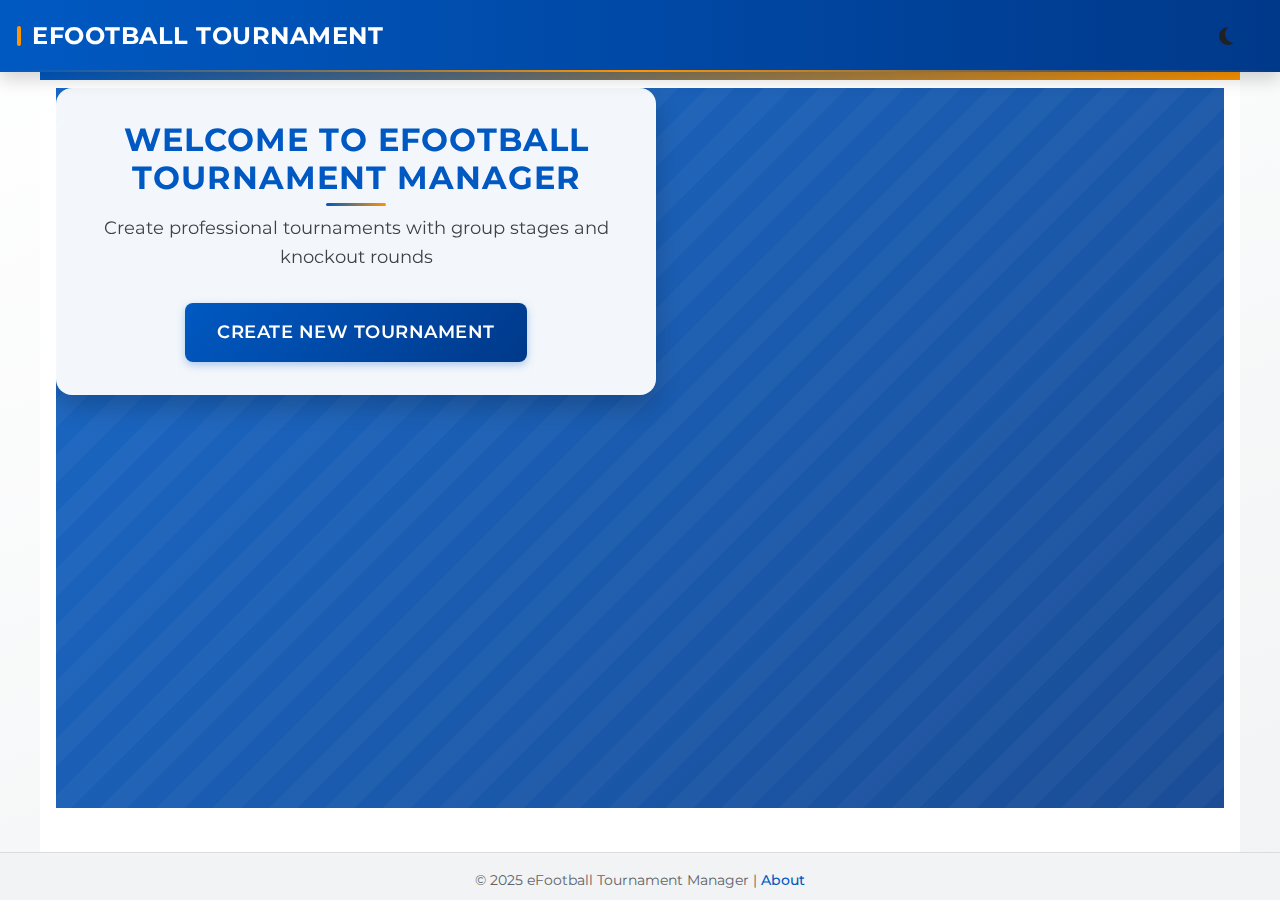
==== index.html @ fb0d5c8d "Add files via upload" ====
<!DOCTYPE html>
<html lang="en" data-theme="light">
<head>
    <meta charset="UTF-8">
    <meta name="viewport" content="width=device-width, initial-scale=1.0">
    <title>eFootball Tournament Manager</title>
    <meta name="description" content="Create and manage your eFootball 2025 tournaments with professional group and knockout stages.">
    <link rel="stylesheet" href="css/main.css">
    <link rel="stylesheet" href="css/components.css">
    <link rel="stylesheet" href="css/layout.css">
    <link rel="stylesheet" href="css/animations.css">
    <link rel="stylesheet" href="css/themes.css">
    <!-- Favicon -->
    <link rel="icon" type="image/png" href="assets/images/icons/favicon.png">
    <!-- Font imports -->
    <link rel="preconnect" href="https://fonts.googleapis.com">
    <link rel="preconnect" href="https://fonts.gstatic.com" crossorigin>
    <link href="https://fonts.googleapis.com/css2?family=Montserrat:wght@400;500;600;700&display=swap" rel="stylesheet">
</head>
<body>
    <div class="app-container">
        <!-- Header Section -->
        <header class="app-header">
            <div class="logo-container">
                <h1>eFootball Tournament</h1>
            </div>
            <div class="theme-toggle">
                <button id="themeToggle" aria-label="Toggle dark/light theme">
                    <span class="theme-icon"></span>
                </button>
            </div>
        </header>

        <!-- Main Content Section -->
        <main class="main-content">
            <!-- Initial Welcome Screen -->
            <section id="welcomeScreen" class="welcome-screen active">
                <div class="welcome-content animate-scale-in">
                    <h2>Welcome to eFootball Tournament Manager</h2>
                    <p>Create professional tournaments with group stages and knockout rounds</p>
                    <button id="createTournamentBtn" class="btn btn-primary animate-button-glow">Create New Tournament</button>
                </div>
            </section>

            <!-- Tournament Setup Screen -->
            <section id="tournamentSetupScreen" class="tournament-setup-screen">
                <div class="setup-content">
                    <h2 class="animate-fade-in-down">Tournament Setup</h2>
                    <form id="tournamentSetupForm">
                        <div class="form-group animate-fade-in-up delay-100">
                            <label for="tournamentName">Tournament Name</label>
                            <input type="text" id="tournamentName" required placeholder="e.g., World Cup 2025">
                        </div>
                        
                        <div class="form-group animate-fade-in-up delay-200">
                            <label for="numberOfGroups">Number of Groups</label>
                            <select id="numberOfGroups" required>
                                <option value="">Select number of groups</option>
                                <option value="1">1 Group</option>
                                <option value="2">2 Groups</option>
                                <option value="3">3 Groups</option>
                                <option value="4">4 Groups</option>
                                <option value="6">6 Groups</option>
                                <option value="8">8 Groups</option>
                            </select>
                        </div>
                        
                        <div id="teamsInputContainer" class="teams-input-container reveal-grid">
                            <!-- Team inputs will be dynamically added here based on number of groups -->
                        </div>
                        
                        <div class="form-actions animate-fade-in-up delay-300">
                            <button type="button" id="backToWelcomeBtn" class="btn btn-secondary animate-ripple">Back</button>
                            <button type="submit" class="btn btn-primary animate-ripple">Generate Tournament</button>
                        </div>
                    </form>
                </div>
            </section>

            <!-- Tournament View Screen -->
            <section id="tournamentViewScreen" class="tournament-view-screen">
                <!-- This section will be populated dynamically with tournament data -->
                <div class="tournament-header">
                    <h2 id="tournamentDisplayName" class="animate-fade-in-down">Tournament Name</h2>
                    <div class="tournament-navigation animate-fade-in">
                        <button id="groupStageBtn" class="tab-btn active">Group Stage</button>
                        <button id="knockoutStageBtn" class="tab-btn">Knockout Stage</button>
                    </div>
                </div>
                
                <!-- Tournament Stats Dashboard -->
                <div id="tournamentStats" class="tournament-stats-dashboard animate-fade-in">
                    <div class="stats-content">
                        <div class="stat-item animate-fade-in-up">
                            <div class="stat-label">Progress</div>
                            <div class="stat-value">
                                <div class="progress-container">
                                    <div class="progress-bar" style="width: 0%"></div>
                                </div>
                                <span id="progressValue">0%</span>
                            </div>
                        </div>
                        <div class="stat-item animate-fade-in-up delay-100">
                            <div class="stat-label">Teams</div>
                            <div class="stat-value" id="teamsCount">0</div>
                        </div>
                        <div class="stat-item animate-fade-in-up delay-200">
                            <div class="stat-label">Matches</div>
                            <div class="stat-value" id="matchesCount">0 / 0</div>
                        </div>
                        <div class="stat-item animate-fade-in-up delay-300">
                            <div class="stat-label">Goals</div>
                            <div class="stat-value" id="goalsCount">0</div>
                        </div>
                    </div>
                </div>
                
                <div id="groupStageContent" class="stage-content active">
                    <div class="groups-container" id="groupsContainer">
                        <!-- Groups will be dynamically added here -->
                    </div>
                    
                    <div class="matches-container">
                        <h3 class="animate-fade-in">Match Schedule</h3>
                        <div class="matchday-tabs" id="matchdayTabs">
                            <!-- Matchday tabs will be added here -->
                        </div>
                        <div class="matches-list" id="matchesList">
                            <!-- Matches will be added here -->
                        </div>
                    </div>
                </div>
                
                <div id="knockoutStageContent" class="stage-content">
                    <div class="bracket-wrapper">
                        <div class="knockout-bracket" id="knockoutBracket">
                            <!-- Knockout bracket will be rendered here -->
                        </div>
                    </div>
                </div>
                
                <div class="tournament-actions">
                    <button id="newTournamentBtn" class="btn btn-secondary animate-ripple">New Tournament</button>
                    <button id="saveTournamentBtn" class="btn btn-primary animate-ripple">Save Tournament</button>
                </div>
            </section>
        </main>

        <!-- Footer Section -->
        <footer class="app-footer">
            <p>&copy; 2025 eFootball Tournament Manager | <a href="#" id="aboutLink">About</a></p>
        </footer>
    </div>

    <!-- Templates will be loaded from the templates directory -->
    
    <!-- Modal for match result input -->
    <div class="modal backdrop-blur" id="matchResultModal">
        <div class="modal-content animate-scale-in">
            <span class="close-modal">&times;</span>
            <h3>Enter Match Result</h3>
            <div class="match-result-form">
                <div class="team-result">
                    <span id="homeTeamName">Home Team</span>
                    <input type="number" id="homeTeamScore" min="0" value="0">
                </div>
                <div class="vs-indicator">VS</div>
                <div class="team-result">
                    <span id="awayTeamName">Away Team</span>
                    <input type="number" id="awayTeamScore" min="0" value="0">
                </div>
                <button id="saveResultBtn" class="btn btn-primary animate-ripple">Save Result</button>
            </div>
        </div>
    </div>

    <!-- Game-style notification system -->
    <div class="game-notification" id="gameNotification"></div>

    <!-- Loading overlay -->
    <div class="loading-overlay" id="loadingOverlay">
        <div class="loading-spinner-dual"></div>
        <p>Loading Tournament Data...</p>
    </div>

    <!-- Trophy celebration container -->
    <div class="winner-celebration" id="winnerCelebration"></div>

    <!-- Scripts -->
    <script src="js/utils/helpers.js"></script>
    <script src="js/utils/storage.js"></script>
    <script src="js/models/tournament.js"></script>
    <script src="js/models/team.js"></script>
    <script src="js/models/match.js"></script>
    <script src="js/models/group.js"></script>
    <script src="js/controllers/tournamentController.js"></script>
    <script src="js/controllers/groupController.js"></script>
    <script src="js/controllers/matchController.js"></script>
    <script src="js/controllers/knockoutController.js"></script>
    <script src="js/views/tournamentView.js"></script>
    <script src="js/views/groupView.js"></script>
    <script src="js/views/matchView.js"></script>
    <script src="js/views/knockoutView.js"></script>
    <script src="js/app.js"></script>
</body>
</html>
---- css/main.css ----
/* 
 * main.css - eFootball Tournament Manager
 * Enhanced core styles inspired by Konami eFootball 2025
 */

/* ===== VARIABLE DEFINITIONS ===== */
:root {
  /* Colors - Light Theme */
  --primary-color: #0059c2; /* Vibrant blue based on eFootball brand */
  --primary-color-rgb: 0, 89, 194;
  --primary-dark: #00398a;
  --primary-dark-rgb: 0, 57, 138;
  --primary-light: #4d8fea;
  --primary-light-rgb: 77, 143, 234;
  --accent-color: #ff9500; /* Orange accent for eFootball */
  --accent-color-rgb: 255, 149, 0;
  --accent-dark: #e67700;
  --accent-light: #ffb649;
  
  /* Text colors */
  --text-primary: #202124;
  --text-primary-rgb: 32, 33, 36;
  --text-secondary: #5f6368;
  --text-secondary-rgb: 95, 99, 104;
  --text-tertiary: #80868b;
  --text-light: #ffffff;
  --text-light-rgb: 255, 255, 255;
  --text-on-primary: #ffffff;
  --text-on-accent: #000000;
  
  /* Background colors */
  --background-primary: #ffffff;
  --background-primary-rgb: 255, 255, 255;
  --background-secondary: #f1f3f4;
  --background-secondary-rgb: 241, 243, 244;
  --background-tertiary: #e8eaed;
  --background-tertiary-rgb: 232, 234, 237;
  
  /* Surface colors */
  --surface-primary: #ffffff;
  --surface-secondary: #f8f9fa;
  --surface-dark: #202124;
  
  /* Border colors */
  --border-color: #dadce0;
  --border-color-rgb: 218, 220, 224;
  --divider-color: #e0e0e0;
  
  /* Status colors */
  --success-color: #00b871; /* eFootball Green */
  --success-color-rgb: 0, 184, 113;
  --error-color: #d93025; /* Red */
  --error-color-rgb: 217, 48, 37;
  --warning-color: #f4b400; /* Amber */
  --warning-color-rgb: 244, 180, 0;
  --info-color: #0097a7; /* Cyan */
  --info-color-rgb: 0, 151, 167;
  
  /* Shadow colors */
  --shadow-color: rgba(0, 0, 0, 0.1);
  --shadow-color-rgb: 0, 0, 0;
  --shadow-color-darker: rgba(0, 0, 0, 0.2);
  
  /* Specific UI element colors */
  --header-bg: var(--primary-color);
  --header-text: white;
  --footer-bg: var(--background-secondary);
  --footer-text: var(--text-secondary);
  --card-bg: var(--background-primary);
  --tooltip-bg: var(--text-primary);
  --tooltip-text: white;
  
  /* Sports-specific colors */
  --field-color: #2e7d32;
  --field-color-rgb: 46, 125, 50;
  --field-line-color: rgba(255, 255, 255, 0.7);
  --field-center-circle: rgba(255, 255, 255, 0.3);
  --scoreboard-bg: #303030;
  --scoreboard-text: #ffffff;
  
  /* Game-specific gradients */
  --gradient-primary: linear-gradient(135deg, var(--primary-color), var(--primary-dark));
  --gradient-accent: linear-gradient(135deg, var(--accent-color), var(--accent-dark));
  --gradient-header: linear-gradient(90deg, var(--primary-color), var(--primary-dark));
  --gradient-card: linear-gradient(180deg, var(--surface-primary), var(--background-secondary));
  --background-gradient: linear-gradient(160deg, var(--background-primary), var(--background-secondary));
  
  /* Spacing */
  --spacing-xs: 4px;
  --spacing-sm: 8px;
  --spacing-md: 16px;
  --spacing-lg: 24px;
  --spacing-xl: 32px;
  --spacing-xxl: 48px;
  
  /* Typography */
  --font-family: 'Montserrat', -apple-system, BlinkMacSystemFont, 'Segoe UI', Roboto, Oxygen, Ubuntu, Cantarell, 'Open Sans', 'Helvetica Neue', sans-serif;
  --font-size-xs: 12px;
  --font-size-sm: 14px;
  --font-size-md: 16px;
  --font-size-lg: 18px;
  --font-size-xl: 24px;
  --font-size-xxl: 32px;
  --font-size-xxxl: 42px;
  
  /* Border Radius */
  --border-radius-xs: 2px;
  --border-radius-sm: 4px;
  --border-radius-md: 8px;
  --border-radius-lg: 16px;
  --border-radius-xl: 24px;
  --border-radius-circle: 50%;
  
  /* Shadows */
  --shadow-sm: 0 2px 4px rgba(var(--shadow-color-rgb), 0.08);
  --shadow-md: 0 4px 8px rgba(var(--shadow-color-rgb), 0.12);
  --shadow-lg: 0 8px 16px rgba(var(--shadow-color-rgb), 0.16);
  --shadow-xl: 0 12px 24px rgba(var(--shadow-color-rgb), 0.2);
  
  /* Transitions */
  --transition-fast: 0.2s ease;
  --transition-normal: 0.3s ease;
  --transition-slow: 0.5s ease;
  
  /* Z-index layers */
  --z-index-base: 1;
  --z-index-dropdown: 100;
  --z-index-sticky: 200;
  --z-index-fixed: 300;
  --z-index-modal: 400;
  --z-index-popover: 500;
  --z-index-toast: 600;
  --z-index-tooltip: 700;
}

/* ===== CSS RESET ===== */
*, *::before, *::after {
  margin: 0;
  padding: 0;
  box-sizing: border-box;
}

html, body {
  height: 100%;
  font-family: var(--font-family);
  font-size: var(--font-size-md);
  color: var(--text-primary);
  background: var(--background-gradient);
  line-height: 1.5;
  -webkit-font-smoothing: antialiased;
  -moz-osx-font-smoothing: grayscale;
  overflow-x: hidden;
}

img, picture, video, canvas, svg {
  display: block;
  max-width: 100%;
}

input, button, textarea, select {
  font: inherit;
}

p, h1, h2, h3, h4, h5, h6 {
  overflow-wrap: break-word;
}

/* ===== BASE TYPOGRAPHY ===== */
h1, h2, h3, h4, h5, h6 {
  font-weight: 700;
  line-height: 1.2;
  margin-bottom: var(--spacing-md);
  color: var(--text-primary);
  letter-spacing: -0.01em;
}

h1 {
  font-size: var(--font-size-xxxl);
  letter-spacing: -0.02em;
  margin-bottom: var(--spacing-lg);
}

h2 {
  font-size: var(--font-size-xxl);
  position: relative;
}

h2::after {
  content: '';
  position: absolute;
  bottom: -8px;
  left: 0;
  width: 60px;
  height: 3px;
  background: linear-gradient(90deg, var(--primary-color), var(--accent-color));
  border-radius: 3px;
}

h3 {
  font-size: var(--font-size-xl);
  margin-bottom: var(--spacing-md);
}

h4 {
  font-size: var(--font-size-lg);
  margin-bottom: var(--spacing-sm);
}

p {
  margin-bottom: var(--spacing-md);
  line-height: 1.6;
}

a {
  color: var(--primary-color);
  text-decoration: none;
  transition: color var(--transition-fast), text-decoration var(--transition-fast);
  font-weight: 500;
  position: relative;
}

a:hover {
  color: var(--primary-dark);
}

a.underline {
  position: relative;
}

a.underline::after {
  content: '';
  position: absolute;
  bottom: -2px;
  left: 0;
  width: 0;
  height: 2px;
  background-color: var(--primary-color);
  transition: width var(--transition-normal);
}

a.underline:hover::after {
  width: 100%;
}

a.btn {
  text-decoration: none;
}

strong, b {
  font-weight: 700;
}

small {
  font-size: var(--font-size-xs);
}

/* Text alignment */
.text-center {
  text-align: center;
}

.text-right {
  text-align: right;
}

.text-left {
  text-align: left;
}

.text-justify {
  text-align: justify;
}

/* Text colors */
.text-primary {
  color: var(--primary-color);
}

.text-accent {
  color: var(--accent-color);
}

.text-success {
  color: var(--success-color);
}

.text-error {
  color: var(--error-color);
}

.text-warning {
  color: var(--warning-color);
}

.text-info {
  color: var(--info-color);
}

.text-light {
  color: var(--text-light);
}

/* Text size utilities */
.text-xs {
  font-size: var(--font-size-xs);
}

.text-sm {
  font-size: var(--font-size-sm);
}

.text-md {
  font-size: var(--font-size-md);
}

.text-lg {
  font-size: var(--font-size-lg);
}

.text-xl {
  font-size: var(--font-size-xl);
}

.text-xxl {
  font-size: var(--font-size-xxl);
}

/* Text styling */
.text-bold {
  font-weight: 700;
}

.text-medium {
  font-weight: 500;
}

.text-normal {
  font-weight: 400;
}

.text-italic {
  font-style: italic;
}

.text-uppercase {
  text-transform: uppercase;
}

.text-capitalize {
  text-transform: capitalize;
}

.text-nowrap {
  white-space: nowrap;
}

.text-truncate {
  overflow: hidden;
  text-overflow: ellipsis;
  white-space: nowrap;
}

/* ===== BUTTONS ===== */
.btn {
  display: inline-flex;
  align-items: center;
  justify-content: center;
  padding: var(--spacing-sm) var(--spacing-lg);
  border: none;
  border-radius: var(--border-radius-md);
  font-family: var(--font-family);
  font-size: var(--font-size-md);
  font-weight: 600;
  text-align: center;
  text-transform: uppercase;
  letter-spacing: 0.5px;
  text-decoration: none;
  cursor: pointer;
  transition: all var(--transition-normal);
  position: relative;
  overflow: hidden;
  user-select: none;
}

.btn-primary {
  background: var(--gradient-primary);
  color: var(--text-light);
  box-shadow: 0 3px 6px rgba(var(--primary-color-rgb), 0.3);
}

.btn-primary:hover, .btn-primary:focus {
  background: linear-gradient(135deg, var(--primary-dark), var(--primary-color));
  transform: translateY(-2px);
  box-shadow: 0 5px 10px rgba(var(--primary-color-rgb), 0.4);
}

.btn-primary:active {
  transform: translateY(0);
  box-shadow: 0 2px 4px rgba(var(--primary-color-rgb), 0.4);
}

.btn-secondary {
  background-color: var(--background-secondary);
  color: var(--text-primary);
  border: 1px solid var(--border-color);
}

.btn-secondary:hover, .btn-secondary:focus {
  background-color: var(--background-tertiary);
  transform: translateY(-2px);
  box-shadow: var(--shadow-sm);
}

.btn-secondary:active {
  transform: translateY(0);
  box-shadow: none;
}

.btn-accent {
  background: var(--gradient-accent);
  color: var(--text-on-accent);
  box-shadow: 0 3px 6px rgba(var(--accent-color-rgb), 0.3);
}

.btn-accent:hover, .btn-accent:focus {
  background: linear-gradient(135deg, var(--accent-dark), var(--accent-color));
  transform: translateY(-2px);
  box-shadow: 0 5px 10px rgba(var(--accent-color-rgb), 0.4);
}

.btn-success {
  background: linear-gradient(135deg, var(--success-color), #008855);
  color: white;
  box-shadow: 0 3px 6px rgba(var(--success-color-rgb), 0.3);
}

.btn-error {
  background: linear-gradient(135deg, var(--error-color), #b71c1c);
  color: white;
  box-shadow: 0 3px 6px rgba(var(--error-color-rgb), 0.3);
}

.btn-warning {
  background: linear-gradient(135deg, var(--warning-color), #f57c00);
  color: var(--text-on-accent);
  box-shadow: 0 3px 6px rgba(var(--warning-color-rgb), 0.3);
}

.btn-info {
  background: linear-gradient(135deg, var(--info-color), #00796b);
  color: white;
  box-shadow: 0 3px 6px rgba(var(--info-color-rgb), 0.3);
}

.btn-lg {
  padding: var(--spacing-md) var(--spacing-xl);
  font-size: var(--font-size-lg);
  border-radius: var(--border-radius-lg);
}

.btn-sm {
  padding: var(--spacing-xs) var(--spacing-md);
  font-size: var(--font-size-sm);
  border-radius: var(--border-radius-sm);
}

.btn-icon {
  width: 40px;
  height: 40px;
  border-radius: var(--border-radius-circle);
  padding: 0;
  display: inline-flex;
  align-items: center;
  justify-content: center;
}

.btn-icon-sm {
  width: 32px;
  height: 32px;
}

.btn-icon-lg {
  width: 48px;
  height: 48px;
}

.btn-with-icon {
  display: inline-flex;
  align-items: center;
  justify-content: center;
}

.btn-with-icon .icon {
  margin-right: var(--spacing-sm);
}

.btn-with-icon.icon-right .icon {
  margin-right: 0;
  margin-left: var(--spacing-sm);
}

.btn-block {
  display: block;
  width: 100%;
}

.btn:disabled, .btn.disabled {
  opacity: 0.5;
  cursor: not-allowed;
  pointer-events: none;
}

/* Button groups */
.btn-group {
  display: inline-flex;
  border-radius: var(--border-radius-md);
  overflow: hidden;
}

.btn-group .btn {
  border-radius: 0;
  margin: 0;
  border-right: 1px solid rgba(255, 255, 255, 0.1);
}

.btn-group .btn:first-child {
  border-top-left-radius: var(--border-radius-md);
  border-bottom-left-radius: var(--border-radius-md);
}

.btn-group .btn:last-child {
  border-top-right-radius: var(--border-radius-md);
  border-bottom-right-radius: var(--border-radius-md);
  border-right: none;
}

/* ===== FORMS ===== */
.form-group {
  margin-bottom: var(--spacing-lg);
}

label {
  display: block;
  margin-bottom: var(--spacing-sm);
  font-weight: 500;
  color: var(--text-primary);
}

input, select, textarea {
  width: 100%;
  padding: var(--spacing-sm) var(--spacing-md);
  font-family: var(--font-family);
  font-size: var(--font-size-md);
  color: var(--text-primary);
  background-color: var(--background-primary);
  border: 1px solid var(--border-color);
  border-radius: var(--border-radius-md);
  transition: all var(--transition-fast);
}

input:focus, select:focus, textarea:focus {
  outline: none;
  border-color: var(--primary-color);
  box-shadow: 0 0 0 3px rgba(var(--primary-color-rgb), 0.2);
}

input[type="number"] {
  text-align: center;
}

input::placeholder {
  color: var(--text-tertiary);
}

textarea {
  min-height: 100px;
  resize: vertical;
}

/* Form validation */
.is-valid {
  border-color: var(--success-color) !important;
}

.is-valid:focus {
  box-shadow: 0 0 0 3px rgba(var(--success-color-rgb), 0.2) !important;
}

.is-invalid {
  border-color: var(--error-color) !important;
}

.is-invalid:focus {
  box-shadow: 0 0 0 3px rgba(var(--error-color-rgb), 0.2) !important;
}

.form-feedback {
  margin-top: var(--spacing-xs);
  font-size: var(--font-size-sm);
}

.valid-feedback {
  color: var(--success-color);
}

.invalid-feedback {
  color: var(--error-color);
}

/* Checkboxes and Radios */
.form-check {
  display: flex;
  align-items: center;
  margin-bottom: var(--spacing-sm);
}

.form-check-input {
  width: auto;
  margin-right: var(--spacing-sm);
}

.form-check-label {
  margin-bottom: 0;
  cursor: pointer;
}

/* Form layouts */
.form-row {
  display: flex;
  flex-wrap: wrap;
  margin-right: calc(var(--spacing-md) * -1);
  margin-left: calc(var(--spacing-md) * -1);
}

.form-row > .form-group {
  padding-right: var(--spacing-md);
  padding-left: var(--spacing-md);
  flex: 1 0 0%;
}

.form-inline {
  display: flex;
  align-items: center;
  flex-wrap: wrap;
}

.form-inline .form-group {
  margin-right: var(--spacing-md);
  margin-bottom: 0;
}

.form-actions {
  display: flex;
  justify-content: flex-end;
  margin-top: var(--spacing-xl);
  gap: var(--spacing-md);
}

/* Custom Select */
.custom-select {
  position: relative;
}

.custom-select select {
  appearance: none;
  padding-right: 32px;
}

.custom-select::after {
  content: '▼';
  position: absolute;
  top: 50%;
  right: 12px;
  transform: translateY(-50%);
  color: var(--text-secondary);
  pointer-events: none;
  font-size: 10px;
}

/* ===== APP LAYOUT COMPONENTS ===== */

/* App Container */
.app-container {
  display: flex;
  flex-direction: column;
  min-height: 100vh;
  background: var(--background-gradient);
  overflow-x: hidden;
}

/* App Header */
.app-header {
  display: flex;
  justify-content: space-between;
  align-items: center;
  padding: var(--spacing-md) var(--spacing-xl);
  background: var(--gradient-header);
  color: var(--header-text);
  box-shadow: var(--shadow-lg);
  position: relative;
  z-index: var(--z-index-sticky);
}

.app-header h1 {
  margin: 0;
  font-size: var(--font-size-xl);
  font-weight: 700;
  letter-spacing: 0.5px;
  text-transform: uppercase;
  position: relative;
  color: var(--header-text);
}

.app-header h1::before {
  content: '';
  position: absolute;
  left: -15px;
  top: 50%;
  transform: translateY(-50%);
  width: 4px;
  height: 70%;
  background-color: var(--accent-color);
  border-radius: 2px;
}

/* App Footer */
.app-footer {
  padding: var(--spacing-md);
  background-color: var(--footer-bg);
  text-align: center;
  margin-top: auto;
  font-size: var(--font-size-sm);
  color: var(--footer-text);
  border-top: 1px solid var(--border-color);
  position: relative;
}

.app-footer a {
  color: var(--primary-color);
  text-decoration: none;
  transition: color var(--transition-fast);
  font-weight: 500;
}

.app-footer a:hover {
  color: var(--accent-color);
  text-decoration: none;
}

/* ===== WELCOME SCREEN ===== */
.welcome-screen {
  display: flex;
  align-items: center;
  justify-content: center;
  min-height: 80vh;
  position: relative;
  overflow: hidden;
}

.welcome-screen::before {
  content: '';
  position: absolute;
  top: 0;
  left: 0;
  right: 0;
  bottom: 0;
  background: var(--gradient-primary);
  opacity: 0.9;
}

.welcome-screen::after {
  content: '';
  position: absolute;
  top: 0;
  left: 0;
  right: 0;
  bottom: 0;
  background: repeating-linear-gradient(
    135deg,
    transparent,
    transparent 20px,
    rgba(255, 255, 255, 0.03) 20px,
    rgba(255, 255, 255, 0.03) 40px
  );
}

.welcome-content {
  position: relative;
  z-index: 1;
  text-align: center;
  padding: var(--spacing-xl);
  max-width: 600px;
  background-color: rgba(var(--background-primary-rgb), 0.95);
  border-radius: var(--border-radius-lg);
  box-shadow: var(--shadow-xl);
  backdrop-filter: blur(5px);
  border: 1px solid rgba(255, 255, 255, 0.1);
}

.welcome-screen h2 {
  color: var(--primary-color);
  margin-bottom: var(--spacing-md);
  font-size: var(--font-size-xxl);
  font-weight: 700;
  text-transform: uppercase;
  letter-spacing: 1px;
  position: relative;
  display: inline-block;
}

.welcome-screen h2::after {
  content: '';
  position: absolute;
  bottom: -8px;
  left: 50%;
  transform: translateX(-50%);
  width: 60px;
  height: 3px;
  background-color: var(--accent-color);
  border-radius: 3px;
}

.welcome-screen p {
  color: var(--text-primary);
  margin-bottom: var(--spacing-xl);
  font-size: var(--font-size-lg);
  opacity: 0.85;
}

.welcome-screen .btn-primary {
  padding: var(--spacing-md) var(--spacing-xl);
  font-size: var(--font-size-lg);
  font-weight: 600;
  text-transform: uppercase;
  letter-spacing: 0.5px;
  position: relative;
  overflow: hidden;
}

/* ===== UTILITIES ===== */
.hidden {
  display: none !important;
}

.invisible {
  visibility: hidden !important;
}

.opacity-0 {
  opacity: 0 !important;
}

.opacity-50 {
  opacity: 0.5 !important;
}

.opacity-75 {
  opacity: 0.75 !important;
}

.opacity-100 {
  opacity: 1 !important;
}

.no-select {
  user-select: none !important;
}

.pointer {
  cursor: pointer !important;
}

.no-wrap {
  white-space: nowrap !important;
}

.overflow-hidden {
  overflow: hidden !important;
}

.overflow-auto {
  overflow: auto !important;
}

.overflow-scroll {
  overflow: scroll !important;
}

.text-ellipsis {
  text-overflow: ellipsis !important;
  white-space: nowrap !important;
  overflow: hidden !important;
}

/* Display utilities */
.d-inline {
  display: inline !important;
}

.d-inline-block {
  display: inline-block !important;
}

.d-block {
  display: block !important;
}

.d-flex {
  display: flex !important;
}

.d-inline-flex {
  display: inline-flex !important;
}

.d-none {
  display: none !important;
}

/* Accessibility utilities */
.sr-only {
  position: absolute;
  width: 1px;
  height: 1px;
  padding: 0;
  margin: -1px;
  overflow: hidden;
  clip: rect(0, 0, 0, 0);
  white-space: nowrap;
  border-width: 0;
}

.not-sr-only {
  position: static;
  width: auto;
  height: auto;
  padding: 0;
  margin: 0;
  overflow: visible;
  clip: auto;
  white-space: normal;
}

/* Loading overlay */
.loading-overlay {
  position: fixed;
  top: 0;
  left: 0;
  right: 0;
  bottom: 0;
  background-color: rgba(var(--background-primary-rgb), 0.8);
  backdrop-filter: blur(5px);
  display: flex;
  flex-direction: column;
  justify-content: center;
  align-items: center;
  z-index: var(--z-index-modal);
  opacity: 0;
  visibility: hidden;
  transition: opacity var(--transition-normal), visibility var(--transition-normal);
}

.loading-overlay.active {
  opacity: 1;
  visibility: visible;
}

.loading-overlay p {
  margin-top: var(--spacing-md);
  color: var(--primary-color);
  font-weight: 500;
}

/* Game notification */
.game-notification {
  position: fixed;
  bottom: 20px;
  left: 50%;
  transform: translateX(-50%) translateY(100px);
  background: linear-gradient(135deg, var(--primary-color), var(--primary-dark));
  color: white;
  padding: var(--spacing-md) var(--spacing-lg);
  border-radius: var(--border-radius-md);
  box-shadow: var(--shadow-lg);
  z-index: var(--z-index-toast);
  opacity: 0;
  transition: transform 0.5s ease, opacity 0.5s ease;
  min-width: 300px;
  max-width: 500px;
  text-align: center;
}

.game-notification.active {
  transform: translateX(-50%) translateY(0);
  opacity: 1;
}

.game-notification.success {
  background: linear-gradient(135deg, var(--success-color), #008855);
}

.game-notification.error {
  background: linear-gradient(135deg, var(--error-color), #b71c1c);
}

.game-notification.warning {
  background: linear-gradient(135deg, var(--warning-color), #f57c00);
}

/* Tournament stats dashboard */
.tournament-stats-dashboard {
  background-color: var(--background-primary);
  border-radius: var(--border-radius-lg);
  box-shadow: var(--shadow-md);
  margin-bottom: var(--spacing-lg);
  overflow: hidden;
  position: relative;
}

.tournament-stats-dashboard::before {
  content: '';
  position: absolute;
  top: 0;
  left: 0;
  width: 100%;
  height: 4px;
  background: linear-gradient(90deg, var(--primary-color), var(--accent-color));
}

.tournament-stats-dashboard .stats-content {
  display: grid;
  grid-template-columns: repeat(auto-fit, minmax(150px, 1fr));
  gap: var(--spacing-md);
  padding: var(--spacing-md);
}

.tournament-stats-dashboard .stat-item {
  text-align: center;
  padding: var(--spacing-sm);
  border-radius: var(--border-radius-md);
  background-color: var(--background-secondary);
  transition: transform var(--transition-fast);
}

.tournament-stats-dashboard .stat-item:hover {
  transform: translateY(-3px);
  box-shadow: var(--shadow-sm);
}

.tournament-stats-dashboard .stat-label {
  font-size: var(--font-size-sm);
  color: var(--text-secondary);
  margin-bottom: var(--spacing-xs);
  text-transform: uppercase;
  letter-spacing: 0.5px;
}

.tournament-stats-dashboard .stat-value {
  font-size: var(--font-size-lg);
  font-weight: 600;
  color: var(--primary-color);
}

/* Tournament setup screen */
.tournament-setup-screen {
  display: none;
  padding: var(--spacing-xl);
}

.tournament-setup-screen.active {
  display: block;
}

.setup-content {
  max-width: 800px;
  margin: 0 auto;
  padding: var(--spacing-xl);
  background-color: var(--background-primary);
  border-radius: var(--border-radius-lg);
  box-shadow: var(--shadow-lg);
  position: relative;
  overflow: hidden;
}

.setup-content::before {
  content: '';
  position: absolute;
  top: 0;
  left: 0;
  width: 100%;
  height: 4px;
  background: linear-gradient(90deg, var(--primary-color), var(--accent-color));
}

.setup-content h2 {
  color: var(--primary-color);
  margin-bottom: var(--spacing-xl);
  text-align: center;
  font-weight: 700;
  text-transform: uppercase;
  letter-spacing: 0.5px;
}

.teams-input-container {
  margin-top: var(--spacing-xl);
}

.group-teams-inputs {
  margin-bottom: var(--spacing-xl);
  padding: var(--spacing-lg);
  border: 1px solid var(--border-color);
  border-radius: var(--border-radius-md);
  background-color: var(--background-secondary);
  position: relative;
  overflow: hidden;
}

.group-teams-inputs::before {
  content: '';
  position: absolute;
  top: 0;
  left: 0;
  width: 4px;
  height: 100%;
  background-color: var(--primary-color);
}

.group-teams-inputs h3 {
  margin-bottom: var(--spacing-md);
  color: var(--primary-color);
  font-weight: 600;
  position: relative;
  display: inline-block;
  padding-bottom: 5px;
}

.group-teams-inputs h3::after {
  content: '';
  position: absolute;
  bottom: 0;
  left: 0;
  width: 100%;
  height: 2px;
  background-color: var(--border-color);
}

.team-input-row {
  display: flex;
  align-items: center;
  margin-bottom: var(--spacing-md);
  padding: var(--spacing-sm);
  border-radius: var(--border-radius-sm);
  transition: background-color var(--transition-fast);
}

.team-input-row:hover {
  background-color: rgba(var(--primary-color-rgb), 0.05);
}

.team-input-row label {
  width: 80px;
  margin-bottom: 0;
  margin-right: var(--spacing-md);
  font-weight: 500;
  color: var(--text-secondary);
}

/* Tournament view screen */
.tournament-view-screen {
  display: none;
  padding: var(--spacing-md);
}

.tournament-view-screen.active {
  display: block;
}

.tournament-header {
  display: flex;
  flex-direction: column;
  align-items: center;
  margin-bottom: var(--spacing-xl);
  padding-bottom: var(--spacing-md);
  border-bottom: 1px solid var(--border-color);
  position: relative;
}

.tournament-header::after {
  content: '';
  position: absolute;
  bottom: -1px;
  left: 50%;
  transform: translateX(-50%);
  width: 100px;
  height: 3px;
  background: linear-gradient(90deg, var(--primary-color), var(--accent-color));
  border-radius: 1.5px;
}

.tournament-header h2 {
  margin-bottom: var(--spacing-md);
  color: var(--primary-color);
  font-weight: 700;
  text-transform: uppercase;
  letter-spacing: 0.5px;
}

.tournament-navigation {
  display: flex;
  margin-bottom: var(--spacing-md);
  padding: 5px;
  background-color: var(--background-secondary);
  border-radius: var(--border-radius-md);
}

.tab-btn {
  padding: var(--spacing-sm) var(--spacing-lg);
  background-color: transparent;
  border: none;
  border-radius: var(--border-radius-md);
  margin: 0 var(--spacing-xs);
  cursor: pointer;
  transition: all var(--transition-fast);
  font-weight: 500;
  color: var(--text-secondary);
  position: relative;
  overflow: hidden;
}

.tab-btn:hover {
  color: var(--primary-color);
}

.tab-btn.active {
  background-color: var(--primary-color);
  color: white;
  box-shadow: var(--shadow-sm);
}

.tab-btn:disabled {
  opacity: 0.5;
  cursor: not-allowed;
}

.stage-content {
  display: none;
  animation: fadeIn 0.3s ease forwards;
}

.stage-content.active {
  display: block;
}

/* Modal component */
.modal {
  display: none;
  position: fixed;
  top: 0;
  left: 0;
  width: 100%;
  height: 100%;
  background-color: rgba(0, 0, 0, 0.5);
  z-index: var(--z-index-modal);
  justify-content: center;
  align-items: center;
  backdrop-filter: blur(3px);
}

.modal.active {
  display: flex;
}

.modal-content {
  background-color: var(--background-primary);
  border-radius: var(--border-radius-lg);
  box-shadow: var(--shadow-xl);
  padding: var(--spacing-xl);
  width: 100%;
  max-width: 500px;
  position: relative;
  animation: modalFadeIn 0.3s;
  border: 1px solid rgba(var(--primary-color-rgb), 0.1);
}

.modal-content::before {
  content: '';
  position: absolute;
  top: 0;
  left: 0;
  width: 100%;
  height: 3px;
  background: linear-gradient(90deg, var(--primary-color), var(--accent-color));
  border-radius: var(--border-radius-lg) var(--border-radius-lg) 0 0;
}

@keyframes modalFadeIn {
  from { opacity: 0; transform: translateY(-20px); }
  to { opacity: 1; transform: translateY(0); }
}

.close-modal {
  position: absolute;
  top: var(--spacing-md);
  right: var(--spacing-md);
  font-size: 24px;
  cursor: pointer;
  color: var(--text-secondary);
  transition: color var(--transition-fast);
  width: 30px;
  height: 30px;
  display: flex;
  align-items: center;
  justify-content: center;
  border-radius: 50%;
}

.close-modal:hover {
  color: var(--error-color);
  background-color: rgba(var(--error-color-rgb), 0.1);
}

.modal-content h3 {
  text-align: center;
  margin-bottom: var(--spacing-lg);
  color: var(--primary-color);
  font-weight: 600;
  position: relative;
  display: inline-block;
  left: 50%;
  transform: translateX(-50%);
  padding-bottom: var(--spacing-xs);
}

.modal-content h3::after {
  content: '';
  position: absolute;
  bottom: 0;
  left: 0;
  width: 100%;
  height: 2px;
  background: linear-gradient(90deg, transparent, var(--accent-color), transparent);
}

/* Match result form */
.match-result-form {
  display: flex;
  flex-direction: column;
  align-items: center;
}

.team-result {
  display: flex;
  flex-direction: column;
  align-items: center;
  margin-bottom: var(--spacing-md);
  width: 100%;
}

.team-result span {
  font-weight: 500;
  margin-bottom: var(--spacing-xs);
  color: var(--text-primary);
}

.team-result input {
  width: 80px;
  text-align: center;
  font-size: var(--font-size-lg);
  font-weight: 600;
  border: 2px solid var(--border-color);
  border-radius: var(--border-radius-md);
  padding: var(--spacing-sm) var(--spacing-sm);
  transition: all var(--transition-fast);
}

.team-result input:focus {
  border-color: var(--primary-color);
  box-shadow: 0 0 0 3px rgba(var(--primary-color-rgb), 0.15);
}

.vs-indicator {
  margin: var(--spacing-sm) 0;
  font-weight: 600;
  color: var(--text-secondary);
  position: relative;
}

.vs-indicator::before,
.vs-indicator::after {
  content: '';
  position: absolute;
  top: 50%;
  width: 15px;
  height: 1px;
  background-color: var(--border-color);
}

.vs-indicator::before {
  right: 100%;
  margin-right: var(--spacing-sm);
}

.vs-indicator::after {
  left: 100%;
  margin-left: var(--spacing-sm);
}

/* Tournament actions */
.tournament-actions {
  display: flex;
  justify-content: center;
  margin-top: var(--spacing-xl);
  padding: var(--spacing-md);
  border-top: 1px solid var(--border-color);
}

.tournament-actions button {
  margin: 0 var(--spacing-md);
  min-width: 150px;
  position: relative;
  overflow: hidden;
}

/* Empty state styling */
.empty-state {
  text-align: center;
  padding: var(--spacing-xl);
  color: var(--text-secondary);
  background-color: var(--background-secondary);
  border-radius: var(--border-radius-lg);
  border: 1px dashed var(--border-color);
  margin: var(--spacing-xl) 0;
}

.empty-state .empty-icon {
  font-size: 48px;
  margin-bottom: var(--spacing-md);
  opacity: 0.5;
}

.empty-state p {
  margin-bottom: 0;
  font-size: var(--font-size-md);
}

/* Winner celebration effects */
.winner-celebration {
  position: fixed;
  top: 0;
  left: 0;
  width: 100%;
  height: 100%;
  pointer-events: none;
  z-index: var(--z-index-toast);
  overflow: hidden;
  display: none;
}

.winner-celebration.active {
  display: block;
}

.confetti {
  position: absolute;
  width: 10px;
  height: 10px;
  background-color: var(--primary-color);
  opacity: 0.8;
  animation: confettiFall 4s ease-in-out forwards;
}

/* Responsive Breakpoints */
@media (max-width: 992px) {
  :root {
    --font-size-xl: 22px;
    --font-size-xxl: 28px;
    --font-size-xxxl: 36px;
  }
  
  .tournament-stats-dashboard .stats-content {
    grid-template-columns: repeat(2, 1fr);
  }
}

@media (max-width: 768px) {
  :root {
    --font-size-xl: 20px;
    --font-size-xxl: 26px;
    --font-size-xxxl: 32px;
    --spacing-lg: 20px;
    --spacing-xl: 28px;
  }
  
  .btn {
    padding: var(--spacing-sm) var(--spacing-md);
  }
  
  .app-header {
    padding: var(--spacing-sm) var(--spacing-lg);
  }
  
  .welcome-content {
    padding: var(--spacing-lg);
    margin: 0 var(--spacing-md);
  }
  
  .setup-content {
    padding: var(--spacing-lg);
  }
  
  .tournament-header {
    margin-bottom: var(--spacing-lg);
  }
  
  .tournament-actions button {
    min-width: 120px;
  }
}

@media (max-width: 480px) {
  :root {
    --font-size-md: 14px;
    --font-size-lg: 16px;
    --font-size-xl: 18px;
    --font-size-xxl: 24px;
    --font-size-xxxl: 28px;
    --spacing-md: 12px;
    --spacing-lg: 16px;
    --spacing-xl: 24px;
  }
  
  h1, h2, h3, h4, h5, h6 {
    margin-bottom: var(--spacing-sm);
  }
  
  .app-header h1 {
    font-size: var(--font-size-lg);
  }
  
  .app-header h1::before {
    display: none;
  }
  
  .tournament-stats-dashboard .stats-content {
    grid-template-columns: 1fr;
  }
  
  .tournament-navigation {
    flex-direction: column;
  }
  
  .tab-btn {
    margin-bottom: var(--spacing-xs);
  }
  
  .tournament-actions {
    flex-direction: column;
    align-items: center;
  }
  
  .tournament-actions button {
    margin: var(--spacing-xs) 0;
    width: 100%;
  }
  
  .modal-content {
    padding: var(--spacing-lg);
    width: calc(100% - var(--spacing-lg));
    max-width: none;
  }
}

/* Preference for reduced motion */
@media (prefers-reduced-motion: reduce) {
  * {
    animation-duration: 0.01ms !important;
    animation-iteration-count: 1 !important;
    transition-duration: 0.01ms !important;
    scroll-behavior: auto !important;
  }
}
---- css/components.css ----
/* 
 * components.css - eFootball Tournament Manager
 * Styles for specific UI components with eFootball 2025 inspired design
 */

/* App Container */
.app-container {
  display: flex;
  flex-direction: column;
  min-height: 100vh;
  background: var(--background-gradient);
  overflow: hidden;
}

/* Header Component */
.app-header {
  display: flex;
  justify-content: space-between;
  align-items: center;
  padding: var(--spacing-md) var(--spacing-xl);
  background-color: var(--primary-color);
  color: white;
  box-shadow: var(--shadow-lg);
  position: relative;
  z-index: 10;
}

.app-header::after {
  content: '';
  position: absolute;
  bottom: 0;
  left: 0;
  right: 0;
  height: 2px;
  background: linear-gradient(90deg, transparent, var(--accent-color), transparent);
}

.app-header h1 {
  margin: 0;
  font-size: var(--font-size-xl);
  font-weight: 700;
  letter-spacing: 0.5px;
  text-transform: uppercase;
  position: relative;
}

.app-header h1::before {
  content: '';
  position: absolute;
  left: -15px;
  top: 50%;
  transform: translateY(-50%);
  width: 4px;
  height: 70%;
  background-color: var(--accent-color);
  border-radius: 2px;
}

.logo-container {
  display: flex;
  align-items: center;
}

.theme-toggle {
  display: flex;
  align-items: center;
}

.theme-toggle button {
  background: none;
  border: none;
  cursor: pointer;
  color: white;
  width: 40px;
  height: 40px;
  border-radius: 50%;
  display: flex;
  align-items: center;
  justify-content: center;
  transition: background-color var(--transition-fast);
  position: relative;
  overflow: hidden;
}

.theme-toggle button:hover {
  background-color: rgba(255, 255, 255, 0.15);
}

.theme-toggle button:active {
  transform: scale(0.95);
}

.theme-icon {
  width: 24px;
  height: 24px;
  position: relative;
}

/* CSS icon for moon */
.theme-icon::before {
  content: '';
  position: absolute;
  width: 18px;
  height: 18px;
  border-radius: 50%;
  background-color: transparent;
  box-shadow: inset 6px -2px 0 0 #fff;
  top: 3px;
  left: 3px;
}

/* CSS icon for sun */
[data-theme="dark"] .theme-icon::before {
  content: '';
  position: absolute;
  width: 18px;
  height: 18px;
  border-radius: 50%;
  background-color: #fff;
  box-shadow: 0 0 0 3px inset rgba(255, 255, 255, 0.4);
  top: 3px;
  left: 3px;
}

[data-theme="dark"] .theme-icon::after {
  content: '';
  position: absolute;
  width: 18px;
  height: 18px;
  border-radius: 50%;
  top: 3px;
  left: 3px;
  background: radial-gradient(
    circle, 
    rgba(255, 255, 255, 0) 8px, 
    rgba(255, 255, 255, 1) 8px, 
    rgba(255, 255, 255, 1) 10px, 
    rgba(255, 255, 255, 0) 10px
  );
  transform: rotate(45deg);
}

/* Footer Component */
.app-footer {
  padding: var(--spacing-md);
  background-color: var(--background-secondary);
  text-align: center;
  margin-top: auto;
  font-size: var(--font-size-sm);
  color: var(--text-secondary);
  border-top: 1px solid var(--border-color);
  position: relative;
}

.app-footer a {
  color: var(--primary-color);
  text-decoration: none;
  transition: color var(--transition-fast);
  font-weight: 500;
}

.app-footer a:hover {
  color: var(--accent-color);
  text-decoration: none;
}

/* Welcome Screen */
.welcome-screen {
  display: flex;
  align-items: center;
  justify-content: center;
  min-height: 80vh;
  position: relative;
  overflow: hidden;
}

.welcome-screen::before {
  content: '';
  position: absolute;
  top: 0;
  left: 0;
  right: 0;
  bottom: 0;
  background: linear-gradient(135deg, var(--primary-color), var(--primary-dark));
  opacity: 0.9;
}

.welcome-screen::after {
  content: '';
  position: absolute;
  top: 0;
  left: 0;
  right: 0;
  bottom: 0;
  background: repeating-linear-gradient(
    135deg,
    transparent,
    transparent 20px,
    rgba(255, 255, 255, 0.03) 20px,
    rgba(255, 255, 255, 0.03) 40px
  );
}

.welcome-content {
  position: relative;
  z-index: 1;
  text-align: center;
  padding: var(--spacing-xl);
  max-width: 600px;
  background-color: rgba(var(--background-primary-rgb), 0.95);
  border-radius: var(--border-radius-lg);
  box-shadow: var(--shadow-xl);
  backdrop-filter: blur(5px);
  border: 1px solid rgba(255, 255, 255, 0.1);
}

.welcome-screen h2 {
  color: var(--primary-color);
  margin-bottom: var(--spacing-md);
  font-size: var(--font-size-xxl);
  font-weight: 700;
  text-transform: uppercase;
  letter-spacing: 1px;
  position: relative;
  display: inline-block;
}

.welcome-screen h2::after {
  content: '';
  position: absolute;
  bottom: -8px;
  left: 50%;
  transform: translateX(-50%);
  width: 60px;
  height: 3px;
  background-color: var(--accent-color);
  border-radius: 3px;
}

.welcome-screen p {
  color: var(--text-primary);
  margin-bottom: var(--spacing-xl);
  font-size: var(--font-size-lg);
  opacity: 0.85;
}

.welcome-screen .btn-primary {
  padding: var(--spacing-md) var(--spacing-xl);
  font-size: var(--font-size-lg);
  font-weight: 600;
  text-transform: uppercase;
  letter-spacing: 0.5px;
  position: relative;
  overflow: hidden;
}

.welcome-screen .btn-primary::before {
  content: '';
  position: absolute;
  top: 0;
  left: -100%;
  width: 100%;
  height: 100%;
  background: linear-gradient(
    90deg,
    transparent,
    rgba(255, 255, 255, 0.2),
    transparent
  );
  transition: all 0.6s;
}

.welcome-screen .btn-primary:hover::before {
  left: 100%;
}

/* Tournament Setup Screen */
.tournament-setup-screen {
  display: none;
  padding: var(--spacing-xl);
}

.tournament-setup-screen.active {
  display: block;
}

.setup-content {
  max-width: 800px;
  margin: 0 auto;
  padding: var(--spacing-xl);
  background-color: var(--background-primary);
  border-radius: var(--border-radius-lg);
  box-shadow: var(--shadow-lg);
  position: relative;
  overflow: hidden;
}

.setup-content::before {
  content: '';
  position: absolute;
  top: 0;
  left: 0;
  width: 100%;
  height: 4px;
  background: linear-gradient(90deg, var(--primary-color), var(--accent-color));
}

.setup-content h2 {
  color: var(--primary-color);
  margin-bottom: var(--spacing-xl);
  text-align: center;
  font-weight: 700;
  text-transform: uppercase;
  letter-spacing: 0.5px;
}

.teams-input-container {
  margin-top: var(--spacing-xl);
}

.group-teams-inputs {
  margin-bottom: var(--spacing-xl);
  padding: var(--spacing-lg);
  border: 1px solid var(--border-color);
  border-radius: var(--border-radius-md);
  background-color: var(--background-secondary);
  position: relative;
  overflow: hidden;
}

.group-teams-inputs::before {
  content: '';
  position: absolute;
  top: 0;
  left: 0;
  width: 4px;
  height: 100%;
  background-color: var(--primary-color);
}

.group-teams-inputs h3 {
  margin-bottom: var(--spacing-md);
  color: var(--primary-color);
  font-weight: 600;
  position: relative;
  display: inline-block;
  padding-bottom: 5px;
}

.group-teams-inputs h3::after {
  content: '';
  position: absolute;
  bottom: 0;
  left: 0;
  width: 100%;
  height: 2px;
  background-color: var(--border-color);
}

.team-input-row {
  display: flex;
  align-items: center;
  margin-bottom: var(--spacing-md);
  padding: var(--spacing-sm);
  border-radius: var(--border-radius-sm);
  transition: background-color var(--transition-fast);
}

.team-input-row:hover {
  background-color: rgba(var(--primary-color-rgb), 0.05);
}

.team-input-row label {
  width: 80px;
  margin-bottom: 0;
  margin-right: var(--spacing-md);
  font-weight: 500;
  color: var(--text-secondary);
}

.team-input-row input {
  transition: border-color var(--transition-fast), box-shadow var(--transition-fast);
}

.team-input-row input:focus {
  border-color: var(--primary-color);
  box-shadow: 0 0 0 2px rgba(var(--primary-color-rgb), 0.15);
}

.form-actions {
  display: flex;
  justify-content: space-between;
  margin-top: var(--spacing-xl);
  padding-top: var(--spacing-md);
  border-top: 1px solid var(--border-color);
}

/* Tournament View Screen */
.tournament-view-screen {
  display: none;
  padding: var(--spacing-md);
}

.tournament-view-screen.active {
  display: block;
}

.tournament-header {
  display: flex;
  flex-direction: column;
  align-items: center;
  margin-bottom: var(--spacing-xl);
  padding-bottom: var(--spacing-md);
  border-bottom: 1px solid var(--border-color);
  position: relative;
}

.tournament-header::after {
  content: '';
  position: absolute;
  bottom: -1px;
  left: 50%;
  transform: translateX(-50%);
  width: 100px;
  height: 3px;
  background: linear-gradient(90deg, var(--primary-color), var(--accent-color));
  border-radius: 1.5px;
}

.tournament-header h2 {
  margin-bottom: var(--spacing-md);
  color: var(--primary-color);
  font-weight: 700;
  text-transform: uppercase;
  letter-spacing: 0.5px;
}

.tournament-navigation {
  display: flex;
  margin-bottom: var(--spacing-md);
  padding: 5px;
  background-color: var(--background-secondary);
  border-radius: var(--border-radius-md);
}

.tab-btn {
  padding: var(--spacing-sm) var(--spacing-lg);
  background-color: transparent;
  border: none;
  border-radius: var(--border-radius-md);
  margin: 0 var(--spacing-xs);
  cursor: pointer;
  transition: all var(--transition-fast);
  font-weight: 500;
  color: var(--text-secondary);
  position: relative;
  overflow: hidden;
}

.tab-btn:hover {
  color: var(--primary-color);
}

.tab-btn.active {
  background-color: var(--primary-color);
  color: white;
  box-shadow: var(--shadow-sm);
}

.tab-btn:disabled {
  opacity: 0.5;
  cursor: not-allowed;
}

.stage-content {
  display: none;
  animation: fadeIn 0.3s ease forwards;
}

.stage-content.active {
  display: block;
}

/* Groups Component */
.groups-container {
  display: grid;
  grid-template-columns: repeat(auto-fill, minmax(300px, 1fr));
  gap: var(--spacing-lg);
  margin-bottom: var(--spacing-xl);
}

.group-card {
  background-color: var(--background-primary);
  border-radius: var(--border-radius-md);
  box-shadow: var(--shadow-md);
  overflow: hidden;
  border: 1px solid var(--border-color);
  transition: transform var(--transition-fast), box-shadow var(--transition-fast);
}

.group-card:hover {
  transform: translateY(-3px);
  box-shadow: var(--shadow-lg);
}

.group-header {
  background: linear-gradient(90deg, var(--primary-color), var(--primary-dark));
  color: white;
  padding: var(--spacing-md);
  font-weight: 600;
  text-align: center;
  letter-spacing: 0.5px;
  text-transform: uppercase;
  position: relative;
}

.group-header::after {
  content: '';
  position: absolute;
  bottom: 0;
  left: 0;
  width: 100%;
  height: 1px;
  background: linear-gradient(90deg, transparent, rgba(255, 255, 255, 0.3), transparent);
}

.group-standings {
  width: 100%;
  border-collapse: collapse;
}

.group-standings th, .group-standings td {
  padding: var(--spacing-sm);
  text-align: center;
  border-bottom: 1px solid var(--border-color);
}

.group-standings th {
  background-color: var(--background-secondary);
  font-weight: 600;
  text-transform: uppercase;
  font-size: var(--font-size-xs);
  color: var(--text-secondary);
  letter-spacing: 0.5px;
}

.group-standings tr {
  transition: background-color var(--transition-fast);
}

.group-standings tr:hover {
  background-color: rgba(var(--primary-color-rgb), 0.05);
}

.group-standings tr:last-child td {
  border-bottom: none;
}

.group-standings .team-name {
  text-align: left;
  padding-left: var(--spacing-md);
  font-weight: 500;
  white-space: nowrap;
  overflow: hidden;
  text-overflow: ellipsis;
  max-width: 120px;
}

.group-standings .team-points {
  font-weight: 700;
  color: var(--primary-color);
}

.qualified {
  background-color: rgba(var(--success-color-rgb), 0.08);
  position: relative;
}

.qualified::after {
  content: '';
  position: absolute;
  left: 0;
  top: 0;
  height: 100%;
  width: 3px;
  background-color: var(--success-color);
}

.best-third {
  background-color: rgba(var(--warning-color-rgb), 0.08);
  position: relative;
}

.best-third::after {
  content: '';
  position: absolute;
  left: 0;
  top: 0;
  height: 100%;
  width: 3px;
  background-color: var(--warning-color);
}

/* Matches Component */
.matches-container {
  margin-top: var(--spacing-xl);
}

.matches-container h3 {
  margin-bottom: var(--spacing-md);
  color: var(--primary-color);
  text-align: center;
  font-weight: 600;
  text-transform: uppercase;
  letter-spacing: 0.5px;
  position: relative;
  display: inline-block;
  padding-bottom: 5px;
  margin-left: auto;
  margin-right: auto;
  display: block;
}

.matches-container h3::after {
  content: '';
  position: absolute;
  bottom: 0;
  left: 50%;
  transform: translateX(-50%);
  width: 40px;
  height: 2px;
  background-color: var(--accent-color);
}

.matchday-tabs {
  display: flex;
  flex-wrap: wrap;
  justify-content: center;
  margin-bottom: var(--spacing-md);
}

.matchday-tab {
  padding: var(--spacing-sm) var(--spacing-md);
  margin: 0 var(--spacing-xs);
  margin-bottom: var(--spacing-sm);
  background-color: var(--background-secondary);
  border: 1px solid var(--border-color);
  border-radius: var(--border-radius-sm);
  cursor: pointer;
  transition: all var(--transition-fast);
  font-weight: 500;
}

.matchday-tab:hover {
  background-color: rgba(var(--primary-color-rgb), 0.1);
  border-color: var(--primary-color);
}

.matchday-tab.active {
  background-color: var(--primary-color);
  color: white;
  border-color: var(--primary-color);
  box-shadow: var(--shadow-sm);
}

.matches-list {
  display: grid;
  grid-template-columns: repeat(auto-fill, minmax(300px, 1fr));
  gap: var(--spacing-md);
}

.match-card {
  background-color: var(--background-primary);
  border-radius: var(--border-radius-md);
  box-shadow: var(--shadow-sm);
  padding: var(--spacing-md);
  border: 1px solid var(--border-color);
  transition: all var(--transition-fast);
  position: relative;
  overflow: hidden;
}

.match-card:hover {
  transform: translateY(-3px);
  box-shadow: var(--shadow-md);
  border-color: rgba(var(--primary-color-rgb), 0.3);
}

.match-card::before {
  content: '';
  position: absolute;
  top: 0;
  left: 0;
  width: 100%;
  height: 3px;
  background: linear-gradient(90deg, var(--primary-color), var(--accent-color));
  opacity: 0;
  transition: opacity var(--transition-fast);
}

.match-card:hover::before {
  opacity: 1;
}

.match-header {
  font-size: var(--font-size-sm);
  color: var(--text-secondary);
  margin-bottom: var(--spacing-sm);
  display: flex;
  justify-content: space-between;
  align-items: center;
  padding-bottom: var(--spacing-xs);
  border-bottom: 1px solid var(--border-color);
}

.match-teams {
  display: flex;
  align-items: center;
  justify-content: space-between;
  margin-bottom: var(--spacing-sm);
  padding: var(--spacing-sm) 0;
}

.match-team {
  display: flex;
  flex-direction: column;
  align-items: center;
  width: 40%;
}

.team-name {
  font-weight: 500;
  text-align: center;
  margin-top: var(--spacing-xs);
}

.match-score {
  display: flex;
  align-items: center;
  justify-content: center;
  font-size: var(--font-size-lg);
  font-weight: 600;
  width: 20%;
  position: relative;
}

.score-value {
  padding: var(--spacing-xs) var(--spacing-sm);
  min-width: 30px;
  text-align: center;
}

.score-divider {
  margin: 0 var(--spacing-xs);
  color: var(--text-secondary);
}

.match-status {
  text-align: center;
  margin-top: var(--spacing-sm);
  font-size: var(--font-size-sm);
  color: var(--text-secondary);
  padding: var(--spacing-xs) 0;
  border-top: 1px solid var(--border-color);
  border-bottom: 1px solid var(--border-color);
}

.match-actions {
  text-align: center;
  margin-top: var(--spacing-md);
}

.btn-match-result {
  width: 100%;
  display: flex;
  justify-content: center;
  align-items: center;
  position: relative;
  overflow: hidden;
}

.btn-match-result::after {
  content: '';
  position: absolute;
  width: 15px;
  height: 15px;
  background-color: rgba(255, 255, 255, 0.3);
  border-radius: 50%;
  transform: scale(0);
  transition: transform 0.5s;
}

.btn-match-result:active::after {
  transform: scale(15);
  opacity: 0;
  transition: transform 0.5s, opacity 0.3s 0.2s;
}

/* Knockout Bracket */
.knockout-bracket {
  display: flex;
  justify-content: space-between;
  overflow-x: auto;
  padding: var(--spacing-md);
  margin: 0 -var(--spacing-md);
}

.knockout-bracket-container {
  display: flex;
  min-height: 600px;
  padding: var(--spacing-md) 0;
}

.round {
  display: flex;
  flex-direction: column;
  min-width: 220px;
  margin: 0 var(--spacing-lg);
  position: relative;
}

.round-header {
  text-align: center;
  margin-bottom: var(--spacing-lg);
  font-weight: 600;
  color: var(--primary-color);
  text-transform: uppercase;
  letter-spacing: 0.5px;
  padding-bottom: var(--spacing-xs);
  border-bottom: 2px solid rgba(var(--primary-color-rgb), 0.2);
}

.round-matches {
  flex: 1;
  display: flex;
  flex-direction: column;
  justify-content: space-around;
}

.bracket-match {
  margin-bottom: var(--spacing-xl);
  position: relative;
}

.bracket-match-wrapper {
  background-color: var(--background-primary);
  border-radius: var(--border-radius-md);
  box-shadow: var(--shadow-sm);
  padding: var(--spacing-md);
  border: 1px solid var(--border-color);
  transition: all var(--transition-fast);
}

.bracket-match:hover .bracket-match-wrapper {
  transform: translateX(5px);
  box-shadow: var(--shadow-md);
  border-color: rgba(var(--primary-color-rgb), 0.3);
}

.bracket-team {
  display: flex;
  justify-content: space-between;
  padding: var(--spacing-xs) var(--spacing-sm);
  margin-bottom: var(--spacing-xs);
  border-radius: var(--border-radius-sm);
  transition: background-color var(--transition-fast);
}

.bracket-team:hover {
  background-color: rgba(var(--primary-color-rgb), 0.05);
}

.bracket-team.winner {
  background-color: rgba(var(--success-color-rgb), 0.1);
  font-weight: 600;
}

.bracket-team.winner .team-name {
  color: var(--success-color);
}

.bracket-team.empty {
  opacity: 0.6;
  background-color: var(--background-secondary);
}

.bracket-team .team-name {
  flex: 1;
  white-space: nowrap;
  overflow: hidden;
  text-overflow: ellipsis;
}

.bracket-team .team-score {
  min-width: 30px;
  text-align: center;
  font-weight: 600;
}

.match-details {
  font-size: var(--font-size-xs);
  color: var(--text-secondary);
  margin: var(--spacing-xs) 0;
  text-align: center;
}

.bracket-connector {
  position: absolute;
  background-color: var(--border-color);
}

.bracket-connector.right {
  width: var(--spacing-lg);
  height: 2px;
  right: calc(-1 * var(--spacing-lg));
  top: 50%;
  transform: translateY(-50%);
}

.bracket-connector.down {
  width: 2px;
  right: calc(-1 * var(--spacing-lg));
  top: 50%;
  height: 100%;
}

.tournament-winner {
  text-align: center;
  margin-bottom: var(--spacing-xl);
  padding: var(--spacing-lg);
  background: linear-gradient(135deg, rgba(var(--success-color-rgb), 0.1), rgba(var(--primary-color-rgb), 0.1));
  border-radius: var(--border-radius-lg);
  border: 1px solid rgba(var(--success-color-rgb), 0.2);
}

.trophy-icon {
  font-size: 64px;
  margin-bottom: var(--spacing-md);
  position: relative;
  display: inline-block;
}

.winner-name {
  font-size: var(--font-size-xl);
  color: var(--success-color);
  margin-bottom: var(--spacing-xs);
  font-weight: 700;
}

.winner-title {
  color: var(--text-secondary);
  text-transform: uppercase;
  letter-spacing: 1px;
  font-size: var(--font-size-sm);
}

/* Modal Component */
.modal {
  display: none;
  position: fixed;
  top: 0;
  left: 0;
  width: 100%;
  height: 100%;
  background-color: rgba(0, 0, 0, 0.5);
  z-index: 1000;
  justify-content: center;
  align-items: center;
  backdrop-filter: blur(3px);
}

.modal.active {
  display: flex;
}

.modal-content {
  background-color: var(--background-primary);
  border-radius: var(--border-radius-lg);
  box-shadow: var(--shadow-xl);
  padding: var(--spacing-xl);
  width: 100%;
  max-width: 500px;
  position: relative;
  animation: modalFadeIn 0.3s;
  border: 1px solid rgba(var(--primary-color-rgb), 0.1);
}

.modal-content::before {
  content: '';
  position: absolute;
  top: 0;
  left: 0;
  width: 100%;
  height: 3px;
  background: linear-gradient(90deg, var(--primary-color), var(--accent-color));
  border-radius: var(--border-radius-lg) var(--border-radius-lg) 0 0;
}

@keyframes modalFadeIn {
  from { opacity: 0; transform: translateY(-20px); }
  to { opacity: 1; transform: translateY(0); }
}

.close-modal {
  position: absolute;
  top: var(--spacing-md);
  right: var(--spacing-md);
  font-size: 24px;
  cursor: pointer;
  color: var(--text-secondary);
  transition: color var(--transition-fast);
  width: 30px;
  height: 30px;
  display: flex;
  align-items: center;
  justify-content: center;
  border-radius: 50%;
}

.close-modal:hover {
  color: var(--error-color);
  background-color: rgba(var(--error-color-rgb), 0.1);
}

.modal-content h3 {
  text-align: center;
  margin-bottom: var(--spacing-lg);
  color: var(--primary-color);
  font-weight: 600;
  position: relative;
  display: inline-block;
  left: 50%;
  transform: translateX(-50%);
  padding-bottom: var(--spacing-xs);
}

.modal-content h3::after {
  content: '';
  position: absolute;
  bottom: 0;
  left: 0;
  width: 100%;
  height: 2px;
  background: linear-gradient(90deg, transparent, var(--accent-color), transparent);
}

.match-result-form {
  display: flex;
  flex-direction: column;
  align-items: center;
}

.team-result {
  display: flex;
  flex-direction: column;
  align-items: center;
  margin-bottom: var(--spacing-md);
  width: 100%;
}

.team-result span {
  font-weight: 500;
  margin-bottom: var(--spacing-xs);
  color: var(--text-primary);
}

.team-result input {
  width: 80px;
  text-align: center;
  font-size: var(--font-size-lg);
  font-weight: 600;
  border: 2px solid var(--border-color);
  border-radius: var(--border-radius-md);
  padding: var(--spacing-sm) var(--spacing-sm);
  transition: all var(--transition-fast);
}

.team-result input:focus {
  border-color: var(--primary-color);
  box-shadow: 0 0 0 3px rgba(var(--primary-color-rgb), 0.15);
}

.vs-indicator {
  margin: var(--spacing-sm) 0;
  font-weight: 600;
  color: var(--text-secondary);
  position: relative;
}

.vs-indicator::before,
.vs-indicator::after {
  content: '';
  position: absolute;
  top: 50%;
  width: 15px;
  height: 1px;
  background-color: var(--border-color);
}

.vs-indicator::before {
  right: 100%;
  margin-right: var(--spacing-sm);
}

.vs-indicator::after {
  left: 100%;
  margin-left: var(--spacing-sm);
}

/* Extra time and penalties section for knockout matches */
.extra-time-section,
.penalties-section {
  width: 100%;
  margin-top: var(--spacing-md);
  padding-top: var(--spacing-md);
  border-top: 1px solid var(--border-color);
}

.extra-time-header,
.penalties-header {
  margin-bottom: var(--spacing-sm);
}

.extra-time-header label,
.penalties-header label {
  display: flex;
  align-items: center;
  cursor: pointer;
  font-weight: 500;
}

.extra-time-header input,
.penalties-header input {
  margin-right: var(--spacing-sm);
}

.extra-time-inputs,
.penalties-inputs {
  display: flex;
  justify-content: space-between;
  align-items: center;
  margin-top: var(--spacing-sm);
  padding: var(--spacing-sm);
  background-color: var(--background-secondary);
  border-radius: var(--border-radius-md);
}

#saveResultBtn {
  margin-top: var(--spacing-lg);
  width: 100%;
  padding: var(--spacing-sm) var(--spacing-md);
  position: relative;
  overflow: hidden;
}

#saveResultBtn::after {
  content: '';
  position: absolute;
  top: 50%;
  left: 50%;
  width: 5px;
  height: 5px;
  background: rgba(255, 255, 255, 0.5);
  opacity: 0;
  border-radius: 100%;
  transform: scale(1, 1) translate(-50%);
  transform-origin: 50% 50%;
}

#saveResultBtn:active::after {
  animation: ripple 0.6s ease-out;
}

@keyframes ripple {
  0% {
    transform: scale(0, 0);
    opacity: 0.5;
  }
  20% {
    transform: scale(25, 25);
    opacity: 0.3;
  }
  100% {
    opacity: 0;
    transform: scale(40, 40);
  }
}

/* Tournament Actions */
.tournament-actions {
  display: flex;
  justify-content: center;
  margin-top: var(--spacing-xl);
  padding: var(--spacing-md);
  border-top: 1px solid var(--border-color);
}

.tournament-actions button {
  margin: 0 var(--spacing-md);
  min-width: 150px;
  position: relative;
  overflow: hidden;
}

.tournament-actions button::after {
  content: '';
  position: absolute;
  width: 100%;
  height: 100%;
  top: 0;
  left: -100%;
  background: linear-gradient(
    90deg, 
    transparent, 
    rgba(255, 255, 255, 0.2), 
    transparent
  );
  transition: left 0.7s;
}

.tournament-actions button:hover::after {
  left: 100%;
}

/* Empty state styling */
.empty-state {
  text-align: center;
  padding: var(--spacing-xl);
  color: var(--text-secondary);
  background-color: var(--background-secondary);
  border-radius: var(--border-radius-lg);
  border: 1px dashed var(--border-color);
  margin: var(--spacing-xl) 0;
}

.empty-state .empty-icon {
  font-size: 48px;
  margin-bottom: var(--spacing-md);
  opacity: 0.5;
}

.empty-state p {
  margin-bottom: 0;
  font-size: var(--font-size-md);
}

/* Loading state styling */
.loading-state {
  text-align: center;
  padding: var(--spacing-xl);
}

.loading-spinner {
  width: 40px;
  height: 40px;
  border: 4px solid rgba(var(--primary-color-rgb), 0.1);
  border-radius: 50%;
  border-left-color: var(--primary-color);
  margin: 0 auto var(--spacing-md);
  animation: spinner 1s linear infinite;
}

@keyframes spinner {
  0% { transform: rotate(0deg); }
  100% { transform: rotate(360deg); }
}

/* Winner celebration effects */
.winner-celebration {
  position: fixed;
  top: 0;
  left: 0;
  width: 100%;
  height: 100%;
  pointer-events: none;
  z-index: 1000;
  overflow: hidden;
}

.confetti {
  position: absolute;
  width: 10px;
  height: 10px;
  background-color: var(--primary-color);
  opacity: 0.8;
  animation: confettiFall 4s ease-in-out forwards;
}

@keyframes confettiFall {
  0% {
    transform: translateY(-10px) rotate(0deg);
    opacity: 1;
  }
  100% {
    transform: translateY(100vh) rotate(720deg);
    opacity: 0;
  }
}

/* Stage notification */
.stage-notification {
  position: fixed;
  bottom: 20px;
  left: 50%;
  transform: translateX(-50%) translateY(100px);
  background: linear-gradient(135deg, var(--primary-color), var(--primary-dark));
  color: white;
  padding: var(--spacing-md) var(--spacing-lg);
  border-radius: var(--border-radius-md);
  box-shadow: var(--shadow-lg);
  z-index: 1000;
  opacity: 0;
  transition: transform 0.5s, opacity 0.5s;
}

.stage-notification.active {
  transform: translateX(-50%) translateY(0);
  opacity: 1;
}

.stage-notification.winner-notification {
  background: linear-gradient(135deg, var(--success-color), var(--primary-dark));
}

.notification-content {
  display: flex;
  align-items: center;
  justify-content: space-between;
}

.notification-message {
  margin-right: var(--spacing-md);
  font-weight: 500;
}

.notification-close {
  background: none;
  border: none;
  color: white;
  cursor: pointer;
  width: 24px;
  height: 24px;
  border-radius: 50%;
  display: flex;
  align-items: center;
  justify-content: center;
  transition: background-color var(--transition-fast);
}

.notification-close:hover {
  background-color: rgba(255, 255, 255, 0.2);
}

/* Tournament Stats Component */
.tournament-stats {
  background-color: var(--background-primary);
  border-radius: var(--border-radius-lg);
  box-shadow: var(--shadow-md);
  overflow: hidden;
  margin-bottom: var(--spacing-xl);
  border: 1px solid var(--border-color);
}

.stats-header {
  background: linear-gradient(90deg, var(--primary-color), var(--primary-dark));
  padding: var(--spacing-md);
  color: white;
  text-align: center;
}

.stats-header h3 {
  margin: 0;
  font-weight: 600;
  text-transform: uppercase;
  letter-spacing: 0.5px;
}

.stats-content {
  padding: var(--spacing-md);
  display: grid;
  grid-template-columns: repeat(auto-fit, minmax(150px, 1fr));
  gap: var(--spacing-md);
}

.stat-item {
  text-align: center;
  padding: var(--spacing-sm);
  border-radius: var(--border-radius-md);
  background-color: var(--background-secondary);
  transition: transform var(--transition-fast);
}

.stat-item:hover {
  transform: translateY(-3px);
  box-shadow: var(--shadow-sm);
}

.stat-label {
  font-size: var(--font-size-sm);
  color: var(--text-secondary);
  margin-bottom: var(--spacing-xs);
  text-transform: uppercase;
  letter-spacing: 0.5px;
}

.stat-value {
  font-size: var(--font-size-lg);
  font-weight: 600;
  color: var(--primary-color);
}

.progress-bar {
  height: 8px;
  background-color: rgba(var(--primary-color-rgb), 0.1);
  border-radius: 4px;
  overflow: hidden;
  margin-bottom: var(--spacing-xs);
}

.progress-fill {
  height: 100%;
  background: linear-gradient(90deg, var(--primary-color), var(--accent-color));
  border-radius: 4px;
  transition: width 1s ease;
}

/* App notification */
.app-notification {
  position: fixed;
  bottom: 20px;
  right: 20px;
  padding: var(--spacing-md) var(--spacing-lg);
  background-color: var(--background-primary);
  color: var(--text-primary);
  border-radius: var(--border-radius-md);
  box-shadow: var(--shadow-lg);
  transform: translateX(120%);
  transition: transform 0.3s ease-out;
  z-index: 9999;
  max-width: 300px;
  border-left: 4px solid var(--primary-color);
}

.app-notification.active {
  transform: translateX(0);
}

.app-notification.success {
  border-color: var(--success-color);
}

.app-notification.error {
  border-color: var(--error-color);
}

.app-notification.info {
  border-color: var(--info-color);
}

/* About modal specific styling */
.about-content {
  line-height: 1.6;
}

.about-content p {
  margin-bottom: var(--spacing-md);
}

.about-content a {
  color: var(--primary-color);
  font-weight: 500;
  transition: color var(--transition-fast);
}

.about-content a:hover {
  color: var(--accent-color);
}

/* Utility class to show active screens */
.active {
  display: block;
}

/* Responsive adjustments */
@media (max-width: 768px) {
  .groups-container {
    grid-template-columns: 1fr;
  }
  
  .matches-list {
    grid-template-columns: 1fr;
  }
  
  .tournament-header {
    flex-direction: column;
  }
  
  .match-card {
    padding: var(--spacing-sm);
  }
  
  .knockout-bracket {
    flex-direction: column;
    overflow-x: visible;
  }
  
  .round {
    margin-bottom: var(--spacing-xl);
    min-width: auto;
  }
  
  .stats-content {
    grid-template-columns: repeat(2, 1fr);
  }
}

@media (max-width: 480px) {
  .app-header {
    padding: var(--spacing-sm);
    flex-direction: column;
  }
  
  .app-header h1 {
    font-size: var(--font-size-lg);
    margin-bottom: var(--spacing-sm);
  }
  
  .welcome-content {
    padding: var(--spacing-md);
  }
  
  .welcome-screen h2 {
    font-size: var(--font-size-xl);
  }
  
  .tournament-navigation {
    flex-direction: column;
  }
  
  .tab-btn {
    margin-bottom: var(--spacing-sm);
  }
  
  .match-teams {
    flex-direction: column;
  }
  
  .match-team {
    width: 100%;
    margin-bottom: var(--spacing-sm);
  }
  
  .match-score {
    margin: var(--spacing-sm) 0;
  }
  
  .stats-content {
    grid-template-columns: 1fr;
  }
  
  .tournament-actions {
    flex-direction: column;
  }
  
  .tournament-actions button {
    margin: var(--spacing-xs) 0;
  }
}
---- css/layout.css ----
/* 
 * layout.css - eFootball Tournament Manager
 * Enhanced layout styles inspired by Konami eFootball 2025 mobile game
 */

/* Main layout container */
.main-content {
  flex: 1;
  width: 100%;
  max-width: 1200px;
  margin: 0 auto;
  padding: var(--spacing-md);
  background-color: var(--background-primary);
  position: relative;
  overflow: hidden;
  min-height: calc(100vh - 120px);
}

/* Diagonal gradient overlay for game-like aesthetic */
.main-content::before {
  content: '';
  position: absolute;
  top: 0;
  left: 0;
  right: 0;
  height: 8px;
  background: linear-gradient(90deg, var(--primary-color), var(--accent-color));
  z-index: 1;
}

/* Grid layouts with modern gap styling */
.grid {
  display: grid;
  gap: var(--spacing-md);
  width: 100%;
}

.grid-2 {
  grid-template-columns: repeat(2, 1fr);
}

.grid-3 {
  grid-template-columns: repeat(3, 1fr);
}

.grid-4 {
  grid-template-columns: repeat(4, 1fr);
}

.grid-auto-fill-sm {
  grid-template-columns: repeat(auto-fill, minmax(240px, 1fr));
}

.grid-auto-fill-md {
  grid-template-columns: repeat(auto-fill, minmax(320px, 1fr));
}

/* Flexbox layouts with enhanced alignment */
.flex {
  display: flex;
}

.flex-column {
  flex-direction: column;
}

.flex-row {
  flex-direction: row;
}

.flex-wrap {
  flex-wrap: wrap;
}

.flex-nowrap {
  flex-wrap: nowrap;
}

.justify-center {
  justify-content: center;
}

.justify-start {
  justify-content: flex-start;
}

.justify-end {
  justify-content: flex-end;
}

.justify-between {
  justify-content: space-between;
}

.justify-around {
  justify-content: space-around;
}

.justify-evenly {
  justify-content: space-evenly;
}

.align-center {
  align-items: center;
}

.align-start {
  align-items: flex-start;
}

.align-end {
  align-items: flex-end;
}

.align-stretch {
  align-items: stretch;
}

.align-self-center {
  align-self: center;
}

.align-self-start {
  align-self: flex-start;
}

.align-self-end {
  align-self: flex-end;
}

.flex-grow {
  flex-grow: 1;
}

.flex-shrink-0 {
  flex-shrink: 0;
}

/* Gap utilities for flexbox */
.gap-xs { gap: var(--spacing-xs); }
.gap-sm { gap: var(--spacing-sm); }
.gap-md { gap: var(--spacing-md); }
.gap-lg { gap: var(--spacing-lg); }
.gap-xl { gap: var(--spacing-xl); }

/* Container layouts with game-style design */
.container {
  width: 100%;
  max-width: 1200px;
  margin: 0 auto;
  padding: 0 var(--spacing-md);
  position: relative;
}

.container-sm {
  max-width: 800px;
}

.container-lg {
  max-width: 1400px;
}

.container-fluid {
  max-width: none;
  width: 100%;
}

/* Game-inspired container with accent border */
.game-container {
  border-radius: var(--border-radius-md);
  border-left: 4px solid var(--accent-color);
  background-color: var(--background-primary);
  box-shadow: var(--shadow-md);
  padding: var(--spacing-lg);
  margin-bottom: var(--spacing-lg);
  position: relative;
  overflow: hidden;
}

.game-container::before {
  content: '';
  position: absolute;
  top: 0;
  left: 0;
  width: 100%;
  height: 100%;
  background: radial-gradient(circle at top right, 
              rgba(var(--primary-color-rgb), 0.03), 
              transparent 70%);
  pointer-events: none;
}

/* Spacing utilities with modern naming */
.p-none { padding: 0; }
.p-xs { padding: var(--spacing-xs); }
.p-sm { padding: var(--spacing-sm); }
.p-md { padding: var(--spacing-md); }
.p-lg { padding: var(--spacing-lg); }
.p-xl { padding: var(--spacing-xl); }

.px-none { padding-left: 0; padding-right: 0; }
.px-xs { padding-left: var(--spacing-xs); padding-right: var(--spacing-xs); }
.px-sm { padding-left: var(--spacing-sm); padding-right: var(--spacing-sm); }
.px-md { padding-left: var(--spacing-md); padding-right: var(--spacing-md); }
.px-lg { padding-left: var(--spacing-lg); padding-right: var(--spacing-lg); }
.px-xl { padding-left: var(--spacing-xl); padding-right: var(--spacing-xl); }

.py-none { padding-top: 0; padding-bottom: 0; }
.py-xs { padding-top: var(--spacing-xs); padding-bottom: var(--spacing-xs); }
.py-sm { padding-top: var(--spacing-sm); padding-bottom: var(--spacing-sm); }
.py-md { padding-top: var(--spacing-md); padding-bottom: var(--spacing-md); }
.py-lg { padding-top: var(--spacing-lg); padding-bottom: var(--spacing-lg); }
.py-xl { padding-top: var(--spacing-xl); padding-bottom: var(--spacing-xl); }

.pt-none { padding-top: 0; }
.pt-xs { padding-top: var(--spacing-xs); }
.pt-sm { padding-top: var(--spacing-sm); }
.pt-md { padding-top: var(--spacing-md); }
.pt-lg { padding-top: var(--spacing-lg); }
.pt-xl { padding-top: var(--spacing-xl); }

.pb-none { padding-bottom: 0; }
.pb-xs { padding-bottom: var(--spacing-xs); }
.pb-sm { padding-bottom: var(--spacing-sm); }
.pb-md { padding-bottom: var(--spacing-md); }
.pb-lg { padding-bottom: var(--spacing-lg); }
.pb-xl { padding-bottom: var(--spacing-xl); }

.pl-none { padding-left: 0; }
.pl-xs { padding-left: var(--spacing-xs); }
.pl-sm { padding-left: var(--spacing-sm); }
.pl-md { padding-left: var(--spacing-md); }
.pl-lg { padding-left: var(--spacing-lg); }
.pl-xl { padding-left: var(--spacing-xl); }

.pr-none { padding-right: 0; }
.pr-xs { padding-right: var(--spacing-xs); }
.pr-sm { padding-right: var(--spacing-sm); }
.pr-md { padding-right: var(--spacing-md); }
.pr-lg { padding-right: var(--spacing-lg); }
.pr-xl { padding-right: var(--spacing-xl); }

.m-none { margin: 0; }
.m-xs { margin: var(--spacing-xs); }
.m-sm { margin: var(--spacing-sm); }
.m-md { margin: var(--spacing-md); }
.m-lg { margin: var(--spacing-lg); }
.m-xl { margin: var(--spacing-xl); }

.mx-none { margin-left: 0; margin-right: 0; }
.mx-xs { margin-left: var(--spacing-xs); margin-right: var(--spacing-xs); }
.mx-sm { margin-left: var(--spacing-sm); margin-right: var(--spacing-sm); }
.mx-md { margin-left: var(--spacing-md); margin-right: var(--spacing-md); }
.mx-lg { margin-left: var(--spacing-lg); margin-right: var(--spacing-lg); }
.mx-xl { margin-left: var(--spacing-xl); margin-right: var(--spacing-xl); }
.mx-auto { margin-left: auto; margin-right: auto; }

.my-none { margin-top: 0; margin-bottom: 0; }
.my-xs { margin-top: var(--spacing-xs); margin-bottom: var(--spacing-xs); }
.my-sm { margin-top: var(--spacing-sm); margin-bottom: var(--spacing-sm); }
.my-md { margin-top: var(--spacing-md); margin-bottom: var(--spacing-md); }
.my-lg { margin-top: var(--spacing-lg); margin-bottom: var(--spacing-lg); }
.my-xl { margin-top: var(--spacing-xl); margin-bottom: var(--spacing-xl); }

.mt-none { margin-top: 0; }
.mt-xs { margin-top: var(--spacing-xs); }
.mt-sm { margin-top: var(--spacing-sm); }
.mt-md { margin-top: var(--spacing-md); }
.mt-lg { margin-top: var(--spacing-lg); }
.mt-xl { margin-top: var(--spacing-xl); }

.mb-none { margin-bottom: 0; }
.mb-xs { margin-bottom: var(--spacing-xs); }
.mb-sm { margin-bottom: var(--spacing-sm); }
.mb-md { margin-bottom: var(--spacing-md); }
.mb-lg { margin-bottom: var(--spacing-lg); }
.mb-xl { margin-bottom: var(--spacing-xl); }

.ml-none { margin-left: 0; }
.ml-xs { margin-left: var(--spacing-xs); }
.ml-sm { margin-left: var(--spacing-sm); }
.ml-md { margin-left: var(--spacing-md); }
.ml-lg { margin-left: var(--spacing-lg); }
.ml-xl { margin-left: var(--spacing-xl); }

.mr-none { margin-right: 0; }
.mr-xs { margin-right: var(--spacing-xs); }
.mr-sm { margin-right: var(--spacing-sm); }
.mr-md { margin-right: var(--spacing-md); }
.mr-lg { margin-right: var(--spacing-lg); }
.mr-xl { margin-right: var(--spacing-xl); }

/* eFootball inspired section layouts */
.section {
  margin-bottom: var(--spacing-xl);
  position: relative;
  background-color: var(--background-primary);
  border-radius: var(--border-radius-lg);
  box-shadow: var(--shadow-md);
  overflow: hidden;
}

.section-inner {
  padding: var(--spacing-lg);
}

.section-title {
  margin-bottom: var(--spacing-lg);
  padding-bottom: var(--spacing-sm);
  border-bottom: 1px solid var(--border-color);
  color: var(--primary-color);
  font-weight: 700;
  letter-spacing: 0.5px;
  text-transform: uppercase;
  position: relative;
}

.section-title::after {
  content: '';
  position: absolute;
  bottom: -1px;
  left: 0;
  width: 60px;
  height: 3px;
  background: linear-gradient(90deg, var(--primary-color), var(--accent-color));
  border-radius: 3px;
}

.section-content {
  margin-bottom: var(--spacing-lg);
}

.section-accent {
  position: relative;
  padding-left: var(--spacing-md);
}

.section-accent::before {
  content: '';
  position: absolute;
  left: 0;
  top: 0;
  height: 100%;
  width: 4px;
  background: linear-gradient(to bottom, var(--primary-color), var(--accent-color));
  border-radius: 2px;
}

/* eFootball Card Layouts */
.card {
  background-color: var(--background-primary);
  border-radius: var(--border-radius-md);
  box-shadow: var(--shadow-md);
  overflow: hidden;
  margin-bottom: var(--spacing-md);
  border: 1px solid var(--border-color);
  transition: transform 0.3s ease, box-shadow 0.3s ease;
  position: relative;
}

.card:hover {
  transform: translateY(-3px);
  box-shadow: var(--shadow-lg);
}

.card::before {
  content: '';
  position: absolute;
  top: 0;
  left: 0;
  width: 100%;
  height: 3px;
  background: linear-gradient(90deg, var(--primary-color), var(--accent-color));
  opacity: 0;
  transition: opacity 0.3s ease;
}

.card:hover::before {
  opacity: 1;
}

.card-header {
  padding: var(--spacing-md);
  background-color: var(--background-secondary);
  border-bottom: 1px solid var(--border-color);
  position: relative;
}

.card-title {
  margin: 0;
  font-size: var(--font-size-lg);
  color: var(--primary-color);
  font-weight: 600;
}

.card-body {
  padding: var(--spacing-md);
}

.card-footer {
  padding: var(--spacing-md);
  background-color: var(--background-secondary);
  border-top: 1px solid var(--border-color);
}

/* Tournament card with enhanced styling */
.tournament-card {
  display: flex;
  flex-direction: column;
  background-color: var(--background-primary);
  border-radius: var(--border-radius-md);
  box-shadow: var(--shadow-md);
  overflow: hidden;
  margin-bottom: var(--spacing-md);
  border: 1px solid var(--border-color);
  transition: all 0.3s ease;
}

.tournament-card-header {
  padding: var(--spacing-md);
  background: linear-gradient(135deg, var(--primary-color), var(--primary-dark));
  color: white;
  position: relative;
}

.tournament-card-body {
  flex: 1;
  padding: var(--spacing-md);
  display: flex;
  flex-direction: column;
}

.tournament-card-footer {
  padding: var(--spacing-sm) var(--spacing-md);
  border-top: 1px solid var(--border-color);
  background-color: var(--background-secondary);
  display: flex;
  justify-content: space-between;
  align-items: center;
}

/* Table layouts with eFootball styling */
.table-container {
  overflow-x: auto;
  margin-bottom: var(--spacing-md);
  background-color: var(--background-primary);
  border-radius: var(--border-radius-md);
  box-shadow: var(--shadow-md);
}

.table {
  width: 100%;
  border-collapse: collapse;
  font-size: var(--font-size-sm);
}

.table th,
.table td {
  padding: var(--spacing-sm) var(--spacing-md);
  text-align: left;
  border-bottom: 1px solid var(--border-color);
}

.table th {
  background-color: var(--background-secondary);
  font-weight: 600;
  text-transform: uppercase;
  letter-spacing: 0.5px;
  font-size: var(--font-size-xs);
  color: var(--text-secondary);
}

.table tr:last-child td {
  border-bottom: none;
}

.table-striped tbody tr:nth-child(even) {
  background-color: var(--background-secondary);
}

.table-hover tbody tr {
  transition: background-color 0.2s ease;
}

.table-hover tbody tr:hover {
  background-color: rgba(var(--primary-color-rgb), 0.05);
}

/* Split layouts for side-by-side content */
.split {
  display: grid;
  grid-template-columns: 1fr 1fr;
  gap: var(--spacing-lg);
  width: 100%;
}

.split-30-70 {
  grid-template-columns: 30% 70%;
}

.split-70-30 {
  grid-template-columns: 70% 30%;
}

.split-40-60 {
  grid-template-columns: 40% 60%;
}

.split-60-40 {
  grid-template-columns: 60% 40%;
}

/* Modern gutter sizes for split layouts */
.split-gutter-sm {
  gap: var(--spacing-sm);
}

.split-gutter-md {
  gap: var(--spacing-md);
}

.split-gutter-lg {
  gap: var(--spacing-lg);
}

.split-gutter-xl {
  gap: var(--spacing-xl);
}

/* Box layouts with enhanced styling */
.box {
  padding: var(--spacing-md);
  border-radius: var(--border-radius-md);
  background-color: var(--background-secondary);
  margin-bottom: var(--spacing-md);
  transition: transform 0.3s ease, box-shadow 0.3s ease;
}

.box:hover {
  transform: translateY(-2px);
  box-shadow: var(--shadow-md);
}

.box-primary {
  background-color: rgba(var(--primary-color-rgb), 0.05);
  border-left: 3px solid var(--primary-color);
}

.box-success {
  background-color: rgba(var(--success-color-rgb), 0.05);
  border-left: 3px solid var(--success-color);
}

.box-warning {
  background-color: rgba(var(--warning-color-rgb), 0.05);
  border-left: 3px solid var(--warning-color);
}

.box-error {
  background-color: rgba(var(--error-color-rgb), 0.05);
  border-left: 3px solid var(--error-color);
}

.box-info {
  background-color: rgba(var(--info-color-rgb), 0.05);
  border-left: 3px solid var(--info-color);
}

/* eFootball style stats box */
.stats-box {
  display: flex;
  flex-direction: column;
  padding: var(--spacing-md);
  border-radius: var(--border-radius-md);
  background-color: var(--background-primary);
  box-shadow: var(--shadow-sm);
  transition: transform 0.3s ease, box-shadow 0.3s ease;
  border: 1px solid var(--border-color);
  position: relative;
  overflow: hidden;
}

.stats-box:hover {
  transform: translateY(-3px);
  box-shadow: var(--shadow-md);
}

.stats-box::before {
  content: '';
  position: absolute;
  top: 0;
  left: 0;
  width: 4px;
  height: 100%;
  background: linear-gradient(to bottom, var(--primary-color), var(--accent-color));
}

.stats-label {
  font-size: var(--font-size-sm);
  color: var(--text-secondary);
  margin-bottom: var(--spacing-xs);
  text-transform: uppercase;
  letter-spacing: 0.5px;
  font-weight: 500;
}

.stats-value {
  font-size: var(--font-size-xl);
  font-weight: 700;
  color: var(--text-primary);
}

.stats-subtext {
  font-size: var(--font-size-xs);
  color: var(--text-secondary);
  margin-top: var(--spacing-xs);
}

/* Dividers with enhanced styling */
.divider {
  height: 1px;
  background-color: var(--border-color);
  margin: var(--spacing-md) 0;
  position: relative;
}

.divider-gradient {
  height: 1px;
  background: linear-gradient(90deg, transparent, var(--border-color), transparent);
  margin: var(--spacing-md) 0;
}

.divider-accent {
  height: 2px;
  background: linear-gradient(90deg, var(--primary-color), var(--accent-color), transparent);
  margin: var(--spacing-md) 0;
}

.divider-vertical {
  width: 1px;
  height: 100%;
  background-color: var(--border-color);
  margin: 0 var(--spacing-md);
}

.divider-vertical-gradient {
  width: 1px;
  height: 100%;
  background: linear-gradient(to bottom, transparent, var(--border-color), transparent);
  margin: 0 var(--spacing-md);
}

/* Game-like Grid Container with enhanced styling */
.game-grid {
  display: grid;
  grid-template-columns: repeat(auto-fill, minmax(300px, 1fr));
  gap: var(--spacing-lg);
  width: 100%;
}

.game-grid-item {
  background-color: var(--background-primary);
  border-radius: var(--border-radius-md);
  box-shadow: var(--shadow-md);
  overflow: hidden;
  transition: transform 0.3s ease, box-shadow 0.3s ease;
  border: 1px solid var(--border-color);
  position: relative;
}

.game-grid-item:hover {
  transform: translateY(-5px);
  box-shadow: var(--shadow-lg);
}

.game-grid-item::after {
  content: '';
  position: absolute;
  bottom: 0;
  left: 0;
  right: 0;
  height: 3px;
  background: linear-gradient(90deg, var(--primary-color), var(--accent-color));
  transform: scaleX(0);
  transform-origin: left;
  transition: transform 0.3s ease;
}

.game-grid-item:hover::after {
  transform: scaleX(1);
}

/* Match item with game-like styling */
.match-item {
  display: flex;
  flex-direction: column;
  background-color: var(--background-primary);
  border-radius: var(--border-radius-md);
  box-shadow: var(--shadow-sm);
  overflow: hidden;
  margin-bottom: var(--spacing-md);
  transition: transform 0.3s ease, box-shadow 0.3s ease;
  border: 1px solid var(--border-color);
}

.match-item:hover {
  transform: translateY(-3px);
  box-shadow: var(--shadow-md);
}

.match-item-header {
  padding: var(--spacing-sm) var(--spacing-md);
  background-color: var(--background-secondary);
  font-size: var(--font-size-sm);
  color: var(--text-secondary);
  display: flex;
  justify-content: space-between;
  border-bottom: 1px solid var(--border-color);
}

.match-item-body {
  padding: var(--spacing-md);
  display: flex;
  justify-content: space-between;
  align-items: center;
}

.match-item-team {
  display: flex;
  flex-direction: column;
  align-items: center;
  width: 40%;
}

.match-item-score {
  display: flex;
  align-items: center;
  justify-content: center;
  font-size: var(--font-size-lg);
  font-weight: 600;
  width: 20%;
}

.match-item-footer {
  padding: var(--spacing-sm) var(--spacing-md);
  border-top: 1px solid var(--border-color);
  font-size: var(--font-size-sm);
  color: var(--text-secondary);
  text-align: center;
}

/* Responsive layout adjustments with enhanced breakpoints*/
@media (max-width: 1200px) {
  .container {
    padding: 0 var(--spacing-lg);
  }
  
  .game-grid {
    grid-template-columns: repeat(auto-fill, minmax(280px, 1fr));
    gap: var(--spacing-md);
  }
}

@media (max-width: 992px) {
  .grid-4 {
    grid-template-columns: repeat(2, 1fr);
  }
  
  .split,
  .split-30-70,
  .split-70-30,
  .split-40-60,
  .split-60-40 {
    grid-template-columns: 1fr;
    gap: var(--spacing-md);
  }
  
  .section-inner {
    padding: var(--spacing-md);
  }
  
  .game-grid {
    grid-template-columns: repeat(auto-fill, minmax(250px, 1fr));
    gap: var(--spacing-sm);
  }
}

@media (max-width: 768px) {
  .container {
    padding: 0 var(--spacing-md);
  }
  
  .grid-3,
  .grid-4 {
    grid-template-columns: 1fr;
    gap: var(--spacing-sm);
  }
  
  .section-title {
    font-size: var(--font-size-lg);
  }
  
  .card-header,
  .card-body,
  .card-footer {
    padding: var(--spacing-sm);
  }
  
  .table th,
  .table td {
    padding: var(--spacing-xs) var(--spacing-sm);
  }
  
  .match-item-body {
    flex-direction: column;
    gap: var(--spacing-sm);
  }
  
  .match-item-team {
    width: 100%;
  }
  
  .match-item-score {
    margin: var(--spacing-xs) 0;
  }
  
  .game-grid {
    grid-template-columns: 1fr;
  }
}

@media (max-width: 480px) {
  .grid-2 {
    grid-template-columns: 1fr;
  }
  
  .section-title {
    text-align: center;
  }
  
  .card-header,
  .card-body,
  .card-footer {
    padding: var(--spacing-xs);
  }
  
  .table-container {
    margin: 0 -var(--spacing-md);
    width: calc(100% + var(--spacing-md) * 2);
    border-radius: 0;
  }
  
  .stats-box {
    align-items: center;
    text-align: center;
  }
  
  .stats-box::before {
    width: 100%;
    height: 3px;
    background: linear-gradient(to right, var(--primary-color), var(--accent-color));
  }
  
  .section {
    border-radius: var(--border-radius-md);
    margin-left: -var(--spacing-xs);
    margin-right: -var(--spacing-xs);
    width: calc(100% + var(--spacing-xs) * 2);
  }
}

/* Scrollbar styling for eFootball game feel */
::-webkit-scrollbar {
  width: 8px;
  height: 8px;
}

::-webkit-scrollbar-track {
  background: var(--background-secondary);
  border-radius: 4px;
}

::-webkit-scrollbar-thumb {
  background: linear-gradient(var(--primary-color), var(--accent-color));
  border-radius: 4px;
}

::-webkit-scrollbar-thumb:hover {
  background: var(--primary-dark);
}

/* Game-inspired bracket container */
.bracket-container {
  background-color: var(--background-primary);
  border-radius: var(--border-radius-lg);
  box-shadow: var(--shadow-lg);
  padding: var(--spacing-lg);
  margin-bottom: var(--spacing-xl);
  overflow: hidden;
  position: relative;
}

.bracket-container::before {
  content: '';
  position: absolute;
  top: 0;
  left: 0;
  width: 100%;
  height: 5px;
  background: linear-gradient(90deg, var(--primary-color), var(--accent-color));
}

/* Full height layouts */
.full-height {
  min-height: calc(100vh - 120px);
}

.half-height {
  min-height: 50vh;
}

/* Backdrop blur effect for modals */
.backdrop-blur {
  backdrop-filter: blur(5px);
  -webkit-backdrop-filter: blur(5px);
}

/* Glass morphism effect for eFootball style UI */
.glass-card {
  background: rgba(var(--background-primary-rgb), 0.8);
  backdrop-filter: blur(10px);
  -webkit-backdrop-filter: blur(10px);
  border-radius: var(--border-radius-lg);
  border: 1px solid rgba(255, 255, 255, 0.1);
  box-shadow: var(--shadow-lg);
}

/* Progress bar with eFootball style */
.progress-container {
  width: 100%;
  height: 8px;
  background-color: rgba(var(--primary-color-rgb), 0.1);
  border-radius: 4px;
  overflow: hidden;
  margin: var(--spacing-md) 0;
}

.progress-bar {
  height: 100%;
  background: linear-gradient(90deg, var(--primary-color), var(--accent-color));
  border-radius: 4px;
  transition: width 0.5s ease-out;
}

.progress-bar-striped {
  background-image: linear-gradient(
    45deg,
    rgba(255, 255, 255, 0.15) 25%,
    transparent 25%,
    transparent 50%,
    rgba(255, 255, 255, 0.15) 50%,
    rgba(255, 255, 255, 0.15) 75%,
    transparent 75%,
    transparent
  );
  background-size: 16px 16px;
}

.progress-bar-animated {
  animation: progress-bar-stripes 1s linear infinite;
}

@keyframes progress-bar-stripes {
  from { background-position: 16px 0; }
  to { background-position: 0 0; }
}

/* Grid layouts with masonry effect */
.masonry-grid {
  display: grid;
  grid-template-columns: repeat(auto-fill, minmax(300px, 1fr));
  gap: var(--spacing-md);
  grid-auto-rows: 10px;
}

/* Game-inspired dashboard layout */
.dashboard-layout {
  display: grid;
  grid-template-columns: 300px 1fr;
  grid-template-rows: auto 1fr auto;
  grid-template-areas:
    "sidebar header"
    "sidebar main"
    "sidebar footer";
  min-height: 100vh;
  gap: 0;
}

.dashboard-header {
  grid-area: header;
  z-index: 10;
}

.dashboard-sidebar {
  grid-area: sidebar;
  background-color: var(--background-secondary);
  border-right: 1px solid var(--border-color);
  padding: var(--spacing-md);
  overflow-y: auto;
}

.dashboard-main {
  grid-area: main;
  padding: var(--spacing-md);
  overflow-y: auto;
}

.dashboard-footer {
  grid-area: footer;
  border-top: 1px solid var(--border-color);
}

/* Tournament bracket game-inspired styling */
.bracket-wrapper {
  display: flex;
  flex-direction: column;
  background-color: var(--background-primary);
  padding: var(--spacing-md);
  border-radius: var(--border-radius-lg);
  box-shadow: var(--shadow-lg);
  position: relative;
  overflow: hidden;
  margin-bottom: var(--spacing-lg);
}

.bracket-wrapper::before {
  content: '';
  position: absolute;
  top: 0;
  left: 0;
  width: 100%;
  height: 5px;
  background: linear-gradient(90deg, var(--primary-color), var(--accent-color));
}

.bracket-wrapper::after {
  content: '';
  position: absolute;
  top: 5px;
  left: 0;
  width: 100%;
  height: 100%;
  background: radial-gradient(circle at top right, 
              rgba(var(--primary-color-rgb), 0.03), 
              transparent 70%);
  pointer-events: none;
}

.bracket-rounds {
  display: flex;
  overflow-x: auto;
  padding: var(--spacing-md) 0;
  margin: 0 -var(--spacing-md);
  padding: var(--spacing-md);
  align-items: flex-start;
}

.bracket-round {
  flex: 0 0 auto;
  min-width: 250px;
  margin: 0 var(--spacing-md);
  display: flex;
  flex-direction: column;
}

.bracket-round-title {
  text-align: center;
  margin-bottom: var(--spacing-md);
  padding-bottom: var(--spacing-xs);
  border-bottom: 1px solid var(--border-color);
  font-weight: 600;
  color: var(--primary-color);
  text-transform: uppercase;
  letter-spacing: 0.5px;
}

.bracket-matches {
  display: flex;
  flex-direction: column;
  justify-content: space-around;
  flex: 1;
}

.bracket-match {
  margin-bottom: var(--spacing-lg);
  position: relative;
}

.bracket-match-card {
  background-color: var(--background-primary);
  border-radius: var(--border-radius-md);
  border: 1px solid var(--border-color);
  overflow: hidden;
  transition: transform 0.3s ease, box-shadow 0.3s ease;
  box-shadow: var(--shadow-sm);
}

.bracket-match-card:hover {
  transform: translateX(5px);
  box-shadow: var(--shadow-md);
}

.bracket-team {
  display: flex;
  justify-content: space-between;
  padding: var(--spacing-xs) var(--spacing-sm);
  border-bottom: 1px solid var(--border-color);
}

.bracket-team:last-child {
  border-bottom: none;
}

.bracket-team.winner {
  background-color: rgba(var(--success-color-rgb), 0.1);
}

.bracket-team.winner .team-name {
  font-weight: 600;
  color: var(--success-color);
}

.bracket-connector {
  position: absolute;
  background-color: var(--border-color);
}

.bracket-connector-horizontal {
  height: 2px;
  right: -var(--spacing-md);
  top: 50%;
  transform: translateY(-50%);
  width: var(--spacing-md);
}

.bracket-connector-vertical {
  width: 2px;
  right: -var(--spacing-md);
  height: 100%;
}

/* Pitch visualization styles */
.pitch-container {
  background-color: #2e7d32; /* Football pitch green */
  border-radius: var(--border-radius-md);
  padding: 20px;
  margin-bottom: var(--spacing-lg);
  position: relative;
  aspect-ratio: 16/9;
  box-shadow: var(--shadow-lg);
  overflow: hidden;
}

.pitch-container::before {
  content: '';
  position: absolute;
  top: 0;
  left: 0;
  right: 0;
  bottom: 0;
  background: linear-gradient(rgba(255, 255, 255, 0.1), transparent);
  border-radius: var(--border-radius-md);
  pointer-events: none;
}

.pitch-container::after {
  content: '';
  position: absolute;
  top: 0;
  left: 0;
  right: 0;
  bottom: 0;
  background: repeating-linear-gradient(
    0deg,
    transparent,
    transparent 20px,
    rgba(255, 255, 255, 0.03) 20px,
    rgba(255, 255, 255, 0.03) 40px
  );
  border-radius: var(--border-radius-md);
  pointer-events: none;
}

.pitch-center-circle {
  position: absolute;
  top: 50%;
  left: 50%;
  transform: translate(-50%, -50%);
  width: 60px;
  height: 60px;
  border: 2px solid rgba(255, 255, 255, 0.4);
  border-radius: 50%;
}

.pitch-center-dot {
  position: absolute;
  top: 50%;
  left: 50%;
  transform: translate(-50%, -50%);
  width: 6px;
  height: 6px;
  background-color: rgba(255, 255, 255, 0.4);
  border-radius: 50%;
}

.pitch-center-line {
  position: absolute;
  top: 0;
  left: 50%;
  transform: translateX(-50%);
  width: 2px;
  height: 100%;
  background-color: rgba(255, 255, 255, 0.4);
}

/* eFootball stats comparison */
.stats-comparison {
  display: flex;
  align-items: center;
  margin-bottom: var(--spacing-md);
}

.comparison-team {
  flex: 0 0 100px;
  text-align: center;
  font-weight: 600;
}

.comparison-bar {
  flex: 1;
  height: 30px;
  display: flex;
}

.comparison-value-left,
.comparison-value-right {
  height: 100%;
  transition: width 0.5s ease-out;
}

.comparison-value-left {
  background-color: var(--primary-color);
  border-radius: 4px 0 0 4px;
}

.comparison-value-right {
  background-color: var(--accent-color);
  border-radius: 0 4px 4px 0;
}

.comparison-label {
  padding: var(--spacing-xs) 0;
  color: var(--text-secondary);
  font-size: var(--font-size-sm);
  text-transform: uppercase;
  letter-spacing: 0.5px;
  font-weight: 500;
  text-align: center;
}

/* Team formation display */
.formation-display {
  margin: var(--spacing-lg) 0;
  position: relative;
  padding-top: 56.25%; /* Aspect ratio 16:9 */
}

.player-position {
  position: absolute;
  width: 40px;
  height: 40px;
  transform: translate(-50%, -50%);
  display: flex;
  flex-direction: column;
  align-items: center;
  justify-content: center;
}

.player-dot {
  width: 30px;
  height: 30px;
  border-radius: 50%;
  background-color: var(--primary-color);
  display: flex;
  align-items: center;
  justify-content: center;
  color: white;
  font-weight: 600;
  box-shadow: var(--shadow-md);
  transition: transform 0.3s ease;
}

.player-dot:hover {
  transform: scale(1.2);
}

.player-name {
  margin-top: var(--spacing-xs);
  font-size: var(--font-size-xs);
  color: var(--text-primary);
  white-space: nowrap;
  font-weight: 500;
}
---- css/animations.css ----
/* 
 * animations.css - eFootball Tournament Manager
 * Enhanced animation styles inspired by Konami eFootball 2025
 */

/* ===== KEYFRAME DEFINITIONS ===== */

/* Fade Animations */
@keyframes fadeIn {
  from { opacity: 0; }
  to { opacity: 1; }
}

@keyframes fadeInUp {
  from {
    opacity: 0;
    transform: translateY(30px);
  }
  to {
    opacity: 1;
    transform: translateY(0);
  }
}

@keyframes fadeInDown {
  from {
    opacity: 0;
    transform: translateY(-30px);
  }
  to {
    opacity: 1;
    transform: translateY(0);
  }
}

@keyframes fadeInLeft {
  from {
    opacity: 0;
    transform: translateX(-30px);
  }
  to {
    opacity: 1;
    transform: translateX(0);
  }
}

@keyframes fadeInRight {
  from {
    opacity: 0;
    transform: translateX(30px);
  }
  to {
    opacity: 1;
    transform: translateX(0);
  }
}

/* Scale Animations */
@keyframes scaleIn {
  from {
    opacity: 0;
    transform: scale(0.85);
  }
  to {
    opacity: 1;
    transform: scale(1);
  }
}

@keyframes scaleInFast {
  from {
    opacity: 0;
    transform: scale(0.75);
  }
  to {
    opacity: 1;
    transform: scale(1);
  }
}

@keyframes heartbeat {
  0% { transform: scale(1); }
  14% { transform: scale(1.15); }
  28% { transform: scale(1); }
  42% { transform: scale(1.15); }
  70% { transform: scale(1); }
}

/* Slide Animations */
@keyframes slideUp {
  from {
    transform: translateY(100%);
  }
  to {
    transform: translateY(0);
  }
}

@keyframes slideDown {
  from {
    transform: translateY(-100%);
  }
  to {
    transform: translateY(0);
  }
}

@keyframes slideInLeft {
  from {
    transform: translateX(-100%);
  }
  to {
    transform: translateX(0);
  }
}

@keyframes slideInRight {
  from {
    transform: translateX(100%);
  }
  to {
    transform: translateX(0);
  }
}

/* Rotate Animations */
@keyframes rotate {
  from {
    transform: rotate(0deg);
  }
  to {
    transform: rotate(360deg);
  }
}

@keyframes rotateIn {
  from {
    opacity: 0;
    transform: rotate(-180deg) scale(0.3);
  }
  to {
    opacity: 1;
    transform: rotate(0) scale(1);
  }
}

/* Pulse & Attention Animations */
@keyframes pulse {
  0% {
    transform: scale(1);
    box-shadow: 0 0 0 0 rgba(var(--primary-color-rgb), 0.4);
  }
  70% {
    transform: scale(1.05);
    box-shadow: 0 0 0 10px rgba(var(--primary-color-rgb), 0);
  }
  100% {
    transform: scale(1);
    box-shadow: 0 0 0 0 rgba(var(--primary-color-rgb), 0);
  }
}

@keyframes shake {
  0%, 100% {
    transform: translateX(0);
  }
  10%, 30%, 50%, 70%, 90% {
    transform: translateX(-5px);
  }
  20%, 40%, 60%, 80% {
    transform: translateX(5px);
  }
}

@keyframes bounce {
  0%, 20%, 50%, 80%, 100% {
    transform: translateY(0);
  }
  40% {
    transform: translateY(-20px);
  }
  60% {
    transform: translateY(-10px);
  }
}

@keyframes tada {
  0% { transform: scale(1) rotate(0); }
  10%, 20% { transform: scale(0.9) rotate(-3deg); }
  30%, 50%, 70%, 90% { transform: scale(1.1) rotate(3deg); }
  40%, 60%, 80% { transform: scale(1.1) rotate(-3deg); }
  100% { transform: scale(1) rotate(0); }
}

/* Special Effect Animations */
@keyframes flicker {
  0%, 100% { opacity: 1; }
  50% { opacity: 0.6; }
}

@keyframes scoreChange {
  0% {
    transform: scale(1);
    color: var(--text-primary);
  }
  50% {
    transform: scale(1.6);
    color: var(--success-color);
  }
  100% {
    transform: scale(1);
    color: var(--text-primary);
  }
}

@keyframes trophyShine {
  0% {
    background-position: -200px -100px;
  }
  100% {
    background-position: 200px 100px;
  }
}

@keyframes buttonGlow {
  0% {
    box-shadow: 0 0 5px rgba(var(--accent-color-rgb), 0.5);
  }
  50% {
    box-shadow: 0 0 20px rgba(var(--accent-color-rgb), 0.8);
  }
  100% {
    box-shadow: 0 0 5px rgba(var(--accent-color-rgb), 0.5);
  }
}

@keyframes gradientFlow {
  0% {
    background-position: 0% 50%;
  }
  50% {
    background-position: 100% 50%;
  }
  100% {
    background-position: 0% 50%;
  }
}

@keyframes ripple {
  0% {
    transform: scale(0);
    opacity: 1;
  }
  100% {
    transform: scale(4);
    opacity: 0;
  }
}

/* Game-style UI Animations */
@keyframes cardFlip {
  0% { transform: rotateY(0deg); }
  100% { transform: rotateY(180deg); }
}

@keyframes cardReveal {
  0% {
    transform: rotateY(90deg);
    opacity: 0;
  }
  100% {
    transform: rotateY(0deg);
    opacity: 1;
  }
}

@keyframes flashHighlight {
  0%, 100% { background-color: transparent; }
  50% { background-color: rgba(var(--success-color-rgb), 0.2); }
}

@keyframes goalFlash {
  0%, 100% { background-color: transparent; }
  25%, 75% { background-color: rgba(var(--success-color-rgb), 0.3); }
  50% { background-color: rgba(var(--success-color-rgb), 0.5); }
}

@keyframes drawLines {
  0% { stroke-dashoffset: 1000; }
  100% { stroke-dashoffset: 0; }
}

@keyframes confettiFall {
  0% {
    transform: translateY(-10px) rotate(0deg);
    opacity: 1;
  }
  100% {
    transform: translateY(100vh) rotate(720deg);
    opacity: 0;
  }
}

@keyframes sparkle {
  0% { transform: scale(0) rotate(0deg); opacity: 0; }
  50% { transform: scale(1) rotate(90deg); opacity: 1; }
  100% { transform: scale(0) rotate(180deg); opacity: 0; }
}

/* Game Menu Animations */
@keyframes menuSlideIn {
  0% { transform: translateX(-100%); }
  100% { transform: translateX(0); }
}

@keyframes menuItemFadeIn {
  0% { opacity: 0; transform: translateX(-20px); }
  100% { opacity: 1; transform: translateX(0); }
}

@keyframes notificationSlideIn {
  0% { transform: translateY(100%); opacity: 0; }
  10% { transform: translateY(-10%); opacity: 1; }
  15% { transform: translateY(0); }
  90% { transform: translateY(0); opacity: 1; }
  100% { transform: translateY(100%); opacity: 0; }
}

/* ===== ANIMATION CLASSES ===== */

/* Fade animations */
.animate-fade-in {
  animation: fadeIn 0.6s ease forwards;
}

.animate-fade-in-up {
  animation: fadeInUp 0.6s ease forwards;
}

.animate-fade-in-down {
  animation: fadeInDown 0.6s ease forwards;
}

.animate-fade-in-left {
  animation: fadeInLeft 0.6s ease forwards;
}

.animate-fade-in-right {
  animation: fadeInRight 0.6s ease forwards;
}

/* Scale animations */
.animate-scale-in {
  animation: scaleIn 0.5s ease forwards;
}

.animate-scale-in-fast {
  animation: scaleInFast 0.3s ease forwards;
}

.animate-heartbeat {
  animation: heartbeat 2s ease-in-out infinite;
}

/* Slide animations */
.animate-slide-up {
  animation: slideUp 0.5s ease forwards;
}

.animate-slide-down {
  animation: slideDown 0.5s ease forwards;
}

.animate-slide-in-left {
  animation: slideInLeft 0.5s ease forwards;
}

.animate-slide-in-right {
  animation: slideInRight 0.5s ease forwards;
}

/* Rotate animations */
.animate-rotate {
  animation: rotate 1.2s linear infinite;
}

.animate-rotate-in {
  animation: rotateIn 0.7s ease forwards;
}

/* Attention animations */
.animate-pulse {
  animation: pulse 2s ease infinite;
}

.animate-shake {
  animation: shake 0.5s ease;
}

.animate-bounce {
  animation: bounce 1s ease;
}

.animate-tada {
  animation: tada 1s ease;
}

.animate-flicker {
  animation: flicker 1.5s ease infinite;
}

/* Special effect animations */
.animate-score-change {
  animation: scoreChange 0.8s ease;
}

.animate-trophy-shine {
  background: linear-gradient(
    45deg,
    rgba(255, 255, 255, 0) 0%,
    rgba(255, 255, 255, 0.8) 50%,
    rgba(255, 255, 255, 0) 100%
  );
  background-size: 200% 100%;
  background-repeat: no-repeat;
  animation: trophyShine 3s ease infinite;
}

.animate-button-glow {
  animation: buttonGlow 2s ease infinite;
}

.animate-gradient-flow {
  background: linear-gradient(
    90deg,
    var(--primary-color),
    var(--accent-color),
    var(--primary-color)
  );
  background-size: 200% 100%;
  animation: gradientFlow 3s ease infinite;
}

.animate-ripple {
  position: relative;
  overflow: hidden;
}

.animate-ripple::after {
  content: '';
  position: absolute;
  top: 50%;
  left: 50%;
  width: 5px;
  height: 5px;
  background: rgba(255, 255, 255, 0.5);
  opacity: 0;
  border-radius: 100%;
  transform-origin: 50% 50%;
  pointer-events: none;
}

.animate-ripple:active::after {
  animation: ripple 0.6s ease-out;
}

/* Game style animations */
.animate-card-flip {
  animation: cardFlip 0.6s ease forwards;
  transform-style: preserve-3d;
  backface-visibility: hidden;
}

.animate-card-reveal {
  animation: cardReveal 0.5s ease forwards;
  transform-style: preserve-3d;
  backface-visibility: hidden;
}

.animate-flash-highlight {
  animation: flashHighlight 0.8s ease;
}

.animate-goal-flash {
  animation: goalFlash 1s ease;
}

.animate-draw-lines {
  stroke-dasharray: 1000;
  stroke-dashoffset: 1000;
  animation: drawLines 1.5s ease forwards;
}

.animate-confetti-fall {
  animation: confettiFall 4s ease-in-out forwards;
}

.animate-sparkle {
  animation: sparkle 0.8s ease forwards;
}

/* Menu animations */
.animate-menu-slide-in {
  animation: menuSlideIn 0.3s ease forwards;
}

.animate-menu-item-fade-in {
  animation: menuItemFadeIn 0.3s ease forwards;
}

.animate-notification-slide {
  animation: notificationSlideIn 5s ease forwards;
}

/* Animation Delays */
.delay-100 {
  animation-delay: 100ms;
}

.delay-200 {
  animation-delay: 200ms;
}

.delay-300 {
  animation-delay: 300ms;
}

.delay-400 {
  animation-delay: 400ms;
}

.delay-500 {
  animation-delay: 500ms;
}

.delay-700 {
  animation-delay: 700ms;
}

.delay-1000 {
  animation-delay: 1000ms;
}

/* Animation Durations */
.duration-300 {
  animation-duration: 300ms;
}

.duration-500 {
  animation-duration: 500ms;
}

.duration-700 {
  animation-duration: 700ms;
}

.duration-1000 {
  animation-duration: 1000ms;
}

.duration-1500 {
  animation-duration: 1500ms;
}

.duration-2000 {
  animation-duration: 2000ms;
}

/* Staggered animation for multiple elements */
.staggered-item:nth-child(1) { animation-delay: 0ms; }
.staggered-item:nth-child(2) { animation-delay: 60ms; }
.staggered-item:nth-child(3) { animation-delay: 120ms; }
.staggered-item:nth-child(4) { animation-delay: 180ms; }
.staggered-item:nth-child(5) { animation-delay: 240ms; }
.staggered-item:nth-child(6) { animation-delay: 300ms; }
.staggered-item:nth-child(7) { animation-delay: 360ms; }
.staggered-item:nth-child(8) { animation-delay: 420ms; }
.staggered-item:nth-child(9) { animation-delay: 480ms; }
.staggered-item:nth-child(10) { animation-delay: 540ms; }
.staggered-item:nth-child(11) { animation-delay: 600ms; }
.staggered-item:nth-child(12) { animation-delay: 660ms; }

/* Interactive reveal animations for lists and grids */
.reveal-list li,
.reveal-grid > * {
  opacity: 0;
  transform: translateY(20px);
}

.reveal-list.animated li,
.reveal-grid.animated > * {
  animation: fadeInUp 0.5s ease forwards;
}

.reveal-list.animated li:nth-child(1),
.reveal-grid.animated > *:nth-child(1) { animation-delay: 0ms; }
.reveal-list.animated li:nth-child(2),
.reveal-grid.animated > *:nth-child(2) { animation-delay: 60ms; }
.reveal-list.animated li:nth-child(3),
.reveal-grid.animated > *:nth-child(3) { animation-delay: 120ms; }
.reveal-list.animated li:nth-child(4),
.reveal-grid.animated > *:nth-child(4) { animation-delay: 180ms; }
.reveal-list.animated li:nth-child(5),
.reveal-grid.animated > *:nth-child(5) { animation-delay: 240ms; }
.reveal-list.animated li:nth-child(6),
.reveal-grid.animated > *:nth-child(6) { animation-delay: 300ms; }
.reveal-list.animated li:nth-child(7),
.reveal-grid.animated > *:nth-child(7) { animation-delay: 360ms; }
.reveal-list.animated li:nth-child(8),
.reveal-grid.animated > *:nth-child(8) { animation-delay: 420ms; }
.reveal-list.animated li:nth-child(9),
.reveal-grid.animated > *:nth-child(9) { animation-delay: 480ms; }
.reveal-list.animated li:nth-child(10),
.reveal-grid.animated > *:nth-child(10) { animation-delay: 540ms; }

/* ===== SPECIFIC UI ANIMATIONS ===== */

/* Welcome screen */
.welcome-screen h2 {
  animation: fadeInDown 0.8s ease forwards;
}

.welcome-screen p {
  animation: fadeInUp 0.8s ease forwards;
  animation-delay: 200ms;
}

.welcome-screen .btn-primary {
  animation: fadeInUp 0.8s ease forwards;
  animation-delay: 400ms;
  position: relative;
  overflow: hidden;
}

.welcome-screen .btn-primary::after {
  content: '';
  position: absolute;
  top: 0;
  left: -100%;
  width: 100%;
  height: 100%;
  background: linear-gradient(
    90deg,
    transparent,
    rgba(255, 255, 255, 0.2),
    transparent
  );
  transition: all 0.6s;
}

.welcome-screen .btn-primary:hover::after {
  left: 100%;
}

/* Tournament setup */
.tournament-setup-screen.active {
  animation: fadeIn 0.6s ease forwards;
}

.setup-content {
  animation: scaleIn 0.6s ease forwards;
}

/* App elements */
.app-header {
  animation: slideDown 0.5s ease forwards;
}

.app-footer {
  animation: slideUp 0.5s ease forwards;
}

/* Group cards */
.group-card {
  animation: fadeInUp 0.6s ease forwards;
  transition: transform 0.3s ease, box-shadow 0.3s ease;
}

.group-card:hover {
  transform: translateY(-5px);
  box-shadow: var(--shadow-lg);
}

/* Match cards */
.match-card {
  animation: fadeIn 0.6s ease forwards;
  transition: transform 0.3s ease, box-shadow 0.3s ease;
}

.match-card:hover {
  transform: translateY(-5px);
  box-shadow: var(--shadow-md);
}

/* Knockout bracket */
.knockout-bracket {
  animation: fadeIn 1s ease forwards;
}

.bracket-match {
  animation: fadeInRight 0.7s ease forwards;
}

/* Tab transitions */
.tab-btn {
  position: relative;
  overflow: hidden;
}

.tab-btn::after {
  content: '';
  position: absolute;
  bottom: 0;
  left: 0;
  width: 0;
  height: 2px;
  background-color: var(--accent-color);
  transition: width 0.3s ease;
}

.tab-btn:hover::after {
  width: 100%;
}

.tab-btn.active::after {
  width: 100%;
  background: linear-gradient(90deg, var(--primary-color), var(--accent-color));
}

/* Loading spinner */
.loading-spinner {
  width: 40px;
  height: 40px;
  border: 3px solid rgba(var(--primary-color-rgb), 0.2);
  border-radius: 50%;
  border-top-color: var(--primary-color);
  animation: rotate 1s linear infinite;
  margin: 30px auto;
}

/* Additional loading spinner styles */
.loading-spinner-large {
  width: 60px;
  height: 60px;
  border-width: 4px;
}

.loading-spinner-small {
  width: 24px;
  height: 24px;
  border-width: 2px;
}

.loading-spinner-dual {
  position: relative;
}

.loading-spinner-dual::after {
  content: '';
  position: absolute;
  top: 3px;
  left: 3px;
  right: 3px;
  bottom: 3px;
  border: 3px solid transparent;
  border-bottom-color: var(--accent-color);
  border-radius: 50%;
  animation: rotate 1.5s linear infinite reverse;
}

/* Winner celebration */
.winner-celebration {
  position: fixed;
  top: 0;
  left: 0;
  width: 100%;
  height: 100%;
  pointer-events: none;
  z-index: 1000;
}

.confetti {
  position: absolute;
  width: 10px;
  height: 10px;
  background-color: var(--primary-color);
  opacity: 0.8;
  animation: confettiFall 4s ease-in-out forwards;
}

.trophy-animation {
  position: fixed;
  top: 50%;
  left: 50%;
  transform: translate(-50%, -50%);
  font-size: 80px;
  color: gold;
  animation: scaleIn 1s ease forwards;
  z-index: 1001;
}

.trophy-animation::after {
  content: '';
  position: absolute;
  top: 0;
  left: 0;
  right: 0;
  bottom: 0;
  background: radial-gradient(circle, rgba(255, 215, 0, 0.6) 0%, transparent 70%);
  border-radius: 50%;
  filter: blur(15px);
  animation: pulse 2s ease infinite;
  z-index: -1;
}

/* Score update animation */
.score-flash {
  animation: goalFlash 1s ease;
}

/* Tournament progression animations */
.stage-complete {
  animation: tada 1s ease forwards;
}

.team-qualified {
  animation: pulse 1.5s ease;
}

.tournament-progressed {
  animation: flashHighlight 1.5s ease;
}

/* Button ripple animation */
.btn {
  position: relative;
  overflow: hidden;
}

.btn::after {
  content: '';
  position: absolute;
  top: 50%;
  left: 50%;
  width: 5px;
  height: 5px;
  background: rgba(255, 255, 255, 0.5);
  opacity: 0;
  border-radius: 100%;
  transform-origin: 50% 50%;
  transform: scale(1, 1) translate(-50%, -50%);
  pointer-events: none;
}

.btn:active::after {
  animation: ripple 0.6s ease-out;
}

/* Stats value animations */
.stat-value-animate {
  display: inline-block;
  animation: scoreChange 0.8s ease forwards;
}

/* Game-inspired notification */
.game-notification {
  position: fixed;
  bottom: 20px;
  left: 50%;
  transform: translateX(-50%) translateY(100px);
  background: linear-gradient(135deg, var(--primary-color), var(--primary-dark));
  color: white;
  padding: var(--spacing-md) var(--spacing-lg);
  border-radius: var(--border-radius-md);
  box-shadow: var(--shadow-lg);
  z-index: 1000;
  opacity: 0;
  transition: transform 0.5s ease, opacity 0.5s ease;
}

.game-notification.active {
  transform: translateX(-50%) translateY(0);
  opacity: 1;
}

.game-notification.success {
  background: linear-gradient(135deg, var(--success-color), var(--primary-dark));
}

.game-notification.error {
  background: linear-gradient(135deg, var(--error-color), var(--primary-dark));
}

/* Tournament bracket connection animation */
.bracket-connector {
  position: absolute;
  background-color: var(--border-color);
  transform: scaleX(0);
  transform-origin: left;
  animation: drawBracketConnector 1s ease forwards;
  animation-delay: 0.5s;
}

@keyframes drawBracketConnector {
  from { transform: scaleX(0); }
  to { transform: scaleX(1); }
}

/* Preference for reduced motion */
@media (prefers-reduced-motion: reduce) {
  * {
    animation-duration: 0.01ms !important;
    animation-iteration-count: 1 !important;
    transition-duration: 0.01ms !important;
    scroll-behavior: auto !important;
  }
}
---- css/themes.css ----
/* 
 * themes.css - eFootball Tournament Manager
 * Enhanced theme styles inspired by Konami eFootball 2025 
 */

/* Light Theme (Default) */
:root {
  /* Main color palette */
  --primary-color: #0059c2; /* Vibrant blue based on eFootball brand */
  --primary-color-rgb: 0, 89, 194;
  --primary-dark: #00398a;
  --primary-dark-rgb: 0, 57, 138;
  --primary-light: #4d8fea;
  --primary-light-rgb: 77, 143, 234;
  --accent-color: #ff9500; /* Orange accent for eFootball */
  --accent-color-rgb: 255, 149, 0;
  --accent-dark: #e67700;
  --accent-light: #ffb649;
  
  /* Text colors */
  --text-primary: #202124;
  --text-primary-rgb: 32, 33, 36;
  --text-secondary: #5f6368;
  --text-secondary-rgb: 95, 99, 104;
  --text-tertiary: #80868b;
  --text-light: #ffffff;
  --text-light-rgb: 255, 255, 255;
  --text-on-primary: #ffffff;
  --text-on-accent: #000000;
  
  /* Background colors */
  --background-primary: #ffffff;
  --background-primary-rgb: 255, 255, 255;
  --background-secondary: #f1f3f4;
  --background-secondary-rgb: 241, 243, 244;
  --background-tertiary: #e8eaed;
  --background-tertiary-rgb: 232, 234, 237;
  
  /* Surface colors */
  --surface-primary: #ffffff;
  --surface-secondary: #f8f9fa;
  --surface-dark: #202124;
  
  /* Border colors */
  --border-color: #dadce0;
  --border-color-rgb: 218, 220, 224;
  --divider-color: #e0e0e0;
  
  /* Status colors */
  --success-color: #00b871; /* eFootball Green */
  --success-color-rgb: 0, 184, 113;
  --error-color: #d93025; /* Red */
  --error-color-rgb: 217, 48, 37;
  --warning-color: #f4b400; /* Amber */
  --warning-color-rgb: 244, 180, 0;
  --info-color: #0097a7; /* Cyan */
  --info-color-rgb: 0, 151, 167;
  
  /* Shadow colors */
  --shadow-color: rgba(0, 0, 0, 0.1);
  --shadow-color-rgb: 0, 0, 0;
  --shadow-color-darker: rgba(0, 0, 0, 0.2);
  
  /* Specific UI element colors */
  --header-bg: var(--primary-color);
  --header-text: white;
  --footer-bg: var(--background-secondary);
  --footer-text: var(--text-secondary);
  --card-bg: var(--background-primary);
  --tooltip-bg: var(--text-primary);
  --tooltip-text: white;
  
  /* Sports-specific colors */
  --field-color: #2e7d32;
  --field-color-rgb: 46, 125, 50;
  --field-line-color: rgba(255, 255, 255, 0.7);
  --field-center-circle: rgba(255, 255, 255, 0.3);
  --scoreboard-bg: #303030;
  --scoreboard-text: #ffffff;
  
  /* Game-specific gradients */
  --gradient-primary: linear-gradient(135deg, var(--primary-color), var(--primary-dark));
  --gradient-accent: linear-gradient(135deg, var(--accent-color), var(--accent-dark));
  --gradient-header: linear-gradient(90deg, var(--primary-color), var(--primary-dark));
  --gradient-card: linear-gradient(180deg, var(--surface-primary), var(--background-secondary));
  
  /* Shadow definitions */
  --shadow-sm: 0 2px 4px rgba(var(--shadow-color-rgb), 0.08);
  --shadow-md: 0 4px 8px rgba(var(--shadow-color-rgb), 0.12);
  --shadow-lg: 0 8px 16px rgba(var(--shadow-color-rgb), 0.16);
  --shadow-xl: 0 12px 24px rgba(var(--shadow-color-rgb), 0.2);
}

/* Dark Theme */
[data-theme="dark"] {
  /* Main color palette - brighter in dark mode for contrast */
  --primary-color: #4d8fea; /* Lighter blue for dark theme */
  --primary-color-rgb: 77, 143, 234;
  --primary-dark: #0059c2;
  --primary-dark-rgb: 0, 89, 194;
  --primary-light: #84b6ff;
  --primary-light-rgb: 132, 182, 255;
  --accent-color: #ffb649; /* Brighter orange for visibility */
  --accent-color-rgb: 255, 182, 73;
  --accent-dark: #ff9500;
  --accent-light: #ffd180;
  
  /* Text colors */
  --text-primary: #e8eaed;
  --text-primary-rgb: 232, 234, 237;
  --text-secondary: #9aa0a6;
  --text-secondary-rgb: 154, 160, 166;
  --text-tertiary: #80868b;
  --text-light: #ffffff;
  --text-light-rgb: 255, 255, 255;
  --text-on-primary: #000000;
  --text-on-accent: #000000;
  
  /* Background colors */
  --background-primary: #202124;
  --background-primary-rgb: 32, 33, 36;
  --background-secondary: #303134;
  --background-secondary-rgb: 48, 49, 52;
  --background-tertiary: #3c4043;
  --background-tertiary-rgb: 60, 64, 67;
  
  /* Surface colors */
  --surface-primary: #303134;
  --surface-secondary: #3c4043;
  --surface-dark: #16181a;
  
  /* Border colors */
  --border-color: #5f6368;
  --border-color-rgb: 95, 99, 104;
  --divider-color: #3c4043;
  
  /* Status colors - brighter for visibility on dark theme */
  --success-color: #00e68a; /* Brighter green */
  --success-color-rgb: 0, 230, 138;
  --error-color: #ff5c5c; /* Lighter red */
  --error-color-rgb: 255, 92, 92;
  --warning-color: #ffd54f; /* Lighter amber */
  --warning-color-rgb: 255, 213, 79;
  --info-color: #4dd0e1; /* Lighter cyan */
  --info-color-rgb: 77, 208, 225;
  
  /* Shadow colors */
  --shadow-color: rgba(0, 0, 0, 0.5);
  --shadow-color-rgb: 0, 0, 0;
  --shadow-color-darker: rgba(0, 0, 0, 0.7);
  
  /* Specific UI element colors */
  --header-bg: #101114;
  --header-text: var(--primary-color);
  --footer-bg: #101114;
  --footer-text: var(--text-secondary);
  --card-bg: var(--background-secondary);
  --tooltip-bg: var(--background-tertiary);
  --tooltip-text: var(--text-primary);
  
  /* Sports-specific colors */
  --field-color: #1e5b24; /* Darker green for field */
  --field-color-rgb: 30, 91, 36;
  --field-line-color: rgba(255, 255, 255, 0.6);
  --field-center-circle: rgba(255, 255, 255, 0.2);
  --scoreboard-bg: #101114;
  --scoreboard-text: #e8eaed;
  
  /* Game-specific gradients */
  --gradient-primary: linear-gradient(135deg, var(--primary-color), var(--primary-dark));
  --gradient-accent: linear-gradient(135deg, var(--accent-color), var(--accent-dark));
  --gradient-header: linear-gradient(90deg, #101114, #1c1e22);
  --gradient-card: linear-gradient(180deg, var(--surface-primary), var(--background-secondary));
  
  /* Shadow definitions */
  --shadow-sm: 0 2px 4px rgba(var(--shadow-color-rgb), 0.15);
  --shadow-md: 0 4px 8px rgba(var(--shadow-color-rgb), 0.25);
  --shadow-lg: 0 8px 16px rgba(var(--shadow-color-rgb), 0.35);
  --shadow-xl: 0 12px 24px rgba(var(--shadow-color-rgb), 0.5);
}

/* ===== THEME-SPECIFIC ELEMENT STYLES ===== */

/* Dark mode specific adjustments */
[data-theme="dark"] .app-header {
  background: var(--gradient-header);
  border-bottom: 1px solid rgba(var(--border-color-rgb), 0.3);
}

[data-theme="dark"] .app-header h1 {
  color: var(--header-text);
  text-shadow: 0 1px 3px rgba(0, 0, 0, 0.3);
}

[data-theme="dark"] .app-footer {
  background-color: var(--footer-bg);
  border-top: 1px solid rgba(var(--border-color-rgb), 0.3);
}

[data-theme="dark"] .welcome-screen::before {
  opacity: 0.85;
  background: linear-gradient(135deg, var(--primary-dark), var(--background-primary));
}

[data-theme="dark"] .welcome-content {
  background-color: rgba(var(--background-primary-rgb), 0.9);
  box-shadow: var(--shadow-lg);
  border: 1px solid rgba(var(--primary-color-rgb), 0.2);
}

[data-theme="dark"] .card,
[data-theme="dark"] .group-card,
[data-theme="dark"] .match-card {
  background-color: var(--card-bg);
  border-color: rgba(var(--border-color-rgb), 0.3);
  box-shadow: var(--shadow-md);
}

[data-theme="dark"] .group-header {
  background: var(--gradient-primary);
}

[data-theme="dark"] .knockout-bracket {
  filter: brightness(0.95);
}

[data-theme="dark"] input, 
[data-theme="dark"] select, 
[data-theme="dark"] textarea {
  background-color: var(--background-primary);
  color: var(--text-primary);
  border-color: var(--border-color);
}

[data-theme="dark"] input:focus, 
[data-theme="dark"] select:focus, 
[data-theme="dark"] textarea:focus {
  border-color: var(--primary-color);
  box-shadow: 0 0 0 2px rgba(var(--primary-color-rgb), 0.2);
}

[data-theme="dark"] .btn-secondary {
  background-color: var(--background-tertiary);
  color: var(--text-primary);
  border: 1px solid rgba(var(--border-color-rgb), 0.5);
}

[data-theme="dark"] .modal-content {
  background-color: var(--background-secondary);
  border: 1px solid rgba(var(--border-color-rgb), 0.3);
}

[data-theme="dark"] .tab-btn {
  background-color: var(--background-tertiary);
  border-color: var(--border-color);
  color: var(--text-secondary);
}

[data-theme="dark"] .tab-btn.active {
  background-color: var(--primary-color);
  color: var(--text-on-primary);
}

[data-theme="dark"] .qualified {
  background-color: rgba(var(--success-color-rgb), 0.15);
}

[data-theme="dark"] .best-third {
  background-color: rgba(var(--warning-color-rgb), 0.15);
}

/* Theme specific icons and indicators */
[data-theme="dark"] .theme-icon::before {
  box-shadow: inset 6px -2px 0 0 var(--text-light);
}

[data-theme="light"] .theme-icon::before {
  content: '';
  position: absolute;
  width: 18px;
  height: 18px;
  border-radius: 50%;
  background-color: transparent;
  box-shadow: inset 6px -2px 0 0 var(--text-primary);
  top: 3px;
  left: 3px;
}

/* eFootball inspired field elements */
.pitch-container {
  background-color: var(--field-color);
  position: relative;
  border-radius: 8px;
  overflow: hidden;
  box-shadow: var(--shadow-lg);
}

.pitch-container::before {
  content: '';
  position: absolute;
  top: 0;
  left: 0;
  right: 0;
  bottom: 0;
  background: repeating-linear-gradient(
    to bottom,
    transparent,
    transparent 20px,
    rgba(255, 255, 255, 0.03) 20px,
    rgba(255, 255, 255, 0.03) 40px
  );
}

.pitch-line {
  background-color: var(--field-line-color);
}

.pitch-center-circle {
  border: 2px solid var(--field-center-circle);
}

/* Custom team colors with eFootball style */
.team-color-1 { background: linear-gradient(135deg, #e53935, #c62828); color: white; }
.team-color-2 { background: linear-gradient(135deg, #1e88e5, #1565c0); color: white; }
.team-color-3 { background: linear-gradient(135deg, #43a047, #2e7d32); color: white; }
.team-color-4 { background: linear-gradient(135deg, #ffb300, #ff8f00); color: black; }
.team-color-5 { background: linear-gradient(135deg, #8e24aa, #6a1b9a); color: white; }
.team-color-6 { background: linear-gradient(135deg, #00acc1, #00838f); color: white; }
.team-color-7 { background: linear-gradient(135deg, #f4511e, #d84315); color: white; }
.team-color-8 { background: linear-gradient(135deg, #5c6bc0, #3949ab); color: white; }
.team-color-9 { background: linear-gradient(135deg, #00897b, #00695c); color: white; }
.team-color-10 { background: linear-gradient(135deg, #c0ca33, #9e9d24); color: black; }

/* Tournament theme templates inspired by eFootball */
.theme-world-cup {
  --primary-color: #0059c2;
  --accent-color: #ffd54f;
  --field-color: #2e7d32;
}

.theme-champions-league {
  --primary-color: #0f3e8c;
  --accent-color: #fdba12;
  --field-color: #1a472a;
}

.theme-euro {
  --primary-color: #0077c8;
  --accent-color: #e4002b;
  --field-color: #2e7d32;
}

.theme-copa-america {
  --primary-color: #172b85;
  --accent-color: #ffce00;
  --field-color: #206f21;
}

.theme-premier-league {
  --primary-color: #3d195b;
  --accent-color: #01f2ff;
  --field-color: #2e7d32;
}

.theme-laliga {
  --primary-color: #003d5b;
  --accent-color: #f7c600;
  --field-color: #2e7d32;
}

.theme-bundesliga {
  --primary-color: #d3010c;
  --accent-color: #000000;
  --field-color: #2e7d32;
}

.theme-serie-a {
  --primary-color: #008fd7;
  --accent-color: #fefefe;
  --field-color: #2e7d32;
}

.theme-ligue-1 {
  --primary-color: #091c3e;
  --accent-color: #ffffff;
  --field-color: #2e7d32;
}

.theme-efootball {
  --primary-color: #0059c2;
  --accent-color: #ff9500;
  --field-color: #2e7d32;
}

/* High contrast accessibility theme */
.theme-high-contrast {
  --primary-color: #000000;
  --primary-color-rgb: 0, 0, 0;
  --primary-dark: #000000;
  --accent-color: #ffffff;
  --accent-color-rgb: 255, 255, 255;
  
  --text-primary: #ffffff;
  --text-secondary: #dddddd;
  
  --background-primary: #000000;
  --background-secondary: #111111;
  
  --border-color: #ffffff;
  --border-color-rgb: 255, 255, 255;
  
  --success-color: #00ff00;
  --success-color-rgb: 0, 255, 0;
  --error-color: #ff0000;
  --error-color-rgb: 255, 0, 0;
  --warning-color: #ffff00;
  --warning-color-rgb: 255, 255, 0;
  --info-color: #00ffff;
  --info-color-rgb: 0, 255, 255;
}

/* ===== COMPONENT THEMING ===== */

/* Button theming */
.btn-primary {
  background: var(--gradient-primary);
  color: var(--text-light);
  border: none;
  box-shadow: 0 3px 8px rgba(var(--primary-color-rgb), 0.3);
  position: relative;
  overflow: hidden;
  transition: all 0.3s ease;
}

.btn-primary:hover, .btn-primary:focus {
  box-shadow: 0 5px 15px rgba(var(--primary-color-rgb), 0.4);
  transform: translateY(-2px);
}

.btn-primary:active {
  transform: translateY(0);
  box-shadow: 0 2px 5px rgba(var(--primary-color-rgb), 0.4);
}

.btn-accent {
  background: var(--gradient-accent);
  color: var(--text-on-accent);
  border: none;
  box-shadow: 0 3px 8px rgba(var(--accent-color-rgb), 0.3);
}

.btn-accent:hover, .btn-accent:focus {
  box-shadow: 0 5px 15px rgba(var(--accent-color-rgb), 0.4);
  transform: translateY(-2px);
}

/* Card theming */
.card {
  background-color: var(--card-bg);
  border: 1px solid rgba(var(--border-color-rgb), 0.3);
  border-radius: var(--border-radius-md);
  overflow: hidden;
  transition: transform 0.3s ease, box-shadow 0.3s ease;
}

.card:hover {
  transform: translateY(-5px);
  box-shadow: var(--shadow-lg);
}

.card-header {
  background-color: var(--background-secondary);
  border-bottom: 1px solid rgba(var(--border-color-rgb), 0.3);
  padding: var(--spacing-md);
}

/* Tournament bracket theming */
.bracket-container {
  background-color: var(--background-primary);
  border-radius: var(--border-radius-lg);
  box-shadow: var(--shadow-lg);
  padding: var(--spacing-lg);
  position: relative;
  overflow: hidden;
}

.bracket-container::before {
  content: '';
  position: absolute;
  top: 0;
  left: 0;
  width: 100%;
  height: 5px;
  background: var(--gradient-primary);
  z-index: 1;
}

.bracket-connector {
  background-color: rgba(var(--border-color-rgb), 0.5);
}

/* Theme transition effects */
body, 
.app-header, 
.app-footer, 
.card, 
.btn, 
input, 
select, 
textarea,
.welcome-content,
.group-card,
.match-card,
.modal-content,
.tab-btn,
.bracket-match-wrapper {
  transition: 
    background-color 0.3s ease,
    background 0.3s ease,
    color 0.3s ease,
    border-color 0.3s ease,
    box-shadow 0.3s ease;
}

/* Theme-specific backgrounds and patterns */
.theme-pattern-light {
  background-color: var(--background-primary);
  background-image: url("data:image/svg+xml,%3Csvg width='60' height='60' viewBox='0 0 60 60' xmlns='http://www.w3.org/2000/svg'%3E%3Cg fill='none' fill-rule='evenodd'%3E%3Cg fill='%23e0e0e0' fill-opacity='0.2'%3E%3Cpath d='M36 34v-4h-2v4h-4v2h4v4h2v-4h4v-2h-4zm0-30V0h-2v4h-4v2h4v4h2V6h4V4h-4zM6 34v-4H4v4H0v2h4v4h2v-4h4v-2H6zM6 4V0H4v4H0v2h4v4h2V6h4V4H6z'/%3E%3C/g%3E%3C/g%3E%3C/svg%3E");
}

.theme-pattern-dark {
  background-color: var(--background-primary);
  background-image: url("data:image/svg+xml,%3Csvg width='60' height='60' viewBox='0 0 60 60' xmlns='http://www.w3.org/2000/svg'%3E%3Cg fill='none' fill-rule='evenodd'%3E%3Cg fill='%23303134' fill-opacity='0.3'%3E%3Cpath d='M36 34v-4h-2v4h-4v2h4v4h2v-4h4v-2h-4zm0-30V0h-2v4h-4v2h4v4h2V6h4V4h-4zM6 34v-4H4v4H0v2h4v4h2v-4h4v-2H6zM6 4V0H4v4H0v2h4v4h2V6h4V4H6z'/%3E%3C/g%3E%3C/g%3E%3C/svg%3E");
}

/* Loading spinner theme variants */
.loading-spinner-primary {
  border-color: rgba(var(--primary-color-rgb), 0.2);
  border-top-color: var(--primary-color);
}

.loading-spinner-accent {
  border-color: rgba(var(--accent-color-rgb), 0.2);
  border-top-color: var(--accent-color);
}

.loading-spinner-dual {
  border-color: rgba(var(--primary-color-rgb), 0.2);
  border-top-color: var(--primary-color);
}

.loading-spinner-dual::after {
  border-color: transparent;
  border-bottom-color: var(--accent-color);
}

/* Progress bar theme variants */
.progress-bar-primary {
  background: var(--gradient-primary);
}

.progress-bar-accent {
  background: var(--gradient-accent);
}

.progress-bar-success {
  background: linear-gradient(90deg, var(--success-color), var(--primary-color));
}

/* eFootball UI Glows and effects */
.glow-primary {
  box-shadow: 0 0 15px rgba(var(--primary-color-rgb), 0.5);
}

.glow-accent {
  box-shadow: 0 0 15px rgba(var(--accent-color-rgb), 0.5);
}

.divider-themed {
  height: 1px;
  background: linear-gradient(90deg, transparent, var(--primary-color), transparent);
  margin: var(--spacing-md) 0;
}

/* Theme overlay for dramatic effect */
.theme-overlay-primary {
  position: relative;
}

.theme-overlay-primary::before {
  content: '';
  position: absolute;
  top: 0;
  left: 0;
  right: 0;
  bottom: 0;
  background: linear-gradient(135deg, rgba(var(--primary-color-rgb), 0.15), transparent 70%);
  pointer-events: none;
  z-index: 1;
}

.theme-overlay-accent {
  position: relative;
}

.theme-overlay-accent::before {
  content: '';
  position: absolute;
  top: 0;
  left: 0;
  right: 0;
  bottom: 0;
  background: linear-gradient(135deg, rgba(var(--accent-color-rgb), 0.15), transparent 70%);
  pointer-events: none;
  z-index: 1;
}

/* Glass morphism effect for themed cards */
.glass-card {
  background: rgba(var(--background-primary-rgb), 0.7);
  backdrop-filter: blur(10px);
  -webkit-backdrop-filter: blur(10px);
  border: 1px solid rgba(var(--border-color-rgb), 0.2);
  box-shadow: var(--shadow-lg);
}

[data-theme="dark"] .glass-card {
  background: rgba(var(--background-primary-rgb), 0.6);
  border: 1px solid rgba(var(--border-color-rgb), 0.1);
}

/* Trophy styling */
.trophy-gold {
  background: linear-gradient(135deg, #ffd54f, #ffb300);
  -webkit-background-clip: text;
  background-clip: text;
  color: transparent;
  text-shadow: 0 2px 10px rgba(255, 179, 0, 0.3);
}

.trophy-silver {
  background: linear-gradient(135deg, #e0e0e0, #9e9e9e);
  -webkit-background-clip: text;
  background-clip: text;
  color: transparent;
  text-shadow: 0 2px 10px rgba(158, 158, 158, 0.3);
}

.trophy-bronze {
  background: linear-gradient(135deg, #d7ccc8, #a1887f);
  -webkit-background-clip: text;
  background-clip: text;
  color: transparent;
  text-shadow: 0 2px 10px rgba(161, 136, 127, 0.3);
}
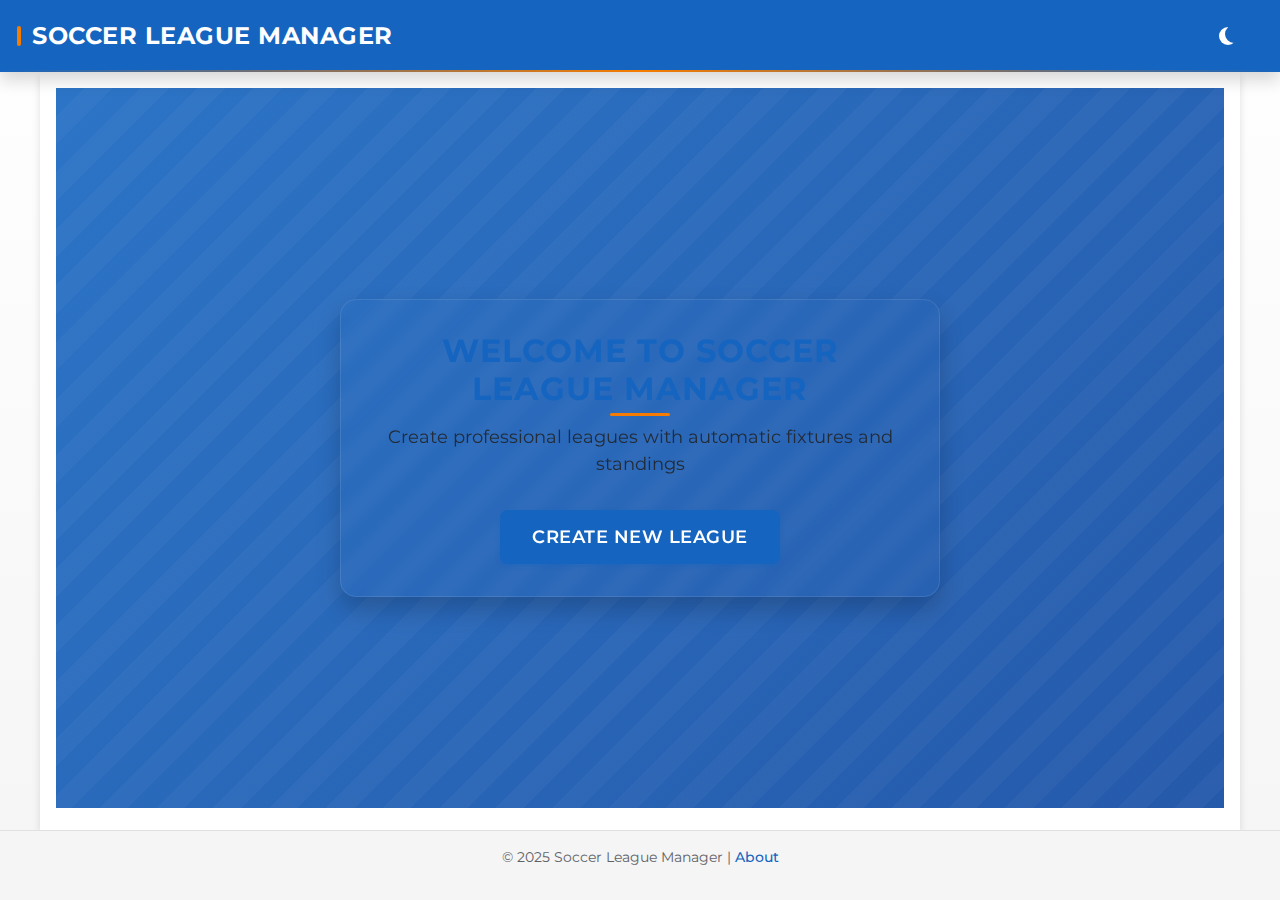
==== commit 1fe5e819: "Add files via upload" ====
--- a/index.html
+++ b/index.html
@@ -1,17 +1,14 @@
 <!DOCTYPE html>
-<html lang="en" data-theme="light">
+<html lang="en">
 <head>
     <meta charset="UTF-8">
     <meta name="viewport" content="width=device-width, initial-scale=1.0">
-    <title>eFootball Tournament Manager</title>
-    <meta name="description" content="Create and manage your eFootball 2025 tournaments with professional group and knockout stages.">
-    <link rel="stylesheet" href="css/main.css">
-    <link rel="stylesheet" href="css/components.css">
-    <link rel="stylesheet" href="css/layout.css">
-    <link rel="stylesheet" href="css/animations.css">
-    <link rel="stylesheet" href="css/themes.css">
-    <!-- Favicon -->
-    <link rel="icon" type="image/png" href="assets/images/icons/favicon.png">
+    <title>Soccer League Manager</title>
+    <meta name="description" content="Create and manage your soccer league with professional standings and fixtures.">
+    <link rel="stylesheet" href="main.css">
+    <link rel="stylesheet" href="components.css">
+    <link rel="stylesheet" href="layout.css">
+    <link rel="stylesheet" href="animations.css">
     <!-- Font imports -->
     <link rel="preconnect" href="https://fonts.googleapis.com">
     <link rel="preconnect" href="https://fonts.gstatic.com" crossorigin>
@@ -22,7 +19,7 @@
         <!-- Header Section -->
         <header class="app-header">
             <div class="logo-container">
-                <h1>eFootball Tournament</h1>
+                <h1>Soccer League Manager</h1>
             </div>
             <div class="theme-toggle">
                 <button id="themeToggle" aria-label="Toggle dark/light theme">
@@ -35,130 +32,147 @@
         <main class="main-content">
             <!-- Initial Welcome Screen -->
             <section id="welcomeScreen" class="welcome-screen active">
-                <div class="welcome-content animate-scale-in">
-                    <h2>Welcome to eFootball Tournament Manager</h2>
-                    <p>Create professional tournaments with group stages and knockout rounds</p>
-                    <button id="createTournamentBtn" class="btn btn-primary animate-button-glow">Create New Tournament</button>
+                <div class="welcome-content">
+                    <h2>Welcome to Soccer League Manager</h2>
+                    <p>Create professional leagues with automatic fixtures and standings</p>
+                    <button id="createLeagueBtn" class="btn btn-primary">Create New League</button>
                 </div>
             </section>
 
-            <!-- Tournament Setup Screen -->
-            <section id="tournamentSetupScreen" class="tournament-setup-screen">
+            <!-- League Setup Screen -->
+            <section id="leagueSetupScreen" class="setup-screen">
                 <div class="setup-content">
-                    <h2 class="animate-fade-in-down">Tournament Setup</h2>
-                    <form id="tournamentSetupForm">
-                        <div class="form-group animate-fade-in-up delay-100">
-                            <label for="tournamentName">Tournament Name</label>
-                            <input type="text" id="tournamentName" required placeholder="e.g., World Cup 2025">
-                        </div>
-                        
-                        <div class="form-group animate-fade-in-up delay-200">
-                            <label for="numberOfGroups">Number of Groups</label>
-                            <select id="numberOfGroups" required>
-                                <option value="">Select number of groups</option>
-                                <option value="1">1 Group</option>
-                                <option value="2">2 Groups</option>
-                                <option value="3">3 Groups</option>
-                                <option value="4">4 Groups</option>
-                                <option value="6">6 Groups</option>
-                                <option value="8">8 Groups</option>
+                    <h2>League Setup</h2>
+                    <form id="leagueSetupForm">
+                        <div class="form-group">
+                            <label for="leagueName">League Name</label>
+                            <input type="text" id="leagueName" required placeholder="e.g., Premier League 2025">
+                        </div>
+                        
+                        <div class="form-group">
+                            <label for="numberOfPlayers">Number of Players/Teams</label>
+                            <select id="numberOfPlayers" required>
+                                <option value="">Select number of players</option>
+                                <option value="4">4 Players</option>
+                                <option value="5">5 Players</option>
+                                <option value="6">6 Players</option>
+                                <option value="7">7 Players</option>
+                                <option value="8">8 Players</option>
+                                <option value="10">10 Players</option>
+                                <option value="12">12 Players</option>
+                                <option value="14">14 Players</option>
+                                <option value="16">16 Players</option>
                             </select>
                         </div>
                         
-                        <div id="teamsInputContainer" class="teams-input-container reveal-grid">
-                            <!-- Team inputs will be dynamically added here based on number of groups -->
-                        </div>
-                        
-                        <div class="form-actions animate-fade-in-up delay-300">
-                            <button type="button" id="backToWelcomeBtn" class="btn btn-secondary animate-ripple">Back</button>
-                            <button type="submit" class="btn btn-primary animate-ripple">Generate Tournament</button>
+                        <div id="playersInputContainer" class="players-input-container">
+                            <!-- Player inputs will be dynamically added here -->
+                        </div>
+                        
+                        <div class="form-actions">
+                            <button type="button" id="backToWelcomeBtn" class="btn btn-secondary">Back</button>
+                            <button type="submit" class="btn btn-primary">Generate League</button>
                         </div>
                     </form>
                 </div>
             </section>
 
-            <!-- Tournament View Screen -->
-            <section id="tournamentViewScreen" class="tournament-view-screen">
-                <!-- This section will be populated dynamically with tournament data -->
-                <div class="tournament-header">
-                    <h2 id="tournamentDisplayName" class="animate-fade-in-down">Tournament Name</h2>
-                    <div class="tournament-navigation animate-fade-in">
-                        <button id="groupStageBtn" class="tab-btn active">Group Stage</button>
-                        <button id="knockoutStageBtn" class="tab-btn">Knockout Stage</button>
-                    </div>
-                </div>
-                
-                <!-- Tournament Stats Dashboard -->
-                <div id="tournamentStats" class="tournament-stats-dashboard animate-fade-in">
-                    <div class="stats-content">
-                        <div class="stat-item animate-fade-in-up">
-                            <div class="stat-label">Progress</div>
-                            <div class="stat-value">
-                                <div class="progress-container">
-                                    <div class="progress-bar" style="width: 0%"></div>
-                                </div>
-                                <span id="progressValue">0%</span>
+            <!-- League View Screen -->
+            <section id="leagueViewScreen" class="league-view-screen">
+                <div class="league-header">
+                    <h2 id="leagueDisplayName">League Name</h2>
+                    <div class="league-navigation">
+                        <button id="standingsBtn" class="tab-btn active">Standings</button>
+                        <button id="fixturesBtn" class="tab-btn">Fixtures</button>
+                        <button id="statsBtn" class="tab-btn">Stats</button>
+                    </div>
+                </div>
+                
+                <!-- Standings Tab Content -->
+                <div id="standingsContent" class="tab-content active">
+                    <div class="standings-container" id="standingsContainer">
+                        <table class="standings-table">
+                            <thead>
+                                <tr>
+                                    <th class="rank-column">#</th>
+                                    <th class="team-column">Team</th>
+                                    <th>MP</th>
+                                    <th>W</th>
+                                    <th>D</th>
+                                    <th>L</th>
+                                    <th>GF</th>
+                                    <th>GA</th>
+                                    <th>GD</th>
+                                    <th>Pts</th>
+                                </tr>
+                            </thead>
+                            <tbody id="standingsTableBody">
+                                <!-- Standings will be populated dynamically -->
+                            </tbody>
+                        </table>
+                    </div>
+                </div>
+                
+                <!-- Fixtures Tab Content -->
+                <div id="fixturesContent" class="tab-content">
+                    <div class="fixtures-controls">
+                        <div class="matchday-selector">
+                            <button id="prevMatchdayBtn" class="btn btn-icon"><span>◀</span></button>
+                            <span id="currentMatchdayDisplay">Matchday 1</span>
+                            <button id="nextMatchdayBtn" class="btn btn-icon"><span>▶</span></button>
+                        </div>
+                        <div class="view-options">
+                            <button id="allFixturesBtn" class="btn btn-sm active">All Fixtures</button>
+                            <button id="pendingFixturesBtn" class="btn btn-sm">Pending</button>
+                            <button id="completedFixturesBtn" class="btn btn-sm">Completed</button>
+                        </div>
+                    </div>
+                    
+                    <div class="fixtures-list" id="fixturesList">
+                        <!-- Fixtures will be populated dynamically -->
+                    </div>
+                </div>
+                
+                <!-- Stats Tab Content -->
+                <div id="statsContent" class="tab-content">
+                    <div class="stats-container">
+                        <div class="stats-card">
+                            <h3>Top Scorers</h3>
+                            <div class="stats-list" id="topScorers">
+                                <!-- Top scorers will be populated dynamically -->
                             </div>
                         </div>
-                        <div class="stat-item animate-fade-in-up delay-100">
-                            <div class="stat-label">Teams</div>
-                            <div class="stat-value" id="teamsCount">0</div>
-                        </div>
-                        <div class="stat-item animate-fade-in-up delay-200">
-                            <div class="stat-label">Matches</div>
-                            <div class="stat-value" id="matchesCount">0 / 0</div>
-                        </div>
-                        <div class="stat-item animate-fade-in-up delay-300">
-                            <div class="stat-label">Goals</div>
-                            <div class="stat-value" id="goalsCount">0</div>
-                        </div>
-                    </div>
-                </div>
-                
-                <div id="groupStageContent" class="stage-content active">
-                    <div class="groups-container" id="groupsContainer">
-                        <!-- Groups will be dynamically added here -->
-                    </div>
-                    
-                    <div class="matches-container">
-                        <h3 class="animate-fade-in">Match Schedule</h3>
-                        <div class="matchday-tabs" id="matchdayTabs">
-                            <!-- Matchday tabs will be added here -->
-                        </div>
-                        <div class="matches-list" id="matchesList">
-                            <!-- Matches will be added here -->
-                        </div>
-                    </div>
-                </div>
-                
-                <div id="knockoutStageContent" class="stage-content">
-                    <div class="bracket-wrapper">
-                        <div class="knockout-bracket" id="knockoutBracket">
-                            <!-- Knockout bracket will be rendered here -->
-                        </div>
-                    </div>
-                </div>
-                
-                <div class="tournament-actions">
-                    <button id="newTournamentBtn" class="btn btn-secondary animate-ripple">New Tournament</button>
-                    <button id="saveTournamentBtn" class="btn btn-primary animate-ripple">Save Tournament</button>
+                        
+                        <div class="stats-card">
+                            <h3>League Stats</h3>
+                            <div class="stats-overview" id="leagueStats">
+                                <!-- League stats will be populated dynamically -->
+                            </div>
+                        </div>
+                    </div>
+                </div>
+                
+                <div class="league-actions">
+                    <button id="newLeagueBtn" class="btn btn-secondary">New League</button>
+                    <button id="saveLeagueBtn" class="btn btn-primary">Save League</button>
                 </div>
             </section>
         </main>
 
         <!-- Footer Section -->
         <footer class="app-footer">
-            <p>&copy; 2025 eFootball Tournament Manager | <a href="#" id="aboutLink">About</a></p>
+            <p>&copy; 2025 Soccer League Manager | <a href="#" id="aboutLink">About</a></p>
         </footer>
     </div>
 
-    <!-- Templates will be loaded from the templates directory -->
-    
-    <!-- Modal for match result input -->
-    <div class="modal backdrop-blur" id="matchResultModal">
-        <div class="modal-content animate-scale-in">
+    <!-- Match Result Modal -->
+    <div class="modal" id="matchResultModal">
+        <div class="modal-content">
             <span class="close-modal">&times;</span>
             <h3>Enter Match Result</h3>
+            <div class="match-info" id="modalMatchInfo">
+                <!-- Match info will be populated dynamically -->
+            </div>
             <div class="match-result-form">
                 <div class="team-result">
                     <span id="homeTeamName">Home Team</span>
@@ -169,38 +183,84 @@
                     <span id="awayTeamName">Away Team</span>
                     <input type="number" id="awayTeamScore" min="0" value="0">
                 </div>
-                <button id="saveResultBtn" class="btn btn-primary animate-ripple">Save Result</button>
+                <button id="saveResultBtn" class="btn btn-primary">Save Result</button>
             </div>
         </div>
     </div>
 
-    <!-- Game-style notification system -->
-    <div class="game-notification" id="gameNotification"></div>
-
-    <!-- Loading overlay -->
-    <div class="loading-overlay" id="loadingOverlay">
-        <div class="loading-spinner-dual"></div>
-        <p>Loading Tournament Data...</p>
+    <!-- About Modal -->
+    <div class="modal" id="aboutModal">
+        <div class="modal-content">
+            <span class="close-modal">&times;</span>
+            <h3>About Soccer League Manager</h3>
+            <div class="about-content">
+                <p>Soccer League Manager is a professional tool for creating and managing soccer leagues.</p>
+                <p>Features:</p>
+                <ul>
+                    <li>Support for 4-16 players/teams</li>
+                    <li>Automatic fixture generation (home & away)</li>
+                    <li>Live standings table updates</li>
+                    <li>Match result tracking</li>
+                    <li>League statistics</li>
+                </ul>
+                <p>Using professional league rules:</p>
+                <ul>
+                    <li>Win: 3 points</li>
+                    <li>Draw: 1 point</li>
+                    <li>Loss: 0 points</li>
+                </ul>
+                <p>Standings are sorted by: Points → Goal Difference → Goals For → Head-to-head</p>
+                <p>Each match has two legs:</p>
+                <ul>
+                    <li>Leg 1: Home match (first half of season)</li>
+                    <li>Leg 2: Away match (second half of season)</li>
+                </ul>
+            </div>
+        </div>
     </div>
 
-    <!-- Trophy celebration container -->
-    <div class="winner-celebration" id="winnerCelebration"></div>
+    <!-- Match Templates -->
+    <template id="fixtureTemplate">
+        <div class="fixture-card" data-match-id="{match-id}">
+            <div class="fixture-header">
+                <span>Matchday {matchday}</span>
+                <div class="fixture-status">{status}</div>
+            </div>
+            <div class="fixture-teams">
+                <div class="team home-team">
+                    <span class="team-name">{home-team}</span>
+                </div>
+                <div class="fixture-score">
+                    <span>{score}</span>
+                </div>
+                <div class="team away-team">
+                    <span class="team-name">{away-team}</span>
+                </div>
+            </div>
+            <div class="fixture-actions">
+                <button class="btn btn-sm btn-result" data-match-id="{match-id}">
+                    {button-text}
+                </button>
+            </div>
+        </div>
+    </template>
+
+    <template id="standingRowTemplate">
+        <tr>
+            <td class="team-rank">{position}</td>
+            <td class="team-name">{team-name}</td>
+            <td>{played}</td>
+            <td>{won}</td>
+            <td>{drawn}</td>
+            <td>{lost}</td>
+            <td>{goals-for}</td>
+            <td>{goals-against}</td>
+            <td>{goal-difference}</td>
+            <td class="team-points">{points}</td>
+        </tr>
+    </template>
 
     <!-- Scripts -->
-    <script src="js/utils/helpers.js"></script>
-    <script src="js/utils/storage.js"></script>
-    <script src="js/models/tournament.js"></script>
-    <script src="js/models/team.js"></script>
-    <script src="js/models/match.js"></script>
-    <script src="js/models/group.js"></script>
-    <script src="js/controllers/tournamentController.js"></script>
-    <script src="js/controllers/groupController.js"></script>
-    <script src="js/controllers/matchController.js"></script>
-    <script src="js/controllers/knockoutController.js"></script>
-    <script src="js/views/tournamentView.js"></script>
-    <script src="js/views/groupView.js"></script>
-    <script src="js/views/matchView.js"></script>
-    <script src="js/views/knockoutView.js"></script>
-    <script src="js/app.js"></script>
+    <script src="main.js"></script>
 </body>
-</html>
+</html>--- a/main.css
+++ b/main.css
@@ -0,0 +1,762 @@
+/* 
+ * main.css - Soccer League Manager
+ * Core styles for the application with a Konami eFootball 2025 style
+ */
+
+/* CSS Reset and Base Styles */
+:root {
+  /* Colors - Light Theme */
+  --primary-color: #1565c0;
+  --primary-dark: #0d47a1;
+  --primary-light: #64b5f6;
+  --accent-color: #f57c00;
+  --accent-dark: #e65100;
+  --text-primary: #212121;
+  --text-secondary: #5f6368;
+  --background-primary: #ffffff;
+  --background-secondary: #f5f5f5;
+  --background-tertiary: #e0e0e0;
+  --border-color: #e0e0e0;
+  --success-color: #43a047;
+  --error-color: #e53935;
+  --warning-color: #ffa000;
+  
+  /* RGB versions for opacity control */
+  --primary-color-rgb: 21, 101, 192;
+  --primary-dark-rgb: 13, 71, 161;
+  --primary-light-rgb: 100, 181, 246;
+  --accent-color-rgb: 245, 124, 0;
+  --success-color-rgb: 67, 160, 71;
+  --error-color-rgb: 229, 57, 53;
+  --warning-color-rgb: 255, 160, 0;
+  
+  /* Spacing */
+  --spacing-xs: 4px;
+  --spacing-sm: 8px;
+  --spacing-md: 16px;
+  --spacing-lg: 24px;
+  --spacing-xl: 32px;
+  
+  /* Typography */
+  --font-family: 'Montserrat', -apple-system, BlinkMacSystemFont, 'Segoe UI', Roboto, Oxygen, Ubuntu, Cantarell, 'Open Sans', 'Helvetica Neue', sans-serif;
+  --font-size-xs: 12px;
+  --font-size-sm: 14px;
+  --font-size-md: 16px;
+  --font-size-lg: 18px;
+  --font-size-xl: 24px;
+  --font-size-xxl: 32px;
+  
+  /* Border Radius */
+  --border-radius-sm: 4px;
+  --border-radius-md: 8px;
+  --border-radius-lg: 16px;
+  
+  /* Shadows */
+  --shadow-sm: 0 2px 4px rgba(0, 0, 0, 0.08);
+  --shadow-md: 0 4px 8px rgba(0, 0, 0, 0.12);
+  --shadow-lg: 0 8px 16px rgba(0, 0, 0, 0.16);
+  --shadow-xl: 0 12px 24px rgba(0, 0, 0, 0.2);
+  
+  /* Transitions */
+  --transition-fast: 0.2s ease;
+  --transition-normal: 0.3s ease;
+  --transition-slow: 0.5s ease;
+
+  /* Gradients */
+  --gradient-primary: linear-gradient(135deg, var(--primary-color), var(--primary-dark));
+  --gradient-accent: linear-gradient(135deg, var(--accent-color), var(--accent-dark));
+  --background-gradient: linear-gradient(180deg, var(--background-primary), var(--background-secondary));
+}
+
+/* Dark Theme Variables */
+[data-theme="dark"] {
+  --primary-color: #2196f3;
+  --primary-dark: #1976d2;
+  --primary-light: #bbdefb;
+  --accent-color: #ff9800;
+  --accent-dark: #f57c00;
+  --text-primary: #f5f5f5;
+  --text-secondary: #b0bec5;
+  --background-primary: #121212;
+  --background-secondary: #1e1e1e;
+  --background-tertiary: #333333;
+  --border-color: #424242;
+  --success-color: #81c784;
+  --error-color: #e57373;
+  --warning-color: #ffb74d;
+  --shadow-sm: 0 2px 4px rgba(0, 0, 0, 0.3);
+  --shadow-md: 0 4px 8px rgba(0, 0, 0, 0.4);
+  --shadow-lg: 0 8px 16px rgba(0, 0, 0, 0.5);
+  --shadow-xl: 0 12px 24px rgba(0, 0, 0, 0.6);
+}
+
+* {
+  margin: 0;
+  padding: 0;
+  box-sizing: border-box;
+}
+
+html, body {
+  height: 100%;
+  font-family: var(--font-family);
+  font-size: var(--font-size-md);
+  color: var(--text-primary);
+  background-color: var(--background-primary);
+  line-height: 1.5;
+  -webkit-font-smoothing: antialiased;
+  -moz-osx-font-smoothing: grayscale;
+}
+
+/* Typography */
+h1, h2, h3, h4, h5, h6 {
+  font-weight: 600;
+  line-height: 1.2;
+  margin-bottom: var(--spacing-md);
+  color: var(--text-primary);
+}
+
+h1 {
+  font-size: var(--font-size-xxl);
+  letter-spacing: -0.5px;
+}
+
+h2 {
+  font-size: var(--font-size-xl);
+  letter-spacing: -0.3px;
+}
+
+h3 {
+  font-size: var(--font-size-lg);
+  letter-spacing: -0.2px;
+}
+
+p {
+  margin-bottom: var(--spacing-md);
+}
+
+a {
+  color: var(--primary-color);
+  text-decoration: none;
+  transition: color var(--transition-fast);
+  font-weight: 500;
+}
+
+a:hover {
+  color: var(--primary-dark);
+  text-decoration: underline;
+}
+
+/* Buttons */
+.btn {
+  display: inline-flex;
+  align-items: center;
+  justify-content: center;
+  padding: var(--spacing-sm) var(--spacing-lg);
+  border: none;
+  border-radius: var(--border-radius-md);
+  font-family: var(--font-family);
+  font-size: var(--font-size-md);
+  font-weight: 600;
+  text-align: center;
+  text-transform: uppercase;
+  letter-spacing: 0.5px;
+  text-decoration: none;
+  cursor: pointer;
+  transition: all var(--transition-fast);
+  position: relative;
+  overflow: hidden;
+}
+
+.btn::after {
+  content: '';
+  position: absolute;
+  top: 50%;
+  left: 50%;
+  width: 5px;
+  height: 5px;
+  background: rgba(255, 255, 255, 0.5);
+  opacity: 0;
+  border-radius: 100%;
+  transform: scale(1, 1) translate(-50%, -50%);
+  transform-origin: 50% 50%;
+}
+
+.btn:active::after {
+  animation: ripple 0.6s ease-out;
+}
+
+@keyframes ripple {
+  0% {
+    transform: scale(0, 0);
+    opacity: 0.5;
+  }
+  20% {
+    transform: scale(25, 25);
+    opacity: 0.3;
+  }
+  100% {
+    opacity: 0;
+    transform: scale(40, 40);
+  }
+}
+
+.btn:focus {
+  outline: none;
+  box-shadow: 0 0 0 3px rgba(var(--primary-color-rgb), 0.3);
+}
+
+.btn-primary {
+  background-color: var(--primary-color);
+  color: white;
+  box-shadow: 0 2px 4px rgba(var(--primary-color-rgb), 0.4);
+}
+
+.btn-primary:hover, .btn-primary:focus {
+  background-color: var(--primary-dark);
+  transform: translateY(-2px);
+  box-shadow: 0 4px 8px rgba(var(--primary-color-rgb), 0.5);
+}
+
+.btn-primary:active {
+  transform: translateY(0);
+  box-shadow: 0 1px 2px rgba(var(--primary-color-rgb), 0.4);
+}
+
+.btn-secondary {
+  background-color: var(--background-secondary);
+  color: var(--text-primary);
+  border: 1px solid var(--border-color);
+}
+
+.btn-secondary:hover, .btn-secondary:focus {
+  background-color: var(--background-tertiary);
+  transform: translateY(-2px);
+  box-shadow: var(--shadow-sm);
+}
+
+.btn-secondary:active {
+  transform: translateY(0);
+  box-shadow: none;
+}
+
+.btn-success {
+  background-color: var(--success-color);
+  color: white;
+  box-shadow: 0 2px 4px rgba(var(--success-color-rgb), 0.4);
+}
+
+.btn-error {
+  background-color: var(--error-color);
+  color: white;
+  box-shadow: 0 2px 4px rgba(var(--error-color-rgb), 0.4);
+}
+
+.btn-lg {
+  padding: var(--spacing-md) var(--spacing-xl);
+  font-size: var(--font-size-lg);
+  border-radius: var(--border-radius-lg);
+}
+
+.btn-sm {
+  padding: var(--spacing-xs) var(--spacing-md);
+  font-size: var(--font-size-sm);
+  border-radius: var(--border-radius-sm);
+}
+
+.btn-icon {
+  width: 40px;
+  height: 40px;
+  padding: var(--spacing-xs);
+  border-radius: 50%;
+  display: inline-flex;
+  align-items: center;
+  justify-content: center;
+}
+
+.btn:disabled {
+  opacity: 0.5;
+  cursor: not-allowed;
+  transform: none !important;
+  box-shadow: none !important;
+}
+
+/* Forms */
+.form-group {
+  margin-bottom: var(--spacing-lg);
+}
+
+label {
+  display: block;
+  margin-bottom: var(--spacing-sm);
+  font-weight: 500;
+  color: var(--text-primary);
+}
+
+input, select, textarea {
+  width: 100%;
+  padding: var(--spacing-sm) var(--spacing-md);
+  font-family: var(--font-family);
+  font-size: var(--font-size-md);
+  color: var(--text-primary);
+  background-color: var(--background-primary);
+  border: 1px solid var(--border-color);
+  border-radius: var(--border-radius-md);
+  transition: all var(--transition-fast);
+}
+
+input:focus, select:focus, textarea:focus {
+  outline: none;
+  border-color: var(--primary-color);
+  box-shadow: 0 0 0 3px rgba(var(--primary-color-rgb), 0.2);
+}
+
+input[type="number"] {
+  text-align: center;
+}
+
+input::placeholder {
+  color: var(--text-secondary);
+}
+
+/* App Container */
+.app-container {
+  display: flex;
+  flex-direction: column;
+  min-height: 100vh;
+  background: var(--background-gradient);
+  overflow: hidden;
+}
+
+/* Header Component */
+.app-header {
+  display: flex;
+  justify-content: space-between;
+  align-items: center;
+  padding: var(--spacing-md) var(--spacing-xl);
+  background-color: var(--primary-color);
+  color: white;
+  box-shadow: var(--shadow-lg);
+  position: relative;
+  z-index: 10;
+}
+
+.app-header::after {
+  content: '';
+  position: absolute;
+  bottom: 0;
+  left: 0;
+  right: 0;
+  height: 2px;
+  background: linear-gradient(90deg, transparent, var(--accent-color), transparent);
+}
+
+.app-header h1 {
+  margin: 0;
+  font-size: var(--font-size-xl);
+  font-weight: 700;
+  letter-spacing: 0.5px;
+  text-transform: uppercase;
+  position: relative;
+  color: white;
+}
+
+.app-header h1::before {
+  content: '';
+  position: absolute;
+  left: -15px;
+  top: 50%;
+  transform: translateY(-50%);
+  width: 4px;
+  height: 70%;
+  background-color: var(--accent-color);
+  border-radius: 2px;
+}
+
+/* Main Content */
+.main-content {
+  flex: 1;
+  width: 100%;
+  max-width: 1200px;
+  margin: 0 auto;
+  padding: var(--spacing-md);
+  background-color: var(--background-primary);
+  box-shadow: var(--shadow-md);
+}
+
+/* Footer Component */
+.app-footer {
+  padding: var(--spacing-md);
+  background-color: var(--background-secondary);
+  text-align: center;
+  margin-top: auto;
+  font-size: var(--font-size-sm);
+  color: var(--text-secondary);
+  border-top: 1px solid var(--border-color);
+  position: relative;
+}
+
+.app-footer a {
+  color: var(--primary-color);
+  text-decoration: none;
+  transition: color var(--transition-fast);
+  font-weight: 500;
+}
+
+.app-footer a:hover {
+  color: var(--accent-color);
+  text-decoration: none;
+}
+
+/* Modal Component */
+.modal {
+  display: none;
+  position: fixed;
+  top: 0;
+  left: 0;
+  width: 100%;
+  height: 100%;
+  background-color: rgba(0, 0, 0, 0.5);
+  z-index: 1000;
+  justify-content: center;
+  align-items: center;
+  backdrop-filter: blur(3px);
+}
+
+.modal.active {
+  display: flex;
+}
+
+.modal-content {
+  background-color: var(--background-primary);
+  border-radius: var(--border-radius-lg);
+  box-shadow: var(--shadow-xl);
+  padding: var(--spacing-xl);
+  width: 100%;
+  max-width: 500px;
+  position: relative;
+  animation: modalFadeIn 0.3s;
+  border: 1px solid rgba(var(--primary-color-rgb), 0.1);
+}
+
+.modal-content::before {
+  content: '';
+  position: absolute;
+  top: 0;
+  left: 0;
+  width: 100%;
+  height: 3px;
+  background: linear-gradient(90deg, var(--primary-color), var(--accent-color));
+  border-radius: var(--border-radius-lg) var(--border-radius-lg) 0 0;
+}
+
+@keyframes modalFadeIn {
+  from { opacity: 0; transform: translateY(-20px); }
+  to { opacity: 1; transform: translateY(0); }
+}
+
+.close-modal {
+  position: absolute;
+  top: var(--spacing-md);
+  right: var(--spacing-md);
+  font-size: 24px;
+  cursor: pointer;
+  color: var(--text-secondary);
+  transition: color var(--transition-fast);
+  width: 30px;
+  height: 30px;
+  display: flex;
+  align-items: center;
+  justify-content: center;
+  border-radius: 50%;
+  background: none;
+  border: none;
+}
+
+.close-modal:hover {
+  color: var(--error-color);
+  background-color: rgba(var(--error-color-rgb), 0.1);
+}
+
+.modal-content h3 {
+  text-align: center;
+  margin-bottom: var(--spacing-lg);
+  color: var(--primary-color);
+  font-weight: 600;
+  position: relative;
+  display: inline-block;
+  left: 50%;
+  transform: translateX(-50%);
+  padding-bottom: var(--spacing-xs);
+}
+
+.modal-content h3::after {
+  content: '';
+  position: absolute;
+  bottom: 0;
+  left: 0;
+  width: 100%;
+  height: 2px;
+  background: linear-gradient(90deg, transparent, var(--accent-color), transparent);
+}
+
+/* Utils */
+.text-center {
+  text-align: center;
+}
+
+.text-right {
+  text-align: right;
+}
+
+.text-success {
+  color: var(--success-color);
+}
+
+.text-error {
+  color: var(--error-color);
+}
+
+.text-warning {
+  color: var(--warning-color);
+}
+
+.hidden {
+  display: none !important;
+}
+
+.invisible {
+  visibility: hidden;
+}
+
+.no-select {
+  user-select: none;
+}
+
+/* Theme toggle */
+.theme-toggle {
+  display: flex;
+  align-items: center;
+}
+
+.theme-toggle button {
+  background: none;
+  border: none;
+  cursor: pointer;
+  color: white;
+  width: 40px;
+  height: 40px;
+  border-radius: 50%;
+  display: flex;
+  align-items: center;
+  justify-content: center;
+  transition: background-color var(--transition-fast);
+  position: relative;
+  overflow: hidden;
+}
+
+.theme-toggle button:hover {
+  background-color: rgba(255, 255, 255, 0.15);
+}
+
+.theme-toggle button:active {
+  transform: scale(0.95);
+}
+
+.theme-icon {
+  width: 24px;
+  height: 24px;
+  position: relative;
+}
+
+/* CSS icon for moon */
+.theme-icon::before {
+  content: '';
+  position: absolute;
+  width: 18px;
+  height: 18px;
+  border-radius: 50%;
+  background-color: transparent;
+  box-shadow: inset 6px -2px 0 0 #fff;
+  top: 3px;
+  left: 3px;
+}
+
+/* CSS icon for sun */
+[data-theme="dark"] .theme-icon::before {
+  content: '';
+  position: absolute;
+  width: 18px;
+  height: 18px;
+  border-radius: 50%;
+  background-color: #fff;
+  box-shadow: 0 0 0 3px inset rgba(255, 255, 255, 0.4);
+  top: 3px;
+  left: 3px;
+}
+
+[data-theme="dark"] .theme-icon::after {
+  content: '';
+  position: absolute;
+  width: 18px;
+  height: 18px;
+  border-radius: 50%;
+  top: 3px;
+  left: 3px;
+  background: radial-gradient(
+    circle, 
+    rgba(255, 255, 255, 0) 8px, 
+    rgba(255, 255, 255, 1) 8px, 
+    rgba(255, 255, 255, 1) 10px, 
+    rgba(255, 255, 255, 0) 10px
+  );
+  transform: rotate(45deg);
+}
+
+/* Welcome Screen */
+.welcome-screen {
+  display: flex;
+  align-items: center;
+  justify-content: center;
+  min-height: 80vh;
+  position: relative;
+  overflow: hidden;
+}
+
+.welcome-screen::before {
+  content: '';
+  position: absolute;
+  top: 0;
+  left: 0;
+  right: 0;
+  bottom: 0;
+  background: linear-gradient(135deg, var(--primary-color), var(--primary-dark));
+  opacity: 0.9;
+}
+
+.welcome-screen::after {
+  content: '';
+  position: absolute;
+  top: 0;
+  left: 0;
+  right: 0;
+  bottom: 0;
+  background: repeating-linear-gradient(
+    135deg,
+    transparent,
+    transparent 20px,
+    rgba(255, 255, 255, 0.03) 20px,
+    rgba(255, 255, 255, 0.03) 40px
+  );
+}
+
+.welcome-content {
+  position: relative;
+  z-index: 1;
+  text-align: center;
+  padding: var(--spacing-xl);
+  max-width: 600px;
+  background-color: rgba(var(--background-primary-rgb), 0.95);
+  border-radius: var(--border-radius-lg);
+  box-shadow: var(--shadow-xl);
+  backdrop-filter: blur(5px);
+  border: 1px solid rgba(255, 255, 255, 0.1);
+}
+
+.welcome-screen h2 {
+  color: var(--primary-color);
+  margin-bottom: var(--spacing-md);
+  font-size: var(--font-size-xxl);
+  font-weight: 700;
+  text-transform: uppercase;
+  letter-spacing: 1px;
+  position: relative;
+  display: inline-block;
+}
+
+.welcome-screen h2::after {
+  content: '';
+  position: absolute;
+  bottom: -8px;
+  left: 50%;
+  transform: translateX(-50%);
+  width: 60px;
+  height: 3px;
+  background-color: var(--accent-color);
+  border-radius: 3px;
+}
+
+.welcome-screen p {
+  color: var(--text-primary);
+  margin-bottom: var(--spacing-xl);
+  font-size: var(--font-size-lg);
+  opacity: 0.85;
+}
+
+.welcome-screen .btn-primary {
+  padding: var(--spacing-md) var(--spacing-xl);
+  font-size: var(--font-size-lg);
+  font-weight: 600;
+  text-transform: uppercase;
+  letter-spacing: 0.5px;
+  position: relative;
+  overflow: hidden;
+}
+
+/* Responsive adjustments */
+@media (max-width: 768px) {
+  :root {
+    --font-size-xl: 20px;
+    --font-size-xxl: 28px;
+  }
+  
+  .btn {
+    padding: var(--spacing-sm) var(--spacing-md);
+  }
+  
+  .app-header {
+    padding: var(--spacing-sm);
+  }
+  
+  .app-header h1 {
+    font-size: var(--font-size-lg);
+  }
+  
+  .welcome-content {
+    padding: var(--spacing-md);
+    max-width: 90%;
+  }
+  
+  .welcome-screen h2 {
+    font-size: var(--font-size-xl);
+  }
+  
+  .modal-content {
+    width: 90%;
+    padding: var(--spacing-lg);
+  }
+}
+
+@media (max-width: 480px) {
+  :root {
+    --font-size-md: 14px;
+    --font-size-lg: 16px;
+    --font-size-xl: 18px;
+    --font-size-xxl: 24px;
+  }
+  
+  h1, h2, h3, h4, h5, h6 {
+    margin-bottom: var(--spacing-sm);
+  }
+  
+  .app-header {
+    flex-direction: column;
+  }
+  
+  .app-header h1 {
+    margin-bottom: var(--spacing-sm);
+  }
+  
+  .app-header h1::before {
+    display: none;
+  }
+}
--- a/components.css
+++ b/components.css
@@ -0,0 +1,776 @@
+/* 
+ * components.css - Soccer League Manager
+ * Styles for specific UI components with eFootball inspired design
+ */
+
+/* Setup Screen */
+.setup-screen {
+  display: none;
+}
+
+.setup-screen.active {
+  display: block;
+}
+
+.setup-content {
+  max-width: 800px;
+  margin: 0 auto;
+  padding: var(--spacing-xl);
+  background-color: var(--background-primary);
+  border-radius: var(--border-radius-lg);
+  box-shadow: var(--shadow-lg);
+  position: relative;
+  overflow: hidden;
+}
+
+.setup-content::before {
+  content: '';
+  position: absolute;
+  top: 0;
+  left: 0;
+  width: 100%;
+  height: 4px;
+  background: linear-gradient(90deg, var(--primary-color), var(--accent-color));
+}
+
+.setup-content h2 {
+  color: var(--primary-color);
+  margin-bottom: var(--spacing-xl);
+  text-align: center;
+  font-weight: 700;
+  text-transform: uppercase;
+  letter-spacing: 0.5px;
+}
+
+.players-input-container {
+  margin-top: var(--spacing-xl);
+}
+
+.player-inputs {
+  margin-bottom: var(--spacing-lg);
+  padding: var(--spacing-lg);
+  border: 1px solid var(--border-color);
+  border-radius: var(--border-radius-md);
+  background-color: var(--background-secondary);
+  position: relative;
+  overflow: hidden;
+}
+
+.player-inputs::before {
+  content: '';
+  position: absolute;
+  top: 0;
+  left: 0;
+  width: 4px;
+  height: 100%;
+  background-color: var(--primary-color);
+}
+
+.player-input-row {
+  display: flex;
+  align-items: center;
+  margin-bottom: var(--spacing-md);
+  padding: var(--spacing-sm);
+  border-radius: var(--border-radius-sm);
+  transition: background-color var(--transition-fast);
+}
+
+.player-input-row:hover {
+  background-color: rgba(var(--primary-color-rgb), 0.05);
+}
+
+.player-input-row label {
+  width: 80px;
+  margin-bottom: 0;
+  margin-right: var(--spacing-md);
+  font-weight: 500;
+  color: var(--text-secondary);
+}
+
+.player-input-row input:focus {
+  border-color: var(--primary-color);
+  box-shadow: 0 0 0 2px rgba(var(--primary-color-rgb), 0.15);
+}
+
+.form-actions {
+  display: flex;
+  justify-content: space-between;
+  margin-top: var(--spacing-xl);
+  padding-top: var(--spacing-md);
+  border-top: 1px solid var(--border-color);
+}
+
+/* League View Screen */
+.league-view-screen {
+  display: none;
+}
+
+.league-view-screen.active {
+  display: block;
+}
+
+.league-header {
+  display: flex;
+  flex-direction: column;
+  align-items: center;
+  margin-bottom: var(--spacing-xl);
+  padding-bottom: var(--spacing-md);
+  border-bottom: 1px solid var(--border-color);
+  position: relative;
+}
+
+.league-header::after {
+  content: '';
+  position: absolute;
+  bottom: -1px;
+  left: 50%;
+  transform: translateX(-50%);
+  width: 100px;
+  height: 3px;
+  background: linear-gradient(90deg, var(--primary-color), var(--accent-color));
+  border-radius: 1.5px;
+}
+
+.league-header h2 {
+  margin-bottom: var(--spacing-md);
+  color: var(--primary-color);
+  font-weight: 700;
+  text-transform: uppercase;
+  letter-spacing: 0.5px;
+}
+
+.league-navigation {
+  display: flex;
+  margin-bottom: var(--spacing-md);
+  padding: 5px;
+  background-color: var(--background-secondary);
+  border-radius: var(--border-radius-md);
+}
+
+.tab-btn {
+  padding: var(--spacing-sm) var(--spacing-lg);
+  background-color: transparent;
+  border: none;
+  border-radius: var(--border-radius-md);
+  margin: 0 var(--spacing-xs);
+  cursor: pointer;
+  transition: all var(--transition-fast);
+  font-weight: 500;
+  color: var(--text-secondary);
+  position: relative;
+  overflow: hidden;
+}
+
+.tab-btn:hover {
+  color: var(--primary-color);
+}
+
+.tab-btn.active {
+  background-color: var(--primary-color);
+  color: white;
+  box-shadow: var(--shadow-sm);
+}
+
+.tab-btn:disabled {
+  opacity: 0.5;
+  cursor: not-allowed;
+}
+
+.tab-content {
+  display: none;
+  animation: fadeIn 0.3s ease forwards;
+}
+
+.tab-content.active {
+  display: block;
+}
+
+@keyframes fadeIn {
+  from { opacity: 0; }
+  to { opacity: 1; }
+}
+
+/* Standings Table */
+.standings-container {
+  overflow-x: auto;
+  margin-bottom: var(--spacing-xl);
+  border-radius: var(--border-radius-md);
+  box-shadow: var(--shadow-md);
+}
+
+.standings-table {
+  width: 100%;
+  border-collapse: collapse;
+  background-color: var(--background-primary);
+}
+
+.standings-table th, 
+.standings-table td {
+  padding: var(--spacing-sm) var(--spacing-md);
+  text-align: center;
+  border-bottom: 1px solid var(--border-color);
+}
+
+.standings-table th {
+  background-color: var(--primary-color);
+  color: white;
+  font-weight: 600;
+  text-transform: uppercase;
+  font-size: var(--font-size-xs);
+  letter-spacing: 0.5px;
+  border: none;
+}
+
+.standings-table tr {
+  transition: background-color var(--transition-fast);
+}
+
+.standings-table tr:nth-child(even) {
+  background-color: var(--background-secondary);
+}
+
+.standings-table tr:hover {
+  background-color: rgba(var(--primary-color-rgb), 0.05);
+}
+
+.standings-table tr:last-child td {
+  border-bottom: none;
+}
+
+.standings-table .team-name {
+  text-align: left;
+  padding-left: var(--spacing-md);
+  font-weight: 500;
+  white-space: nowrap;
+  overflow: hidden;
+  text-overflow: ellipsis;
+  max-width: 150px;
+}
+
+.standings-table .team-points {
+  font-weight: 700;
+  color: var(--primary-color);
+}
+
+.standings-table .rank-column {
+  width: 40px;
+  font-weight: 700;
+}
+
+.standings-table .team-column {
+  width: 150px;
+}
+
+/* Top 4 teams (Champions League qualification) */
+.standings-table tr:nth-child(-n+4) .rank-column {
+  position: relative;
+}
+
+.standings-table tr:nth-child(-n+4) .rank-column::before {
+  content: '';
+  position: absolute;
+  left: 0;
+  top: 0;
+  height: 100%;
+  width: 3px;
+}
+
+.standings-table tr:nth-child(1) .rank-column::before,
+.standings-table tr:nth-child(2) .rank-column::before {
+  background-color: var(--success-color);
+}
+
+.standings-table tr:nth-child(3) .rank-column::before,
+.standings-table tr:nth-child(4) .rank-column::before {
+  background-color: var(--primary-color);
+}
+
+/* Bottom 3 teams (Relegation) */
+.standings-table tr:nth-last-child(-n+3) .rank-column::before {
+  content: '';
+  position: absolute;
+  left: 0;
+  top: 0;
+  height: 100%;
+  width: 3px;
+  background-color: var(--error-color);
+}
+
+/* Fixtures Section */
+.fixtures-controls {
+  display: flex;
+  justify-content: space-between;
+  align-items: center;
+  margin-bottom: var(--spacing-lg);
+  padding: var(--spacing-md);
+  background-color: var(--background-secondary);
+  border-radius: var(--border-radius-md);
+}
+
+.matchday-selector {
+  display: flex;
+  align-items: center;
+  font-weight: 600;
+}
+
+.matchday-selector span {
+  margin: 0 var(--spacing-md);
+  min-width: 120px;
+  text-align: center;
+}
+
+.view-options {
+  display: flex;
+}
+
+.view-options button {
+  margin-left: var(--spacing-xs);
+}
+
+.view-options button.active {
+  background-color: var(--primary-color);
+  color: white;
+}
+
+.fixtures-list {
+  display: grid;
+  grid-template-columns: repeat(auto-fill, minmax(300px, 1fr));
+  gap: var(--spacing-md);
+  margin-bottom: var(--spacing-xl);
+}
+
+.fixture-card {
+  background-color: var(--background-primary);
+  border-radius: var(--border-radius-md);
+  box-shadow: var(--shadow-sm);
+  overflow: hidden;
+  border: 1px solid var(--border-color);
+  transition: transform var(--transition-fast), box-shadow var(--transition-fast);
+}
+
+.fixture-card:hover {
+  transform: translateY(-3px);
+  box-shadow: var(--shadow-md);
+}
+
+.fixture-header {
+  background: linear-gradient(90deg, var(--primary-color), var(--primary-dark));
+  color: white;
+  padding: var(--spacing-sm) var(--spacing-md);
+  font-weight: 500;
+  display: flex;
+  justify-content: space-between;
+  align-items: center;
+}
+
+.fixture-status {
+  font-size: var(--font-size-sm);
+  font-weight: normal;
+  padding: 2px 6px;
+  border-radius: var(--border-radius-sm);
+  background-color: rgba(255, 255, 255, 0.2);
+}
+
+.fixture-teams {
+  display: flex;
+  justify-content: space-between;
+  align-items: center;
+  padding: var(--spacing-md);
+}
+
+.fixture-teams .team {
+  text-align: center;
+  width: 42%;
+}
+
+.team-name {
+  font-weight: 500;
+  display: block;
+  overflow: hidden;
+  text-overflow: ellipsis;
+  white-space: nowrap;
+}
+
+.fixture-score {
+  font-size: var(--font-size-lg);
+  font-weight: 700;
+  text-align: center;
+  min-width: 50px;
+}
+
+.fixture-actions {
+  padding: var(--spacing-sm) var(--spacing-md);
+  text-align: center;
+  border-top: 1px solid var(--border-color);
+}
+
+.btn-result {
+  width: 100%;
+}
+
+/* Played matches have a different style */
+.fixture-card[data-played="true"] .fixture-header {
+  background: linear-gradient(90deg, var(--primary-dark), var(--primary-color));
+}
+
+.fixture-card[data-played="true"] .fixture-score {
+  color: var(--primary-color);
+}
+
+/* Stats Section */
+.stats-container {
+  display: grid;
+  grid-template-columns: repeat(auto-fill, minmax(300px, 1fr));
+  gap: var(--spacing-lg);
+  margin-bottom: var(--spacing-xl);
+}
+
+.stats-card {
+  background-color: var(--background-primary);
+  border-radius: var(--border-radius-md);
+  box-shadow: var(--shadow-md);
+  overflow: hidden;
+  border: 1px solid var(--border-color);
+}
+
+.stats-card h3 {
+  background: linear-gradient(90deg, var(--primary-color), var(--primary-dark));
+  color: white;
+  padding: var(--spacing-sm) var(--spacing-md);
+  margin: 0;
+  font-weight: 600;
+  text-align: center;
+}
+
+.stats-list {
+  padding: var(--spacing-md);
+}
+
+.stats-item {
+  display: flex;
+  justify-content: space-between;
+  padding: var(--spacing-sm);
+  border-bottom: 1px solid var(--border-color);
+}
+
+.stats-item:last-child {
+  border-bottom: none;
+}
+
+.stats-overview {
+  display: grid;
+  grid-template-columns: repeat(2, 1fr);
+  gap: var(--spacing-md);
+  padding: var(--spacing-md);
+}
+
+.stat-box {
+  padding: var(--spacing-sm);
+  background-color: var(--background-secondary);
+  border-radius: var(--border-radius-sm);
+  text-align: center;
+}
+
+.stat-label {
+  font-size: var(--font-size-sm);
+  color: var(--text-secondary);
+  margin-bottom: var(--spacing-xs);
+}
+
+.stat-value {
+  font-size: var(--font-size-lg);
+  font-weight: 700;
+  color: var(--primary-color);
+}
+
+/* League Actions */
+.league-actions {
+  display: flex;
+  justify-content: center;
+  margin-top: var(--spacing-xl);
+  padding: var(--spacing-md);
+  border-top: 1px solid var(--border-color);
+}
+
+.league-actions button {
+  margin: 0 var(--spacing-md);
+  min-width: 150px;
+  position: relative;
+  overflow: hidden;
+}
+
+.league-actions button::after {
+  content: '';
+  position: absolute;
+  width: 100%;
+  height: 100%;
+  top: 0;
+  left: -100%;
+  background: linear-gradient(
+    90deg, 
+    transparent, 
+    rgba(255, 255, 255, 0.2), 
+    transparent
+  );
+  transition: left 0.7s;
+}
+
+.league-actions button:hover::after {
+  left: 100%;
+}
+
+/* Match Result Modal */
+.match-info {
+  text-align: center;
+  margin-bottom: var(--spacing-md);
+  padding-bottom: var(--spacing-sm);
+  border-bottom: 1px solid var(--border-color);
+  color: var(--text-secondary);
+  font-size: var(--font-size-sm);
+}
+
+.match-result-form {
+  display: flex;
+  flex-direction: column;
+  align-items: center;
+}
+
+.team-result {
+  display: flex;
+  flex-direction: column;
+  align-items: center;
+  margin-bottom: var(--spacing-md);
+  width: 100%;
+}
+
+.team-result span {
+  font-weight: 500;
+  margin-bottom: var(--spacing-xs);
+  color: var(--text-primary);
+  font-size: var(--font-size-lg);
+}
+
+.team-result input {
+  width: 80px;
+  text-align: center;
+  font-size: var(--font-size-lg);
+  font-weight: 600;
+  border: 2px solid var(--border-color);
+  border-radius: var(--border-radius-md);
+  padding: var(--spacing-sm) var(--spacing-sm);
+  transition: all var(--transition-fast);
+}
+
+.team-result input:focus {
+  border-color: var(--primary-color);
+  box-shadow: 0 0 0 3px rgba(var(--primary-color-rgb), 0.15);
+}
+
+.vs-indicator {
+  margin: var(--spacing-sm) 0;
+  font-weight: 600;
+  color: var(--text-secondary);
+  position: relative;
+}
+
+.vs-indicator::before,
+.vs-indicator::after {
+  content: '';
+  position: absolute;
+  top: 50%;
+  width: 15px;
+  height: 1px;
+  background-color: var(--border-color);
+}
+
+.vs-indicator::before {
+  right: 100%;
+  margin-right: var(--spacing-sm);
+}
+
+.vs-indicator::after {
+  left: 100%;
+  margin-left: var(--spacing-sm);
+}
+
+#saveResultBtn {
+  margin-top: var(--spacing-lg);
+  width: 100%;
+  padding: var(--spacing-sm) var(--spacing-md);
+}
+
+/* Leg indicator styling */
+.leg-indicator {
+  display: inline-block;
+  font-size: var(--font-size-xs);
+  font-weight: bold;
+  padding: 2px 6px;
+  border-radius: var(--border-radius-sm);
+  margin-left: 6px;
+}
+
+.leg-1 {
+  background-color: var(--primary-color);
+  color: white;
+}
+
+.leg-2 {
+  background-color: var(--accent-color);
+  color: white;
+}
+
+/* Update fixture header to accommodate leg indicator */
+.fixture-header {
+  display: flex;
+  justify-content: space-between;
+  align-items: center;
+  flex-wrap: wrap;
+}
+
+.fixture-status {
+  display: flex;
+  align-items: center;
+}
+
+/* About Modal */
+.about-content {
+  line-height: 1.6;
+}
+
+.about-content p {
+  margin-bottom: var(--spacing-md);
+}
+
+.about-content ul {
+  padding-left: var(--spacing-xl);
+  margin-bottom: var(--spacing-md);
+}
+
+.about-content li {
+  margin-bottom: var(--spacing-xs);
+}
+
+/* Empty state styling */
+.empty-state {
+  text-align: center;
+  padding: var(--spacing-xl);
+  color: var(--text-secondary);
+  background-color: var(--background-secondary);
+  border-radius: var(--border-radius-lg);
+  border: 1px dashed var(--border-color);
+  margin: var(--spacing-xl) 0;
+}
+
+.empty-state p {
+  margin-bottom: 0;
+  font-size: var(--font-size-md);
+}
+
+/* Loading state styling */
+.loading-state {
+  text-align: center;
+  padding: var(--spacing-xl);
+}
+
+.loading-spinner {
+  width: 40px;
+  height: 40px;
+  border: 4px solid rgba(var(--primary-color-rgb), 0.1);
+  border-radius: 50%;
+  border-left-color: var(--primary-color);
+  margin: 0 auto var(--spacing-md);
+  animation: spinner 1s linear infinite;
+}
+
+@keyframes spinner {
+  0% { transform: rotate(0deg); }
+  100% { transform: rotate(360deg); }
+}
+
+/* Notification */
+.notification {
+  position: fixed;
+  bottom: 20px;
+  right: 20px;
+  padding: var(--spacing-md) var(--spacing-lg);
+  background-color: var(--primary-color);
+  color: white;
+  border-radius: var(--border-radius-md);
+  box-shadow: var(--shadow-lg);
+  transform: translateX(120%);
+  transition: transform 0.3s ease-out;
+  z-index: 900;
+  max-width: 300px;
+}
+
+.notification.active {
+  transform: translateX(0);
+}
+
+.notification.success {
+  background-color: var(--success-color);
+}
+
+.notification.error {
+  background-color: var(--error-color);
+}
+
+.notification.info {
+  background-color: var(--info-color);
+}
+
+/* Responsive adjustments */
+@media (max-width: 768px) {
+  .fixtures-list {
+    grid-template-columns: 1fr;
+  }
+  
+  .stats-container {
+    grid-template-columns: 1fr;
+  }
+  
+  .fixtures-controls {
+    flex-direction: column;
+  }
+  
+  .matchday-selector {
+    margin-bottom: var(--spacing-md);
+  }
+  
+  .league-navigation {
+    flex-wrap: wrap;
+    justify-content: center;
+  }
+  
+  .tab-btn {
+    margin-bottom: var(--spacing-xs);
+  }
+  
+  .league-actions {
+    flex-direction: column;
+  }
+  
+  .league-actions button {
+    margin: var(--spacing-xs) 0;
+    width: 100%;
+  }
+}
+
+@media (max-width: 480px) {
+  .standings-table {
+    font-size: var(--font-size-sm);
+  }
+  
+  .fixtures-controls {
+    padding: var(--spacing-sm);
+  }
+  
+  .fixture-card {
+    font-size: var(--font-size-sm);
+  }
+  
+  .setup-content {
+    padding: var(--spacing-md);
+  }
+}
+
--- a/layout.css
+++ b/layout.css
@@ -0,0 +1,440 @@
+/* 
+ * layout.css - Soccer League Manager
+ * Layout styles for the application
+ */
+
+/* Main layout container */
+.main-content {
+  flex: 1;
+  width: 100%;
+  max-width: 1200px;
+  margin: 0 auto;
+  padding: var(--spacing-md);
+  background-color: var(--background-primary);
+}
+
+/* Grid layouts */
+.grid {
+  display: grid;
+  gap: var(--spacing-md);
+}
+
+.grid-2 {
+  grid-template-columns: repeat(2, 1fr);
+}
+
+.grid-3 {
+  grid-template-columns: repeat(3, 1fr);
+}
+
+.grid-4 {
+  grid-template-columns: repeat(4, 1fr);
+}
+
+/* Flexbox layouts */
+.flex {
+  display: flex;
+}
+
+.flex-column {
+  flex-direction: column;
+}
+
+.flex-wrap {
+  flex-wrap: wrap;
+}
+
+.justify-center {
+  justify-content: center;
+}
+
+.justify-between {
+  justify-content: space-between;
+}
+
+.justify-around {
+  justify-content: space-around;
+}
+
+.align-center {
+  align-items: center;
+}
+
+.align-start {
+  align-items: flex-start;
+}
+
+.align-end {
+  align-items: flex-end;
+}
+
+/* Container layouts */
+.container {
+  width: 100%;
+  max-width: 1200px;
+  margin: 0 auto;
+  padding: 0 var(--spacing-md);
+}
+
+.container-sm {
+  max-width: 800px;
+}
+
+.container-lg {
+  max-width: 1400px;
+}
+
+/* Spacing utilities */
+.p-none { padding: 0; }
+.p-xs { padding: var(--spacing-xs); }
+.p-sm { padding: var(--spacing-sm); }
+.p-md { padding: var(--spacing-md); }
+.p-lg { padding: var(--spacing-lg); }
+.p-xl { padding: var(--spacing-xl); }
+
+.px-none { padding-left: 0; padding-right: 0; }
+.px-xs { padding-left: var(--spacing-xs); padding-right: var(--spacing-xs); }
+.px-sm { padding-left: var(--spacing-sm); padding-right: var(--spacing-sm); }
+.px-md { padding-left: var(--spacing-md); padding-right: var(--spacing-md); }
+.px-lg { padding-left: var(--spacing-lg); padding-right: var(--spacing-lg); }
+.px-xl { padding-left: var(--spacing-xl); padding-right: var(--spacing-xl); }
+
+.py-none { padding-top: 0; padding-bottom: 0; }
+.py-xs { padding-top: var(--spacing-xs); padding-bottom: var(--spacing-xs); }
+.py-sm { padding-top: var(--spacing-sm); padding-bottom: var(--spacing-sm); }
+.py-md { padding-top: var(--spacing-md); padding-bottom: var(--spacing-md); }
+.py-lg { padding-top: var(--spacing-lg); padding-bottom: var(--spacing-lg); }
+.py-xl { padding-top: var(--spacing-xl); padding-bottom: var(--spacing-xl); }
+
+.m-none { margin: 0; }
+.m-xs { margin: var(--spacing-xs); }
+.m-sm { margin: var(--spacing-sm); }
+.m-md { margin: var(--spacing-md); }
+.m-lg { margin: var(--spacing-lg); }
+.m-xl { margin: var(--spacing-xl); }
+
+.mx-none { margin-left: 0; margin-right: 0; }
+.mx-xs { margin-left: var(--spacing-xs); margin-right: var(--spacing-xs); }
+.mx-sm { margin-left: var(--spacing-sm); margin-right: var(--spacing-sm); }
+.mx-md { margin-left: var(--spacing-md); margin-right: var(--spacing-md); }
+.mx-lg { margin-left: var(--spacing-lg); margin-right: var(--spacing-lg); }
+.mx-xl { margin-left: var(--spacing-xl); margin-right: var(--spacing-xl); }
+.mx-auto { margin-left: auto; margin-right: auto; }
+
+.my-none { margin-top: 0; margin-bottom: 0; }
+.my-xs { margin-top: var(--spacing-xs); margin-bottom: var(--spacing-xs); }
+.my-sm { margin-top: var(--spacing-sm); margin-bottom: var(--spacing-sm); }
+.my-md { margin-top: var(--spacing-md); margin-bottom: var(--spacing-md); }
+.my-lg { margin-top: var(--spacing-lg); margin-bottom: var(--spacing-lg); }
+.my-xl { margin-top: var(--spacing-xl); margin-bottom: var(--spacing-xl); }
+
+.mt-none { margin-top: 0; }
+.mt-xs { margin-top: var(--spacing-xs); }
+.mt-sm { margin-top: var(--spacing-sm); }
+.mt-md { margin-top: var(--spacing-md); }
+.mt-lg { margin-top: var(--spacing-lg); }
+.mt-xl { margin-top: var(--spacing-xl); }
+
+.mb-none { margin-bottom: 0; }
+.mb-xs { margin-bottom: var(--spacing-xs); }
+.mb-sm { margin-bottom: var(--spacing-sm); }
+.mb-md { margin-bottom: var(--spacing-md); }
+.mb-lg { margin-bottom: var(--spacing-lg); }
+.mb-xl { margin-bottom: var(--spacing-xl); }
+
+.ml-none { margin-left: 0; }
+.ml-xs { margin-left: var(--spacing-xs); }
+.ml-sm { margin-left: var(--spacing-sm); }
+.ml-md { margin-left: var(--spacing-md); }
+.ml-lg { margin-left: var(--spacing-lg); }
+.ml-xl { margin-left: var(--spacing-xl); }
+
+.mr-none { margin-right: 0; }
+.mr-xs { margin-right: var(--spacing-xs); }
+.mr-sm { margin-right: var(--spacing-sm); }
+.mr-md { margin-right: var(--spacing-md); }
+.mr-lg { margin-right: var(--spacing-lg); }
+.mr-xl { margin-right: var(--spacing-xl); }
+
+/* Section layouts */
+.section {
+  margin-bottom: var(--spacing-xl);
+}
+
+.section-title {
+  margin-bottom: var(--spacing-lg);
+  padding-bottom: var(--spacing-sm);
+  border-bottom: 1px solid var(--border-color);
+  color: var(--primary-color);
+  font-weight: 600;
+}
+
+.section-content {
+  margin-bottom: var(--spacing-lg);
+}
+
+/* Card layouts */
+.card {
+  background-color: var(--background-primary);
+  border-radius: var(--border-radius-md);
+  box-shadow: var(--shadow-md);
+  overflow: hidden;
+  margin-bottom: var(--spacing-md);
+  border: 1px solid var(--border-color);
+}
+
+.card-header {
+  padding: var(--spacing-md);
+  background-color: var(--background-secondary);
+  border-bottom: 1px solid var(--border-color);
+}
+
+.card-title {
+  margin: 0;
+  font-size: var(--font-size-lg);
+  color: var(--primary-color);
+}
+
+.card-body {
+  padding: var(--spacing-md);
+}
+
+.card-footer {
+  padding: var(--spacing-md);
+  background-color: var(--background-secondary);
+  border-top: 1px solid var(--border-color);
+}
+
+/* Table layouts */
+.table-container {
+  overflow-x: auto;
+  margin-bottom: var(--spacing-md);
+}
+
+.table {
+  width: 100%;
+  border-collapse: collapse;
+}
+
+.table th,
+.table td {
+  padding: var(--spacing-sm);
+  text-align: left;
+  border-bottom: 1px solid var(--border-color);
+}
+
+.table th {
+  background-color: var(--background-secondary);
+  font-weight: 600;
+}
+
+.table tr:last-child td {
+  border-bottom: none;
+}
+
+.table-striped tr:nth-child(even) {
+  background-color: var(--background-secondary);
+}
+
+.table-hover tr:hover {
+  background-color: rgba(var(--primary-color-rgb), 0.05);
+}
+
+/* Split layouts */
+.split {
+  display: grid;
+  grid-template-columns: 1fr 1fr;
+  gap: var(--spacing-lg);
+}
+
+.split-30-70 {
+  grid-template-columns: 30% 70%;
+}
+
+.split-70-30 {
+  grid-template-columns: 70% 30%;
+}
+
+.split-40-60 {
+  grid-template-columns: 40% 60%;
+}
+
+.split-60-40 {
+  grid-template-columns: 60% 40%;
+}
+
+/* Box layouts */
+.box {
+  padding: var(--spacing-md);
+  border-radius: var(--border-radius-md);
+  background-color: var(--background-secondary);
+  margin-bottom: var(--spacing-md);
+}
+
+.box-primary {
+  background-color: rgba(var(--primary-color-rgb), 0.1);
+  border: 1px solid var(--primary-color);
+}
+
+.box-success {
+  background-color: rgba(var(--success-color-rgb), 0.1);
+  border: 1px solid var(--success-color);
+}
+
+.box-warning {
+  background-color: rgba(var(--warning-color-rgb), 0.1);
+  border: 1px solid var(--warning-color);
+}
+
+.box-error {
+  background-color: rgba(var(--error-color-rgb), 0.1);
+  border: 1px solid var(--error-color);
+}
+
+/* Dividers */
+.divider {
+  height: 1px;
+  background-color: var(--border-color);
+  margin: var(--spacing-md) 0;
+}
+
+.divider-vertical {
+  width: 1px;
+  height: 100%;
+  background-color: var(--border-color);
+  margin: 0 var(--spacing-md);
+}
+
+/* Fixtures layout */
+.fixtures-by-matchday {
+  display: flex;
+  flex-direction: column;
+  gap: var(--spacing-md);
+}
+
+.matchday-heading {
+  background-color: var(--background-secondary);
+  padding: var(--spacing-sm) var(--spacing-md);
+  border-radius: var(--border-radius-md);
+  font-weight: 600;
+  color: var(--primary-color);
+  margin-bottom: var(--spacing-sm);
+}
+
+/* League stats specific layouts */
+.stats-grid {
+  display: grid;
+  grid-template-columns: repeat(auto-fill, minmax(180px, 1fr));
+  gap: var(--spacing-md);
+}
+
+.player-stats {
+  display: grid;
+  grid-template-columns: auto 1fr auto;
+  align-items: center;
+  gap: var(--spacing-sm);
+}
+
+.player-rank {
+  width: 30px;
+  height: 30px;
+  display: flex;
+  align-items: center;
+  justify-content: center;
+  background-color: var(--primary-color);
+  color: white;
+  border-radius: 50%;
+  font-weight: 600;
+  font-size: var(--font-size-sm);
+}
+
+.player-name {
+  font-weight: 500;
+}
+
+.player-value {
+  font-weight: 700;
+  color: var(--primary-color);
+}
+
+/* League form layout (W-D-L indicators) */
+.form-indicators {
+  display: flex;
+  gap: 3px;
+}
+
+.form-indicator {
+  width: 20px;
+  height: 20px;
+  display: flex;
+  align-items: center;
+  justify-content: center;
+  border-radius: 50%;
+  font-size: 10px;
+  font-weight: 700;
+}
+
+.form-win {
+  background-color: var(--success-color);
+  color: white;
+}
+
+.form-draw {
+  background-color: var(--warning-color);
+  color: white;
+}
+
+.form-loss {
+  background-color: var(--error-color);
+  color: white;
+}
+
+/* Responsive layout adjustments */
+@media (max-width: 992px) {
+  .grid-4 {
+    grid-template-columns: repeat(2, 1fr);
+  }
+  
+  .split,
+  .split-30-70,
+  .split-70-30,
+  .split-40-60,
+  .split-60-40 {
+    grid-template-columns: 1fr;
+  }
+}
+
+@media (max-width: 768px) {
+  .grid-3,
+  .grid-4 {
+    grid-template-columns: 1fr;
+  }
+  
+  .container {
+    padding: 0 var(--spacing-sm);
+  }
+  
+  .stats-grid {
+    grid-template-columns: repeat(2, 1fr);
+  }
+}
+
+@media (max-width: 480px) {
+  .grid-2 {
+    grid-template-columns: 1fr;
+  }
+  
+  .section-title {
+    text-align: center;
+  }
+  
+  .card-header,
+  .card-body,
+  .card-footer {
+    padding: var(--spacing-sm);
+  }
+  
+  .stats-grid {
+    grid-template-columns: 1fr;
+  }
+}
--- a/animations.css
+++ b/animations.css
@@ -0,0 +1,539 @@
+/* 
+ * animations.css - Soccer League Manager
+ * Animation styles to enhance user experience
+ */
+
+/* Keyframe Animations */
+
+/* Fade In */
+@keyframes fadeIn {
+  from { opacity: 0; }
+  to { opacity: 1; }
+}
+
+/* Fade In Up */
+@keyframes fadeInUp {
+  from {
+    opacity: 0;
+    transform: translateY(20px);
+  }
+  to {
+    opacity: 1;
+    transform: translateY(0);
+  }
+}
+
+/* Fade In Down */
+@keyframes fadeInDown {
+  from {
+    opacity: 0;
+    transform: translateY(-20px);
+  }
+  to {
+    opacity: 1;
+    transform: translateY(0);
+  }
+}
+
+/* Fade In Left */
+@keyframes fadeInLeft {
+  from {
+    opacity: 0;
+    transform: translateX(-20px);
+  }
+  to {
+    opacity: 1;
+    transform: translateX(0);
+  }
+}
+
+/* Fade In Right */
+@keyframes fadeInRight {
+  from {
+    opacity: 0;
+    transform: translateX(20px);
+  }
+  to {
+    opacity: 1;
+    transform: translateX(0);
+  }
+}
+
+/* Scale In */
+@keyframes scaleIn {
+  from {
+    opacity: 0;
+    transform: scale(0.9);
+  }
+  to {
+    opacity: 1;
+    transform: scale(1);
+  }
+}
+
+/* Scale In Fast */
+@keyframes scaleInFast {
+  from {
+    opacity: 0;
+    transform: scale(0.8);
+  }
+  to {
+    opacity: 1;
+    transform: scale(1);
+  }
+}
+
+/* Slide Up */
+@keyframes slideUp {
+  from {
+    transform: translateY(100%);
+  }
+  to {
+    transform: translateY(0);
+  }
+}
+
+/* Slide Down */
+@keyframes slideDown {
+  from {
+    transform: translateY(-100%);
+  }
+  to {
+    transform: translateY(0);
+  }
+}
+
+/* Rotate */
+@keyframes rotate {
+  from {
+    transform: rotate(0deg);
+  }
+  to {
+    transform: rotate(360deg);
+  }
+}
+
+/* Pulse */
+@keyframes pulse {
+  0% {
+    transform: scale(1);
+  }
+  50% {
+    transform: scale(1.05);
+  }
+  100% {
+    transform: scale(1);
+  }
+}
+
+/* Shake */
+@keyframes shake {
+  0%, 100% {
+    transform: translateX(0);
+  }
+  10%, 30%, 50%, 70%, 90% {
+    transform: translateX(-5px);
+  }
+  20%, 40%, 60%, 80% {
+    transform: translateX(5px);
+  }
+}
+
+/* Bounce */
+@keyframes bounce {
+  0%, 20%, 50%, 80%, 100% {
+    transform: translateY(0);
+  }
+  40% {
+    transform: translateY(-20px);
+  }
+  60% {
+    transform: translateY(-10px);
+  }
+}
+
+/* Flicker */
+@keyframes flicker {
+  0%, 100% { opacity: 1; }
+  50% { opacity: 0.5; }
+}
+
+/* Score Change */
+@keyframes scoreChange {
+  0% {
+    transform: scale(1);
+    color: var(--text-primary);
+  }
+  50% {
+    transform: scale(1.5);
+    color: var(--success-color);
+  }
+  100% {
+    transform: scale(1);
+    color: var(--text-primary);
+  }
+}
+
+/* Trophy Shine */
+@keyframes trophyShine {
+  0% {
+    background-position: -100px -100px;
+  }
+  100% {
+    background-position: 200px 200px;
+  }
+}
+
+/* Ripple Effect */
+@keyframes rippleEffect {
+  0% {
+    transform: scale(0);
+    opacity: 1;
+  }
+  100% {
+    transform: scale(2.5);
+    opacity: 0;
+  }
+}
+
+/* Modal Slide In */
+@keyframes modalSlideIn {
+  from {
+    opacity: 0;
+    transform: translateY(-50px);
+  }
+  to {
+    opacity: 1;
+    transform: translateY(0);
+  }
+}
+
+/* Tab Slide */
+@keyframes tabSlide {
+  from { width: 0; }
+  to { width: 100%; }
+}
+
+/* Animation Classes */
+
+/* Fade animations */
+.animate-fade-in {
+  animation: fadeIn 0.5s ease forwards;
+}
+
+.animate-fade-in-up {
+  animation: fadeInUp 0.5s ease forwards;
+}
+
+.animate-fade-in-down {
+  animation: fadeInDown 0.5s ease forwards;
+}
+
+.animate-fade-in-left {
+  animation: fadeInLeft 0.5s ease forwards;
+}
+
+.animate-fade-in-right {
+  animation: fadeInRight 0.5s ease forwards;
+}
+
+/* Scale animations */
+.animate-scale-in {
+  animation: scaleIn 0.5s ease forwards;
+}
+
+.animate-scale-in-fast {
+  animation: scaleInFast 0.3s ease forwards;
+}
+
+/* Slide animations */
+.animate-slide-up {
+  animation: slideUp 0.5s ease forwards;
+}
+
+.animate-slide-down {
+  animation: slideDown 0.5s ease forwards;
+}
+
+/* Other animations */
+.animate-rotate {
+  animation: rotate 1s linear infinite;
+}
+
+.animate-pulse {
+  animation: pulse 2s ease infinite;
+}
+
+.animate-shake {
+  animation: shake 0.5s ease;
+}
+
+.animate-bounce {
+  animation: bounce 1s ease;
+}
+
+.animate-flicker {
+  animation: flicker 1.5s ease infinite;
+}
+
+.animate-score-change {
+  animation: scoreChange 0.8s ease;
+}
+
+.animate-trophy-shine {
+  background: linear-gradient(
+    to right,
+    rgba(255, 255, 255, 0) 0%,
+    rgba(255, 255, 255, 0.6) 50%,
+    rgba(255, 255, 255, 0) 100%
+  );
+  background-size: 200px 100px;
+  background-repeat: no-repeat;
+  animation: trophyShine 2s ease infinite;
+}
+
+/* Animation Delays */
+.delay-100 {
+  animation-delay: 100ms;
+}
+
+.delay-200 {
+  animation-delay: 200ms;
+}
+
+.delay-300 {
+  animation-delay: 300ms;
+}
+
+.delay-400 {
+  animation-delay: 400ms;
+}
+
+.delay-500 {
+  animation-delay: 500ms;
+}
+
+/* Animation Durations */
+.duration-300 {
+  animation-duration: 300ms;
+}
+
+.duration-500 {
+  animation-duration: 500ms;
+}
+
+.duration-700 {
+  animation-duration: 700ms;
+}
+
+.duration-1000 {
+  animation-duration: 1000ms;
+}
+
+/* Staggered animation for multiple elements */
+.staggered-item:nth-child(1) { animation-delay: 0ms; }
+.staggered-item:nth-child(2) { animation-delay: 50ms; }
+.staggered-item:nth-child(3) { animation-delay: 100ms; }
+.staggered-item:nth-child(4) { animation-delay: 150ms; }
+.staggered-item:nth-child(5) { animation-delay: 200ms; }
+.staggered-item:nth-child(6) { animation-delay: 250ms; }
+.staggered-item:nth-child(7) { animation-delay: 300ms; }
+.staggered-item:nth-child(8) { animation-delay: 350ms; }
+.staggered-item:nth-child(9) { animation-delay: 400ms; }
+.staggered-item:nth-child(10) { animation-delay: 450ms; }
+.staggered-item:nth-child(11) { animation-delay: 500ms; }
+.staggered-item:nth-child(12) { animation-delay: 550ms; }
+.staggered-item:nth-child(13) { animation-delay: 600ms; }
+.staggered-item:nth-child(14) { animation-delay: 650ms; }
+.staggered-item:nth-child(15) { animation-delay: 700ms; }
+.staggered-item:nth-child(16) { animation-delay: 750ms; }
+
+/* Specific UI animations */
+
+/* Welcome screen */
+.welcome-screen h2 {
+  animation: fadeInDown 0.8s ease forwards;
+}
+
+.welcome-screen p {
+  animation: fadeInUp 0.8s ease forwards;
+  animation-delay: 200ms;
+}
+
+.welcome-screen .btn-primary {
+  animation: fadeInUp 0.8s ease forwards;
+  animation-delay: 400ms;
+}
+
+/* Setup screen */
+.setup-screen.active {
+  animation: fadeIn 0.5s ease forwards;
+}
+
+.setup-content {
+  animation: scaleIn 0.5s ease forwards;
+}
+
+/* League view */
+.league-header {
+  animation: fadeIn 0.5s ease forwards;
+}
+
+.tab-btn.active {
+  position: relative;
+  overflow: hidden;
+}
+
+.tab-btn.active::after {
+  content: '';
+  position: absolute;
+  bottom: 0;
+  left: 0;
+  width: 100%;
+  height: 2px;
+  background-color: white;
+  animation: tabSlide 0.3s ease forwards;
+}
+
+/* Standings table */
+.standings-table tr {
+  animation: fadeIn 0.5s ease forwards;
+}
+
+/* Fixture cards */
+.fixture-card {
+  animation: fadeIn 0.5s ease forwards;
+}
+
+.fixture-card:hover {
+  transform: translateY(-2px);
+  box-shadow: var(--shadow-md);
+  transition: transform 0.3s ease, box-shadow 0.3s ease;
+}
+
+/* Standings row highlight */
+.standings-table tr.highlight {
+  animation: pulse 1s ease;
+}
+
+/* Score update animation */
+.score-flash {
+  animation: scoreFlash 0.8s ease;
+}
+
+@keyframes scoreFlash {
+  0% { background-color: rgba(var(--success-color-rgb), 0); }
+  50% { background-color: rgba(var(--success-color-rgb), 0.3); }
+  100% { background-color: rgba(var(--success-color-rgb), 0); }
+}
+
+/* Button click ripple effect */
+.btn-ripple {
+  position: relative;
+  overflow: hidden;
+}
+
+.ripple {
+  position: absolute;
+  background: rgba(255, 255, 255, 0.3);
+  border-radius: 50%;
+  transform: scale(0);
+  animation: rippleEffect 0.6s linear;
+  pointer-events: none;
+}
+
+/* Modal animation */
+.modal.active .modal-content {
+  animation: modalSlideIn 0.3s ease forwards;
+}
+
+/* Tab content transition */
+.tab-content.active {
+  animation: fadeIn 0.3s ease forwards;
+}
+
+/* Matchday navigation */
+.matchday-selector button:hover {
+  animation: pulse 0.3s ease;
+}
+
+/* Result button hover */
+.btn-result:hover {
+  animation: pulse 0.3s ease;
+}
+
+/* Champion celebration */
+.champion-row {
+  position: relative;
+  overflow: hidden;
+}
+
+.champion-row::after {
+  content: '';
+  position: absolute;
+  top: 0;
+  left: -100%;
+  width: 100%;
+  height: 100%;
+  background: linear-gradient(
+    90deg,
+    rgba(255, 255, 255, 0) 0%,
+    rgba(255, 255, 255, 0.3) 50%,
+    rgba(255, 255, 255, 0) 100%
+  );
+  animation: trophyShine 3s ease infinite;
+}
+
+/* Loading spinner */
+.loading-spinner {
+  animation: rotate 1s linear infinite;
+}
+
+/* Match result update */
+.fixture-score.updated {
+  animation: scoreChange 0.8s ease;
+}
+
+/* League table position change */
+.position-up::before {
+  content: '▲';
+  color: var(--success-color);
+  margin-right: 4px;
+  animation: fadeIn 0.5s ease;
+}
+
+.position-down::before {
+  content: '▼';
+  color: var(--error-color);
+  margin-right: 4px;
+  animation: fadeIn 0.5s ease;
+}
+
+/* Form indicator pop */
+.form-indicator {
+  animation: scaleInFast 0.3s ease forwards;
+}
+
+/* Notification animation */
+.notification.show {
+  animation: slideUp 0.3s ease forwards;
+}
+
+.notification.hide {
+  animation: fadeOut 0.3s ease forwards;
+}
+
+@keyframes fadeOut {
+  from { opacity: 1; }
+  to { opacity: 0; }
+}
+
+/* Preference for reduced motion */
+@media (prefers-reduced-motion: reduce) {
+  * {
+    animation-duration: 0.01ms !important;
+    animation-iteration-count: 1 !important;
+    transition-duration: 0.01ms !important;
+    scroll-behavior: auto !important;
+  }
+}
